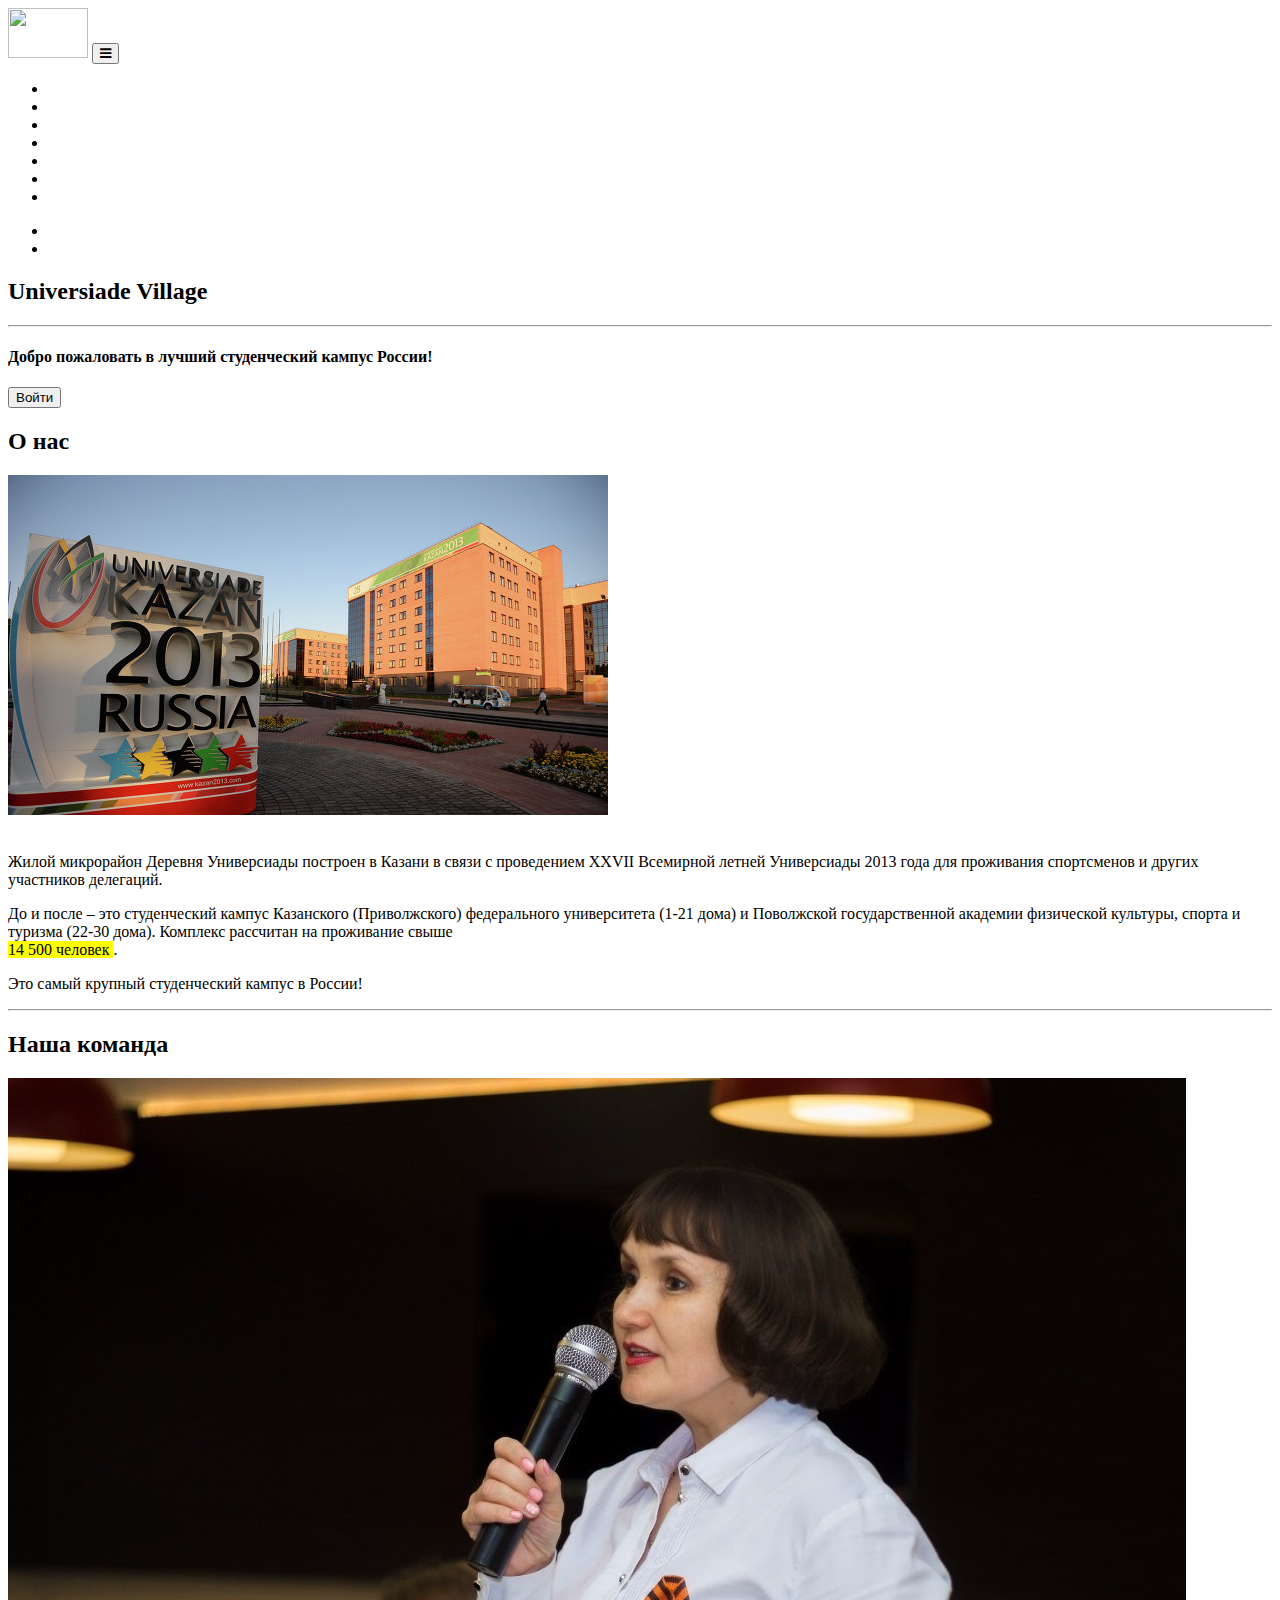
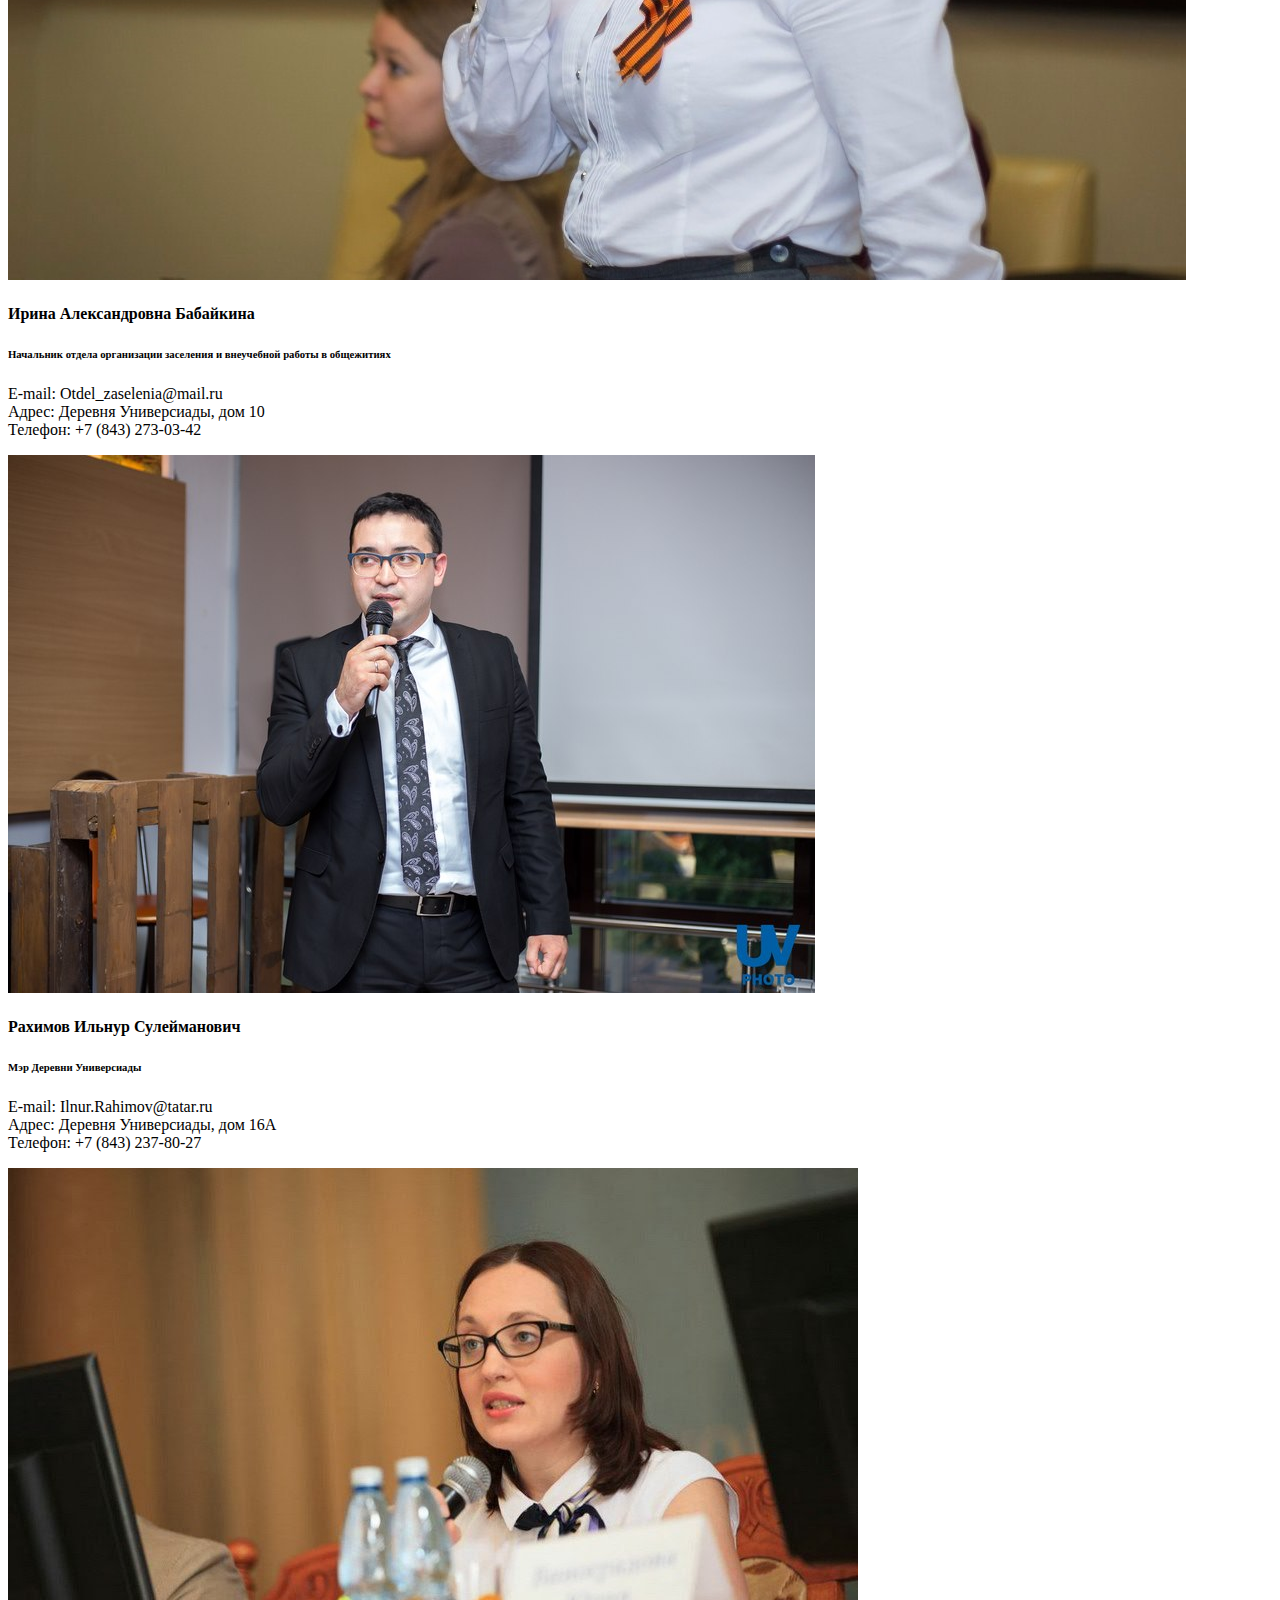
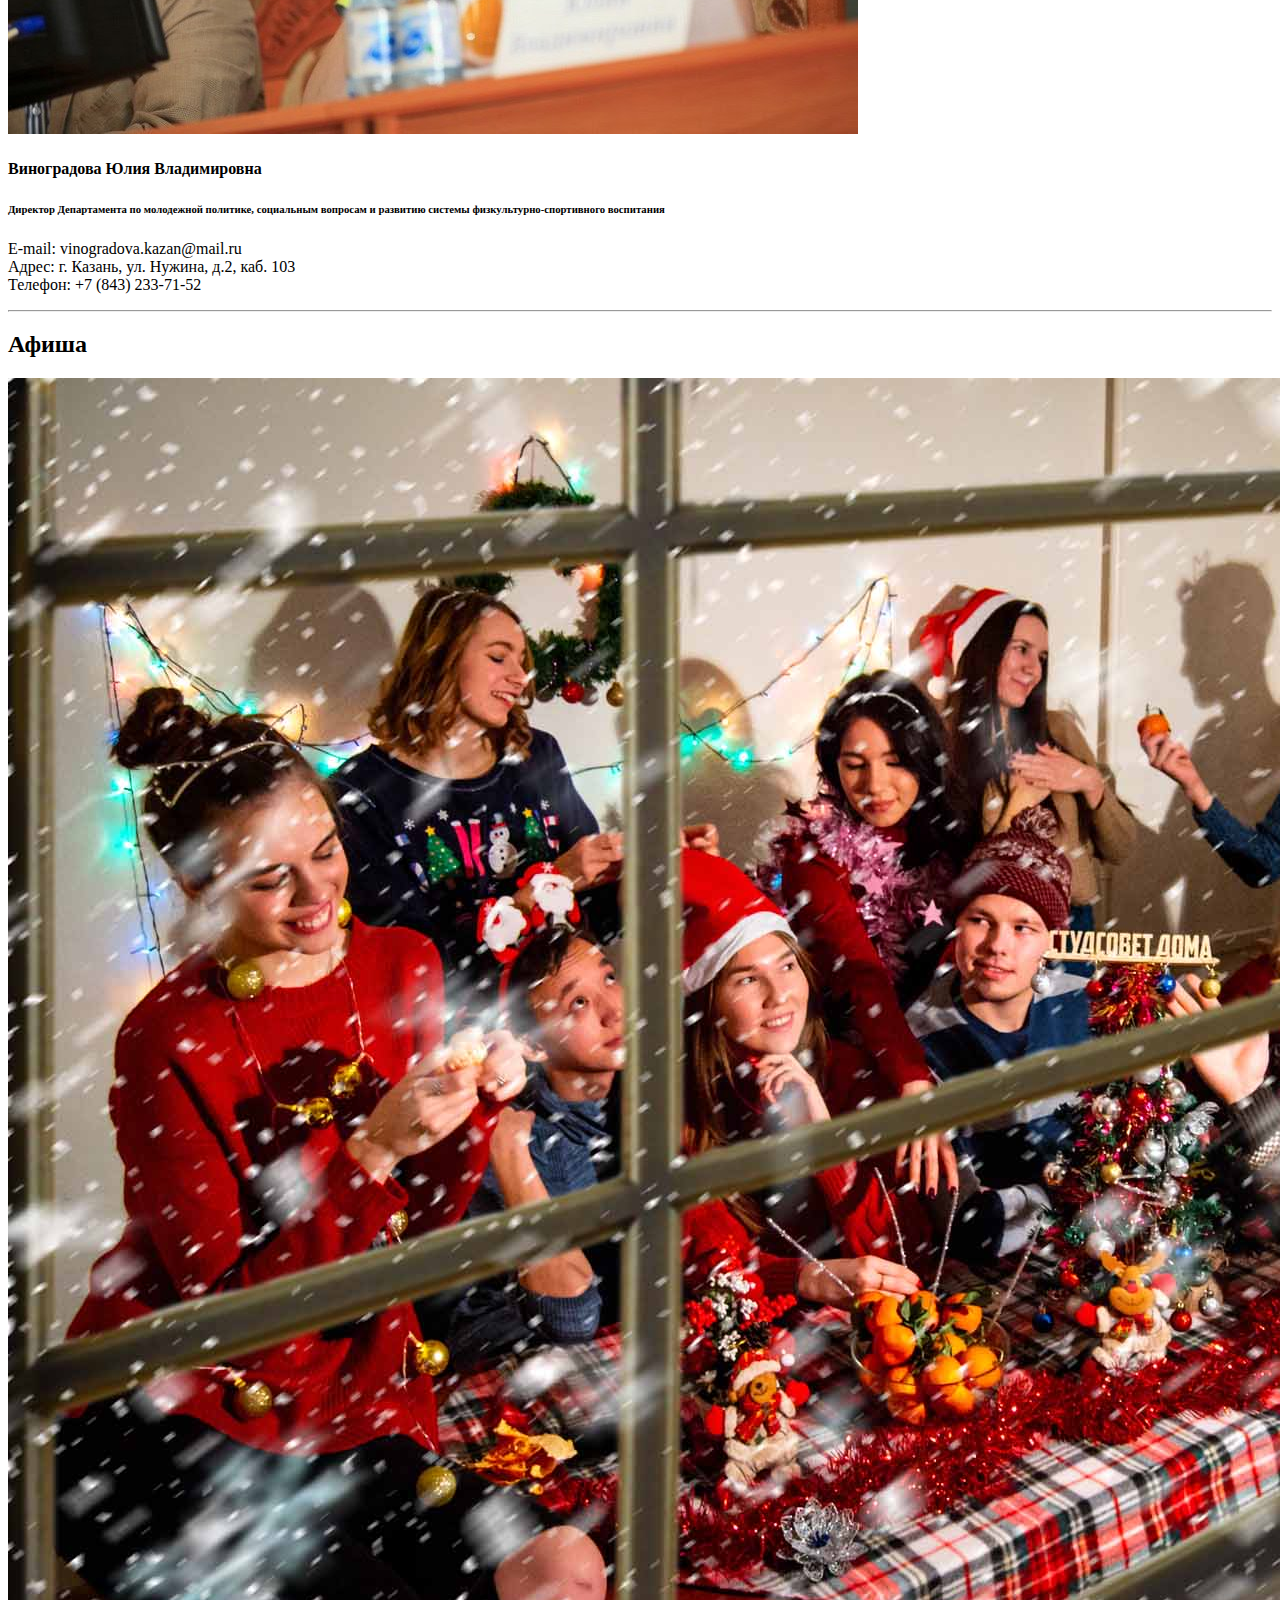
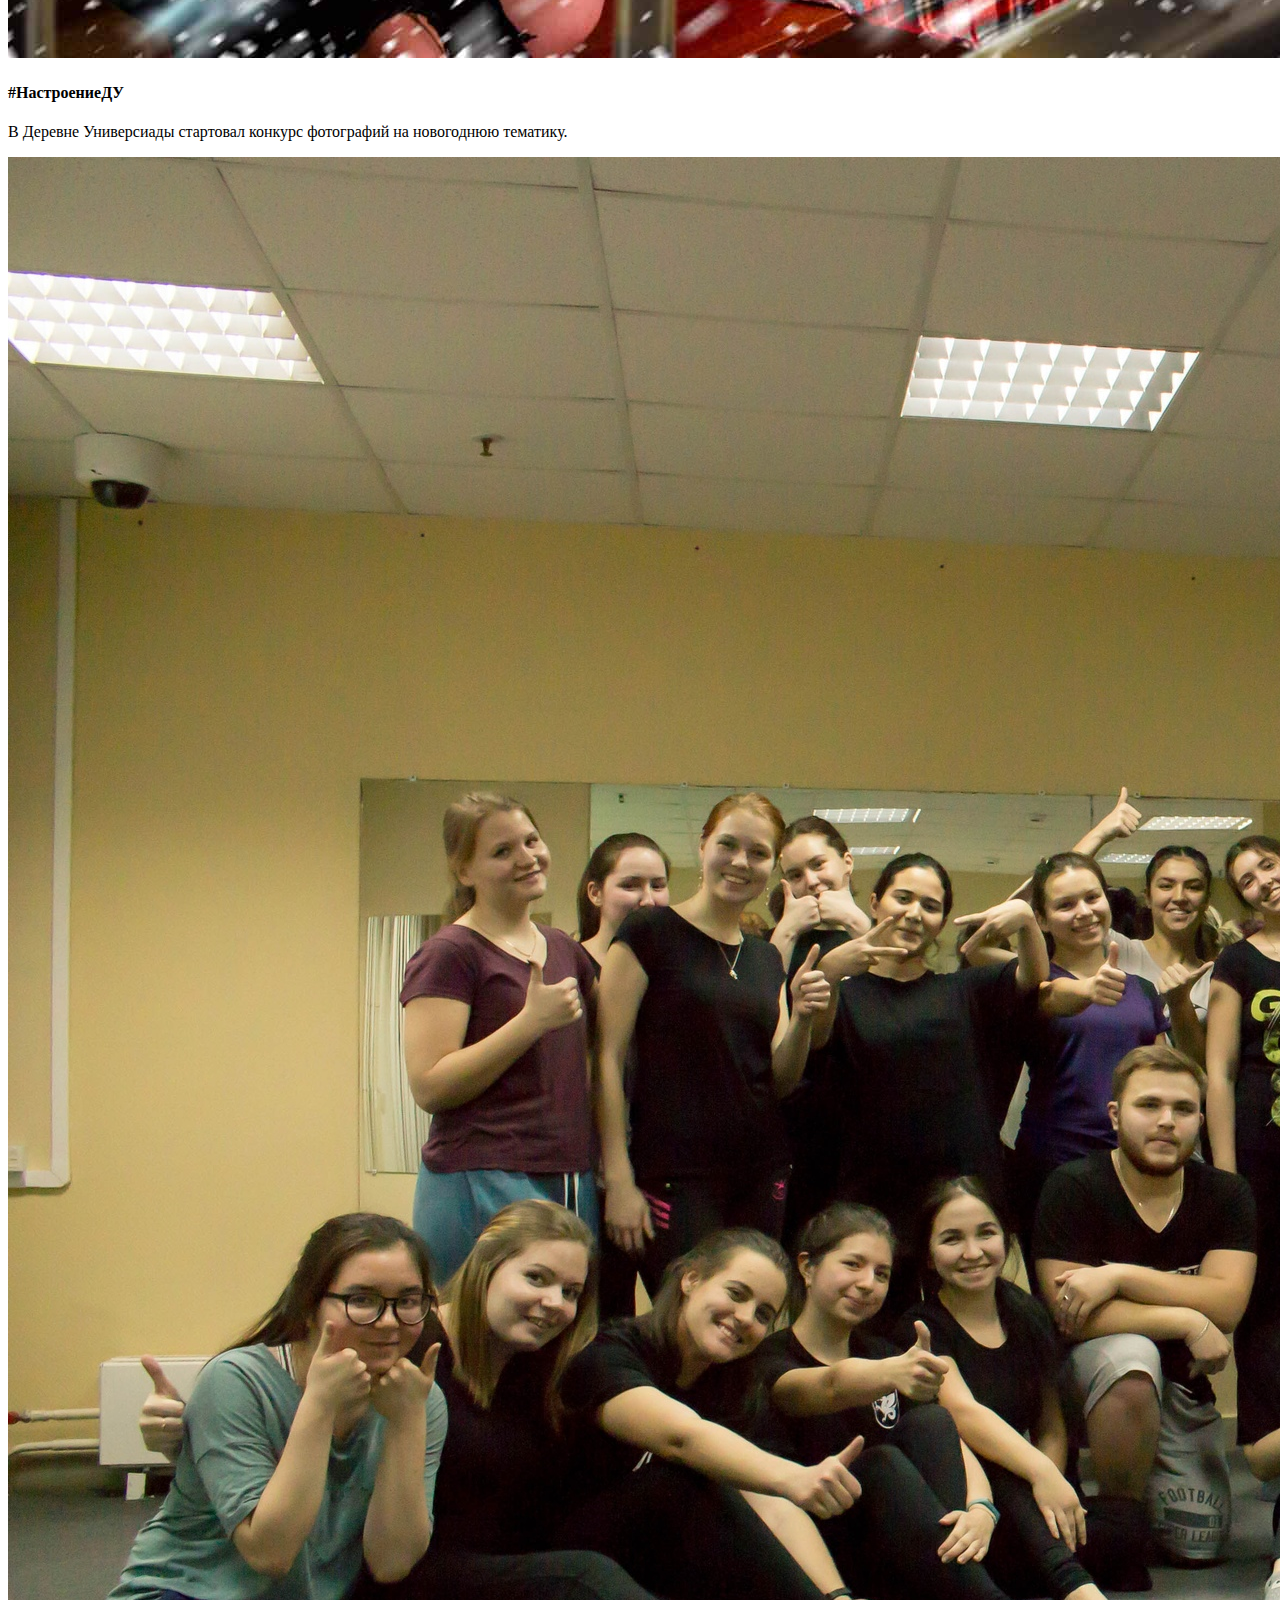
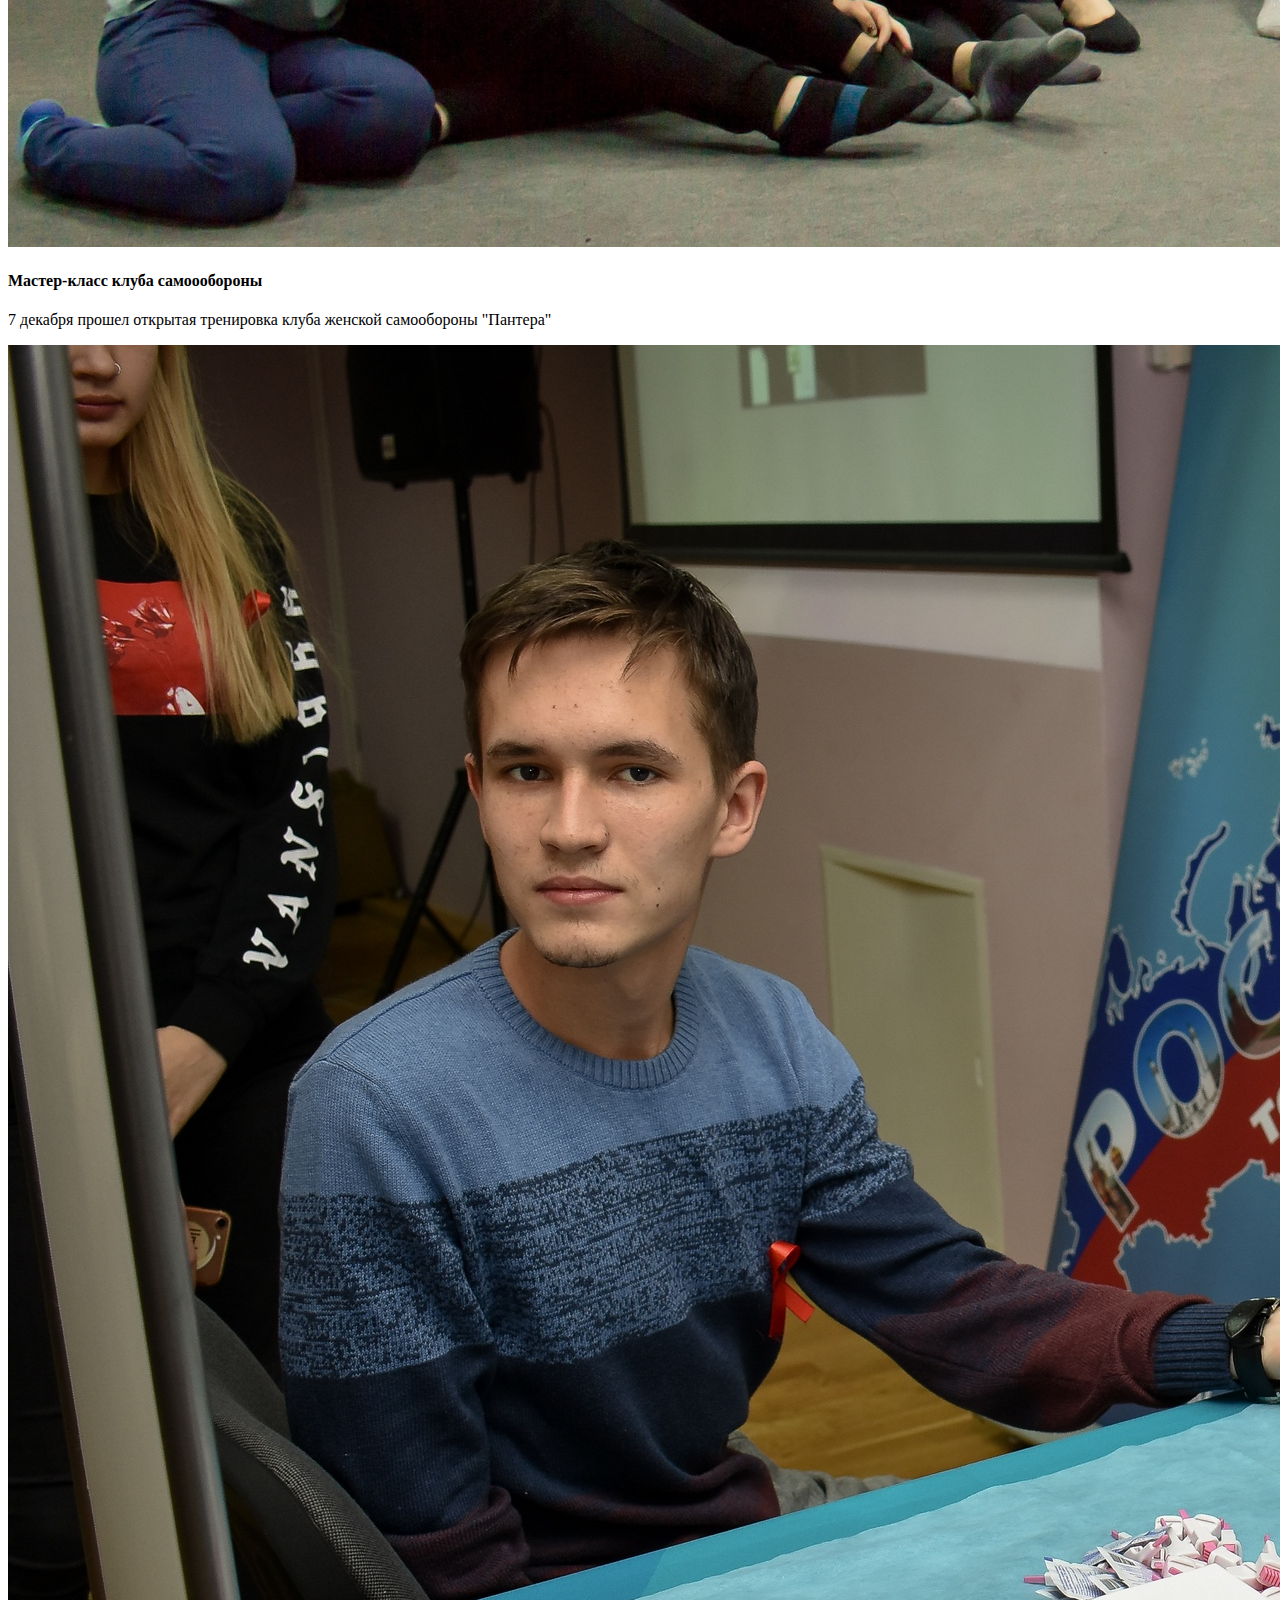
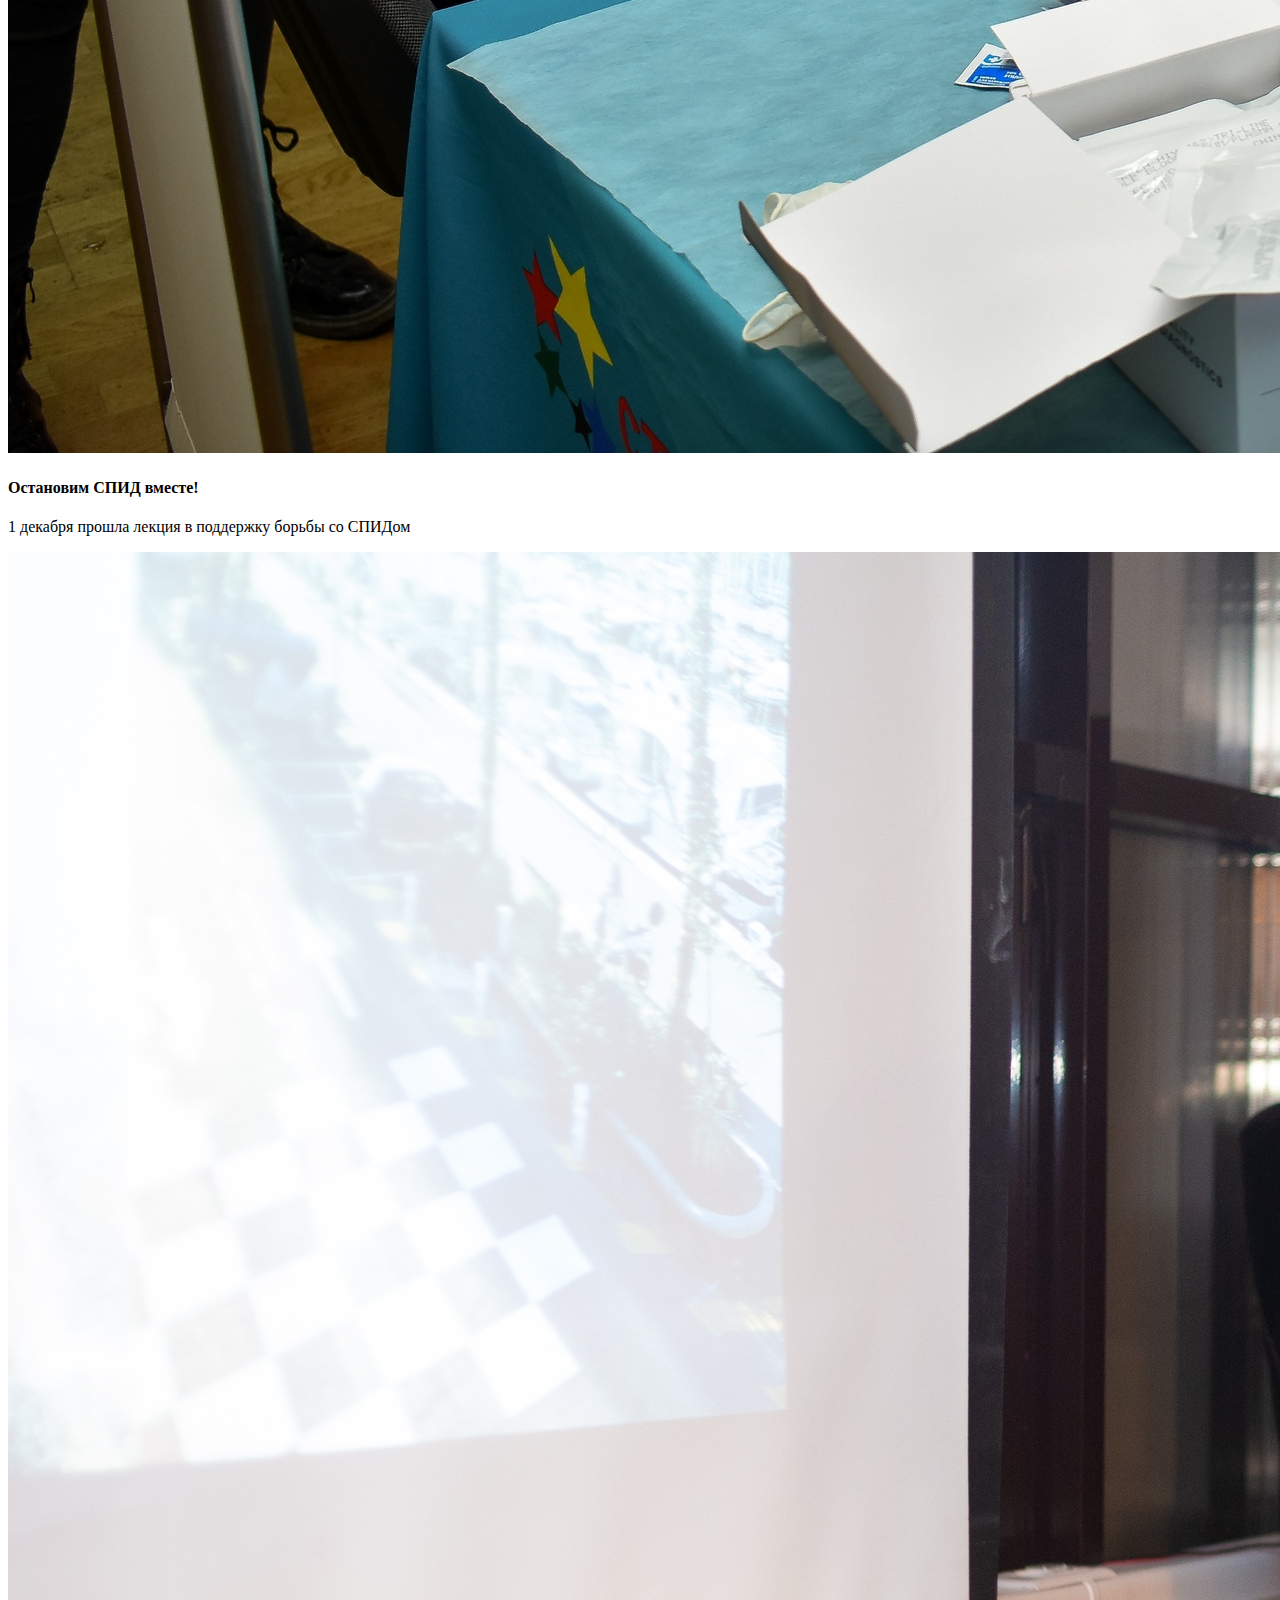
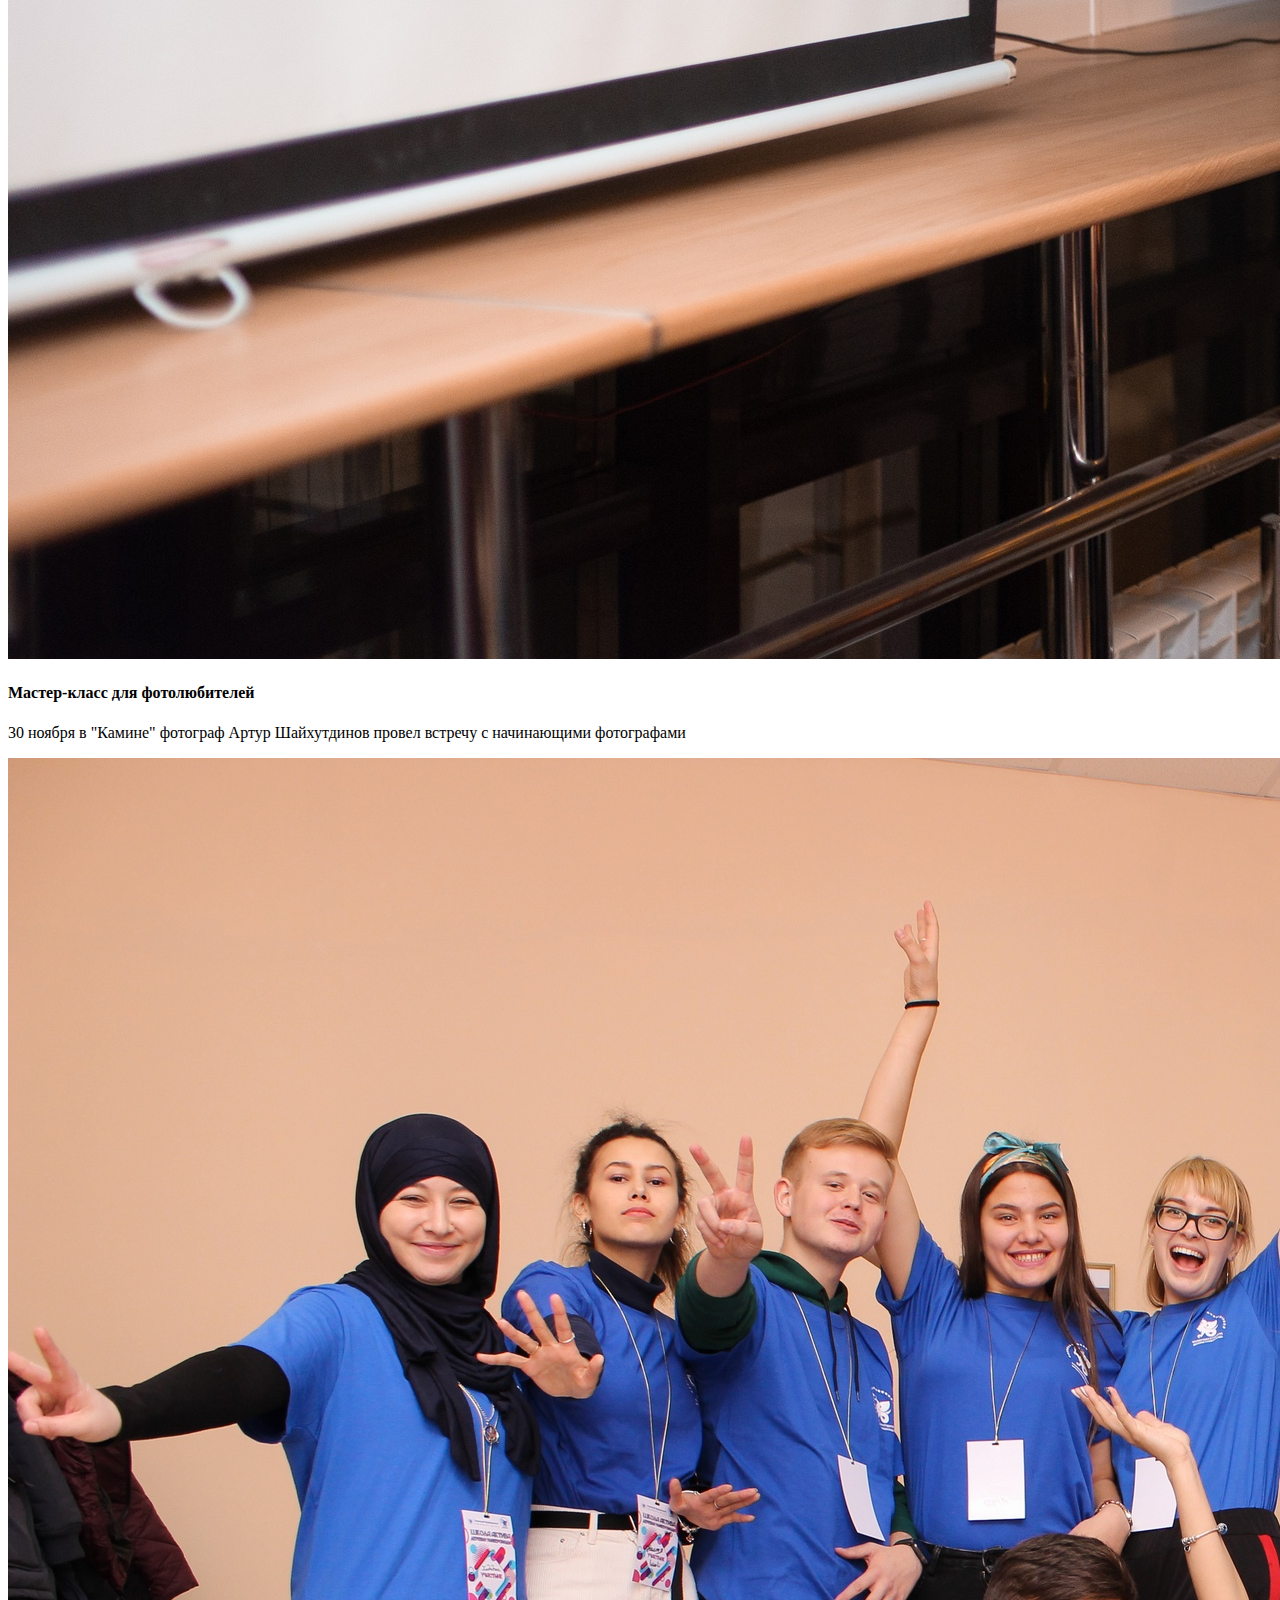
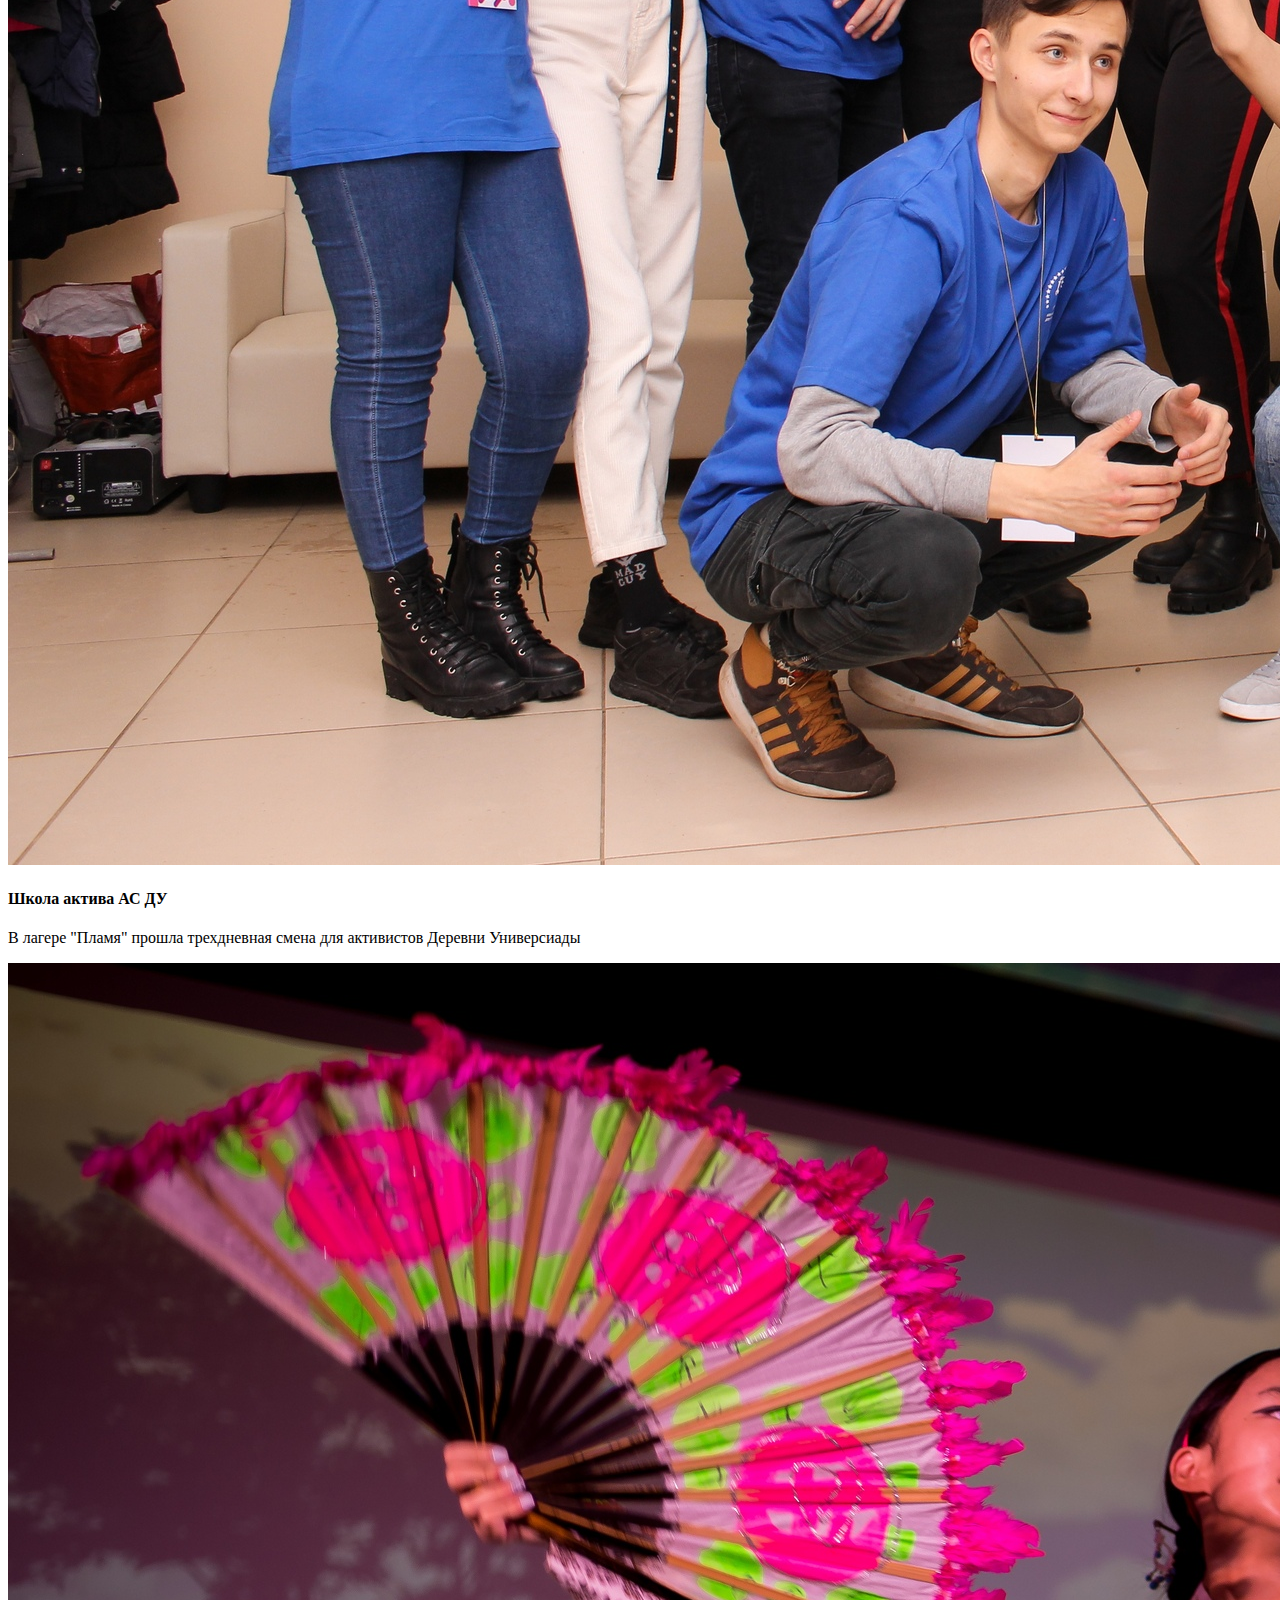
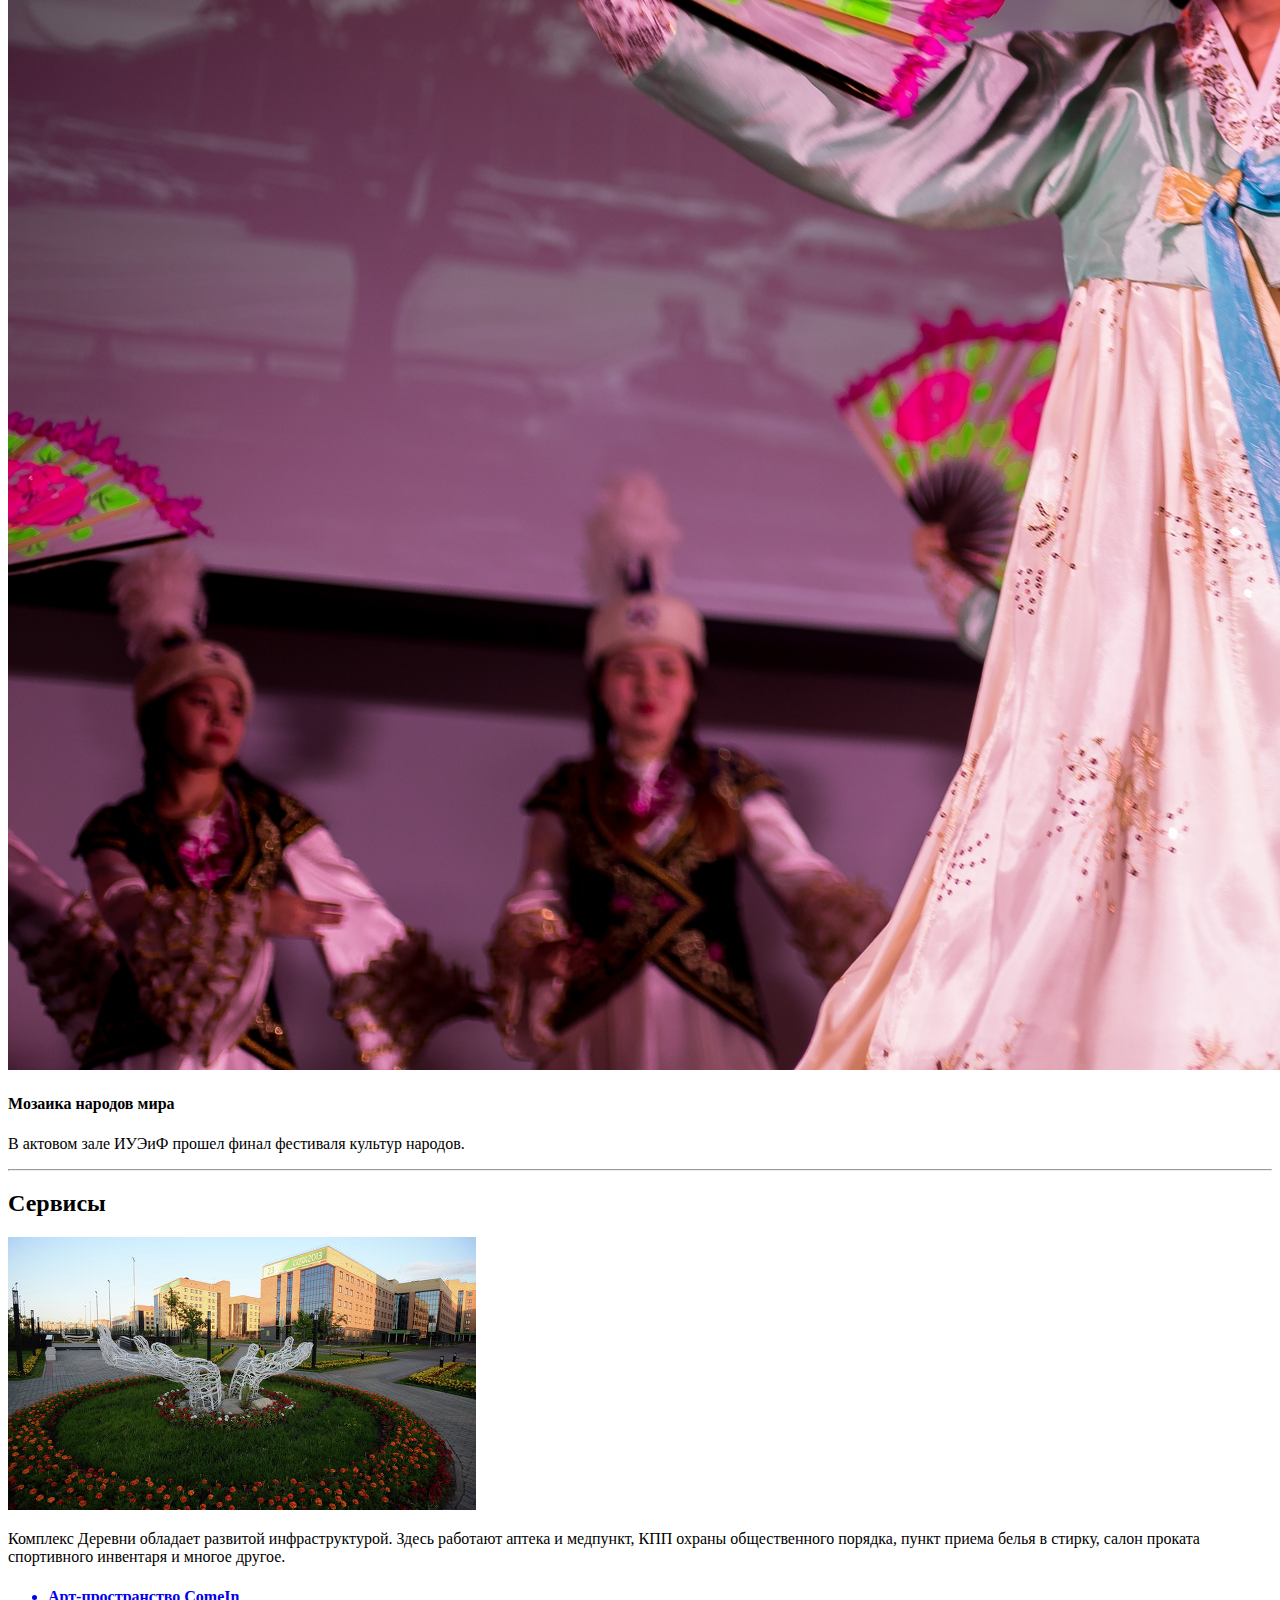
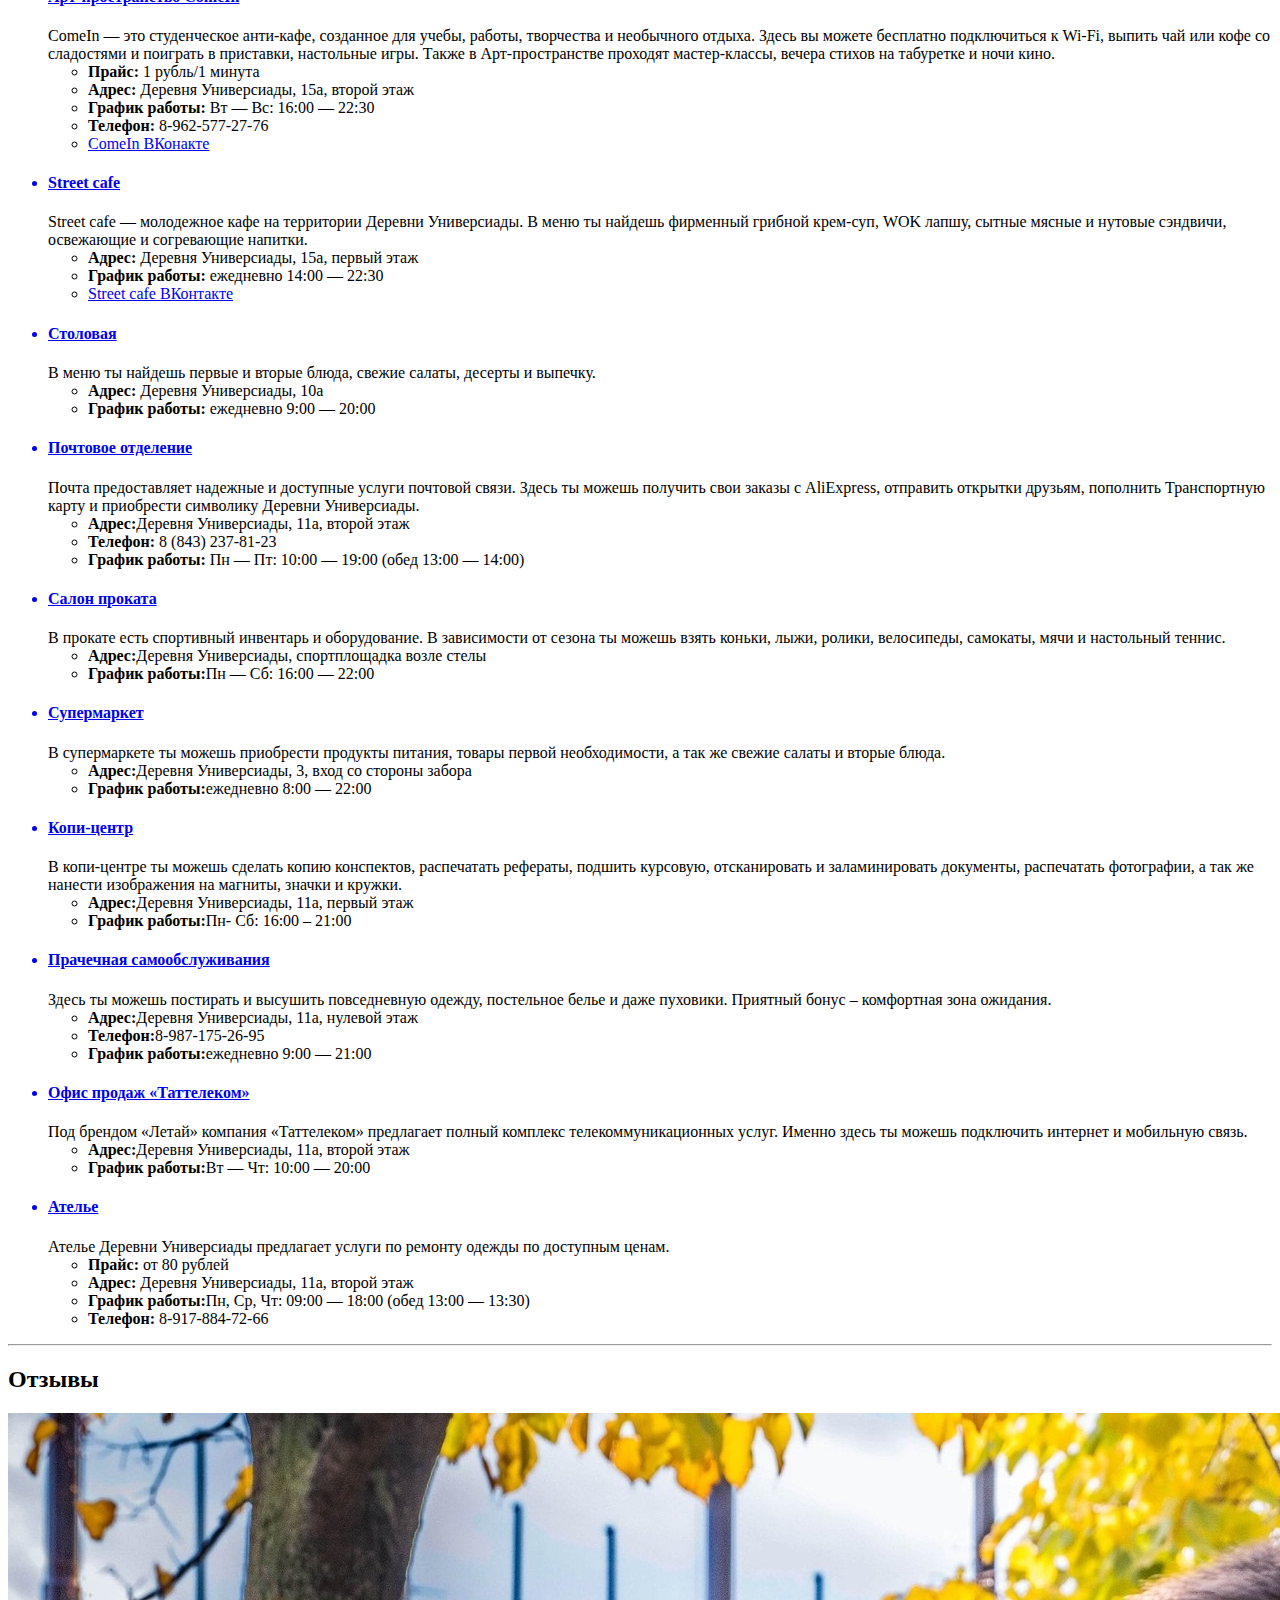
==== index.html @ 9a665ee4 "timer" ====
<!DOCTYPE html>
<html lang="en">

<head>
    <meta charset="utf-8">
    <meta name="viewport" content="width=device-width, initial-scale=1, shrink-to-fit=no">
    <meta http-equiv="x-ua-compatible" content="ie=edge">
    <title>Деревня Универсиады</title>
    <link rel="stylesheet" href="https://maxcdn.bootstrapcdn.com/font-awesome/4.7.0/css/font-awesome.min.css">
    <link href="css/bootstrap.min.css" rel="stylesheet">
    <link href="css/mdb.min.css" rel="stylesheet">
    <link href="css/style.css" rel="stylesheet">
    <script src="js/jquery-3.3.1.min.js"></script>
</head>
<body>
<header>
    <nav class="navbar navbar-expand-lg fixed-top scrolling-navbar navbar-dark">
        <div class="container">
            <a href="#" class="navbar-brand mr-5 my-2">
                <img src="img/logodu.png" alt="" id="logo">
            </a>
            <button class="navbar-toggler" type="button" data-toggle="collapse" data-target="#basicExampleNav"
                    aria-controls="basicExampleNav" aria-expanded="false" aria-label="Toggle Navigation">
                <span><i class="fa fa-bars black-text"></i></span>
            </button>
            <div class="collapse navbar-collapse" id="basicExampleNav">
                <ul class="navbar-nav mr-auto ml-auto smooth-scroll">
                    <li class="nav-item mr-3">
                        <a href="#about" class="nav-link waves-effect waves-light font-weight-normal">О НАС</a>
                    </li>
                    <li class="nav-item mr-3">
                        <a href="#our-team" class="nav-link waves-effect waves-light font-weight-normal">НАША КОМАНДА</a>
                    </li>
                    <li class="nav-item mr-3">
                        <a href="#affiche" class="nav-link waves-effect waves-light font-weight-normal">АФИША</a>
                    </li>
                    <li class="nav-item mr-3">
                        <a href="asuv.html" class="nav-link waves-effect waves-light font-weight-normal">АС ДУ</a>
                    </li>
                    <li class="nav-item mr-3">
                        <a href="#service" class="nav-link waves-effect waves-light font-weight-normal">СЕРВИСЫ</a>
                    </li>
                    <li class="nav-item mr-3">
                        <a href="#reviews" class="nav-link waves-effect waves-light font-weight-normal">ОТЗЫВЫ</a>
                    </li>
                    <li class="nav-item mr-3">
                        <a href="#contact" class="nav-link waves-effect waves-light font-weight-normal">КОНТАКТЫ</a>
                    </li>
                </ul>
                <ul class="navbar-nav nav-flex-icons">
                    <li class="nav-item">
                        <a href="https://vk.com/universiadevillage" target="_blank" class="nav-link waves-effect waves-light">
                            <i class="fa fa-vk fa-lg"></i>
                        </a>
                    </li>
                    <li class="nav-item">
                        <a href="https://www.instagram.com/universiadevillage/" target="_blank" class="nav-link waves-effect waves-light">
                            <i class="fa fa-instagram fa-lg"></i>
                        </a>
                    </li>
                </ul>
            </div>
        </div>
    </nav>
    <div id="intro" class="view">
        <div class="mask rgba-black-strong">
            <div class="container-fluid d-flex align-items-center justify-content-center h-100">
                <div class="row d-flex justify-content-center text-center">
                    <div class="col-md-10">
                        <h2 class="display-4 font-weight-bold white-text pt-5 mb-2">Universiade Village</h2>
                        <hr class="hr-light">
                        <h4 class="white-text my-4">Добро пожаловать в лучший студенческий кампус России!</h4>
                        <button class="btn btn-outline-white waves-effect waves-light">
                            Войти
                        </button>
                    </div>
                </div>
            </div>
        </div>
    </div>
</header>
<main class="mt-5">
    <div class="container">
        <section id="about" class="text-center">
            <h2 class="mb-5 font-weight-bold">О нас</h2>
            <div class="container">
                <div class="row">
                    <div class="col-md-6">
                        <img src="img/about.jpg" alt="about" class="img-fluid">
                    </div>
                    <div class ="card card-cascade col-md-6">
                        <p>
                            <br>
                            Жилой микрорайон Деревня Универсиады построен в Казани
                            в связи с проведением XXVII Всемирной летней Универсиады 2013 года для проживания спортсменов и других участников делегаций.
                        </p>
                        <p class="card-text">
                            До и после – это студенческий кампус Казанского (Приволжского) федерального университета (1-21 дома) и
                            Поволжской государственной академии физической культуры, спорта и туризма (22-30 дома).
                            Комплекс рассчитан на проживание свыше <br><mark>14 500 человек </mark>.
                        </p>
                        <p class="card-text">
                            Это самый крупный студенческий кампус в России!
                        </p>
                    </div>
                </div>
            </div>
        </section>
        <hr class="my-5">
        <section id="our-team" class="text-center">
            <h2 class="mb-5 font-weight-bold">Наша команда</h2>
            <div class="row d-flex justify-content-center flex-nowrap mb-4">

                        <div class="col-lg-4 col-md-12 mb-4 card mr-3">
                            <!-- Card image -->
                            <div class="view view-cascade overlay">
                                <img class="card-img-top" src="img/team-2.jpg" alt="Card image cap">
                                <a>
                                    <div class="mask rgba-white-slight"></div>
                                </a>
                            </div>
                            <!-- Card content -->
                            <div class="card-body card-body-cascade text-center">
                                <!-- Title -->
                                <h4 class="card-title"><strong>Ирина Александровна Бабайкина</strong></h4>
                                <!-- Subtitle -->
                                <h6 class="font-weight-bold indigo-text py-2">Начальник отдела организации заселения и внеучебной работы в общежитиях</h6>
                                <!-- Text -->
                                <p class="card-text">E-mail: Otdel_zaselenia@mail.ru <br> Адрес: Деревня Универсиады, дом 10 <br>
                                    Телефон: +7 (843) 273-03-42
                                </p>
                            </div>
                        </div>

                        <div class="col-lg-4 col-md-6 mb-4 card mr-3">
                            <!-- Card image -->
                            <div class="view view-cascade overlay">
                                <img class="card-img-top" src="img/team-1.jpg" alt="Card image cap">
                                <a>
                                    <div class="mask rgba-white-slight"></div>
                                </a>
                            </div>
                            <!-- Card content -->
                            <div class="card-body card-body-cascade text-center">
                                <!-- Title -->
                                <h4 class="card-title"><strong>Рахимов Ильнур Сулейманович</strong></h4>
                                <!-- Subtitle -->
                                <h6 class="font-weight-bold indigo-text py-2">Мэр Деревни Универсиады</h6>
                                <!-- Text -->
                                <p class="card-text">E-mail: Ilnur.Rahimov@tatar.ru <br> Адрес: Деревня Универсиады, дом 16А <br>
                                    Телефон: +7 (843) 237-80-27
                                </p>
                            </div>
                        </div>
                        <!-- Card -->

                        <div class="col-lg-4 col-md-6 mb-4 card">
                            <!-- Card image -->
                            <div class="view view-cascade overlay">
                                <img class="card-img-top" src="img/team-3.jpg" alt="Card image cap">
                                <a>
                                    <div class="mask rgba-white-slight"></div>
                                </a>
                            </div>
                            <!-- Card content -->
                            <div class="card-body card-body-cascade text-center">
                                <!-- Title -->
                                <h4 class="card-title"><strong>Виноградова Юлия Владимировна</strong></h4>
                                <!-- Subtitle -->
                                <h6 class="font-weight-bold indigo-text py-2">Директор Департамента по молодежной политике, социальным вопросам и развитию системы физкультурно-спортивного воспитания</h6>
                                <!-- Text -->
                                <p class="card-text">E-mail: vinogradova.kazan@mail.ru <br> Адрес: г. Казань, ул. Нужина, д.2, каб. 103
                                    <br> Телефон: +7 (843) 233-71-52
                                </p>
                            </div>
                        </div>
                        <!-- Card -->
                <!-- Card deck -->
            </div>
        </section>
        <hr class="my-5">
        <section id="affiche" class="text-center">
            <h2 class="mb-5 font-weight-bold">Афиша</h2>
            <div class="row">
                <div class="col-lg-4 col-md-12 mb-4">
                    <div class="view overlay zoom">
                        <img src="img/feed1.jpg" alt="" class="img-fluid">
                        <div class="mask flex-center"></div>
                    </div>
                    <h4 class="my-4 font-weight-bold">#НастроениеДУ</h4>
                    <p class="grey-text">В Деревне Универсиады стартовал конкурс фотографий на новогоднюю тематику.</p>
                </div>
                <div class="col-lg-4 col-md-6 mb-4">
                    <div class="view overlay zoom">
                        <img src="img/feed2.jpg" alt="" class="img-fluid">
                        <div class="mask flex-center"></div>
                    </div>
                    <h4 class="my-4 font-weight-bold">Мастер-класс клуба самоообороны</h4>
                    <p class="grey-text">7 декабря прошел открытая тренировка клуба женской самообороны "Пантера"</p>
                </div>
                <div class="col-lg-4 col-md-6 mb-4">
                    <div class="view overlay zoom">
                        <img src="img/feed3.jpg" alt="" class="img-fluid">
                        <div class="mask flex-center"></div>
                    </div>
                    <h4 class="my-4 font-weight-bold">Остановим СПИД вместе!</h4>
                    <p class="grey-text">1 декабря прошла лекция в поддержку борьбы со СПИДом</p>
                </div>
                <div class="col-lg-4 col-md-12 mb-4">
                    <div class="view overlay zoom">
                        <img src="img/feed4.jpg" alt="" class="img-fluid">
                        <div class="mask flex-center"></div>
                    </div>
                    <h4 class="my-4 font-weight-bold">Мастер-класс для фотолюбителей</h4>
                    <p class="grey-text">30 ноября в "Камине" фотограф Артур Шайхутдинов провел встречу с начинающими фотографами</p>
                </div>
                <div class="col-lg-4 col-md-6 mb-4">
                    <div class="view overlay zoom">
                        <img src="img/feed5.jpg" alt="" class="img-fluid">
                        <div class="mask flex-center"></div>
                    </div>
                    <h4 class="my-4 font-weight-bold">Школа актива АС ДУ</h4>
                    <p class="grey-text">В лагере "Пламя" прошла трехдневная смена для активистов Деревни Универсиады</p>
                </div>
                <div class="col-lg-4 col-md-6 mb-4">
                    <div class="view overlay zoom">
                        <img src="img/feed6.jpg" alt="" class="img-fluid">
                        <div class="mask flex-center"></div>
                    </div>
                    <h4 class="my-4 font-weight-bold">Мозаика народов мира</h4>
                    <p class="grey-text">В актовом зале ИУЭиФ прошел финал фестиваля культур народов.</p>
                </div>
            </div>
        </section>
        <hr class="my-5">
        <section id="service">
            <h2 class="mb-5 font-weight-bold text-center">Сервисы</h2>
            <div class="container">
                <div class="row">
                    <div class="col-md-6">
                        <div class="card card-cascade">
                            <!-- Card image -->
                            <div class="view view-cascade overlay">
                                <img class="card-img-top" src="img/service.jpg" alt="Card image cap">
                                <a>
                                    <div class="mask rgba-white-slight"></div>
                                </a>
                            </div>
                            <div class="card-body card-body-cascade text-center">
                                <p class="card-text">Комплекс Деревни обладает развитой инфраструктурой.
                                    Здесь работают аптека и медпункт, КПП охраны общественного порядка, пункт приема белья в стирку,
                                    салон проката спортивного инвентаря и многое другое.
                                </p>
                            </div>
                        </div>
                    </div>
                    <div class="col-md-6">
                        <div class="panel-group" id="collapse-group">
                            <ul>
                                <div class="panel panel-default">
                                    <div class="panel-heading">
                                        <h4 class="panel-title">
                                            <a data-toggle="collapse" data-parent="#collapse-group" href="#el1"><li>Арт-пространство ComeIn</li></a>
                                        </h4>
                                    </div>
                                    <div id="el1" class="panel-collapse collapse in">
                                        <div class="panel-body">ComeIn — это студенческое анти-кафе, созданное для учебы, работы,
                                            творчества и необычного отдыха. Здесь вы можете бесплатно подключиться к Wi-Fi, выпить чай или кофе
                                            со сладостями и поиграть в приставки, настольные игры. Также в Арт-пространстве проходят мастер-классы,
                                            вечера стихов на табуретке и ночи кино.
                                            <ul>
                                                <li><b>Прайс:</b> 1 рубль/1 минута</li>
                                                <li><b>Адрес:</b> Деревня Универсиады, 15а, второй этаж</li>
                                                <li><b>График работы:</b> Вт — Вс: 16:00 — 22:30</li>
                                                <li><b>Телефон:</b> 8-962-577-27-76</li>
                                                <li><a href="https://vk.com/comein_uv" target="_blank">ComeIn ВКонакте</a> </li>
                                            </ul>
                                        </div>
                                    </div>
                                </div>
                                <div class="panel panel-default">
                                    <div class="panel-heading">
                                        <h4 class="panel-title">
                                            <a data-toggle="collapse" data-parent="#collapse-group" href="#el2"><li>Street cafe</li></a>
                                        </h4>
                                    </div>
                                    <div id="el2" class="panel-collapse collapse">
                                        <div class="panel-body">Street cafe — молодежное кафе на территории Деревни Универсиады.
                                            В меню ты найдешь фирменный грибной крем-суп, WOK лапшу, сытные мясные и нутовые сэндвичи,
                                            освежающие и согревающие напитки.
                                            <ul>
                                                <li><b>Адрес:</b> Деревня Универсиады, 15а, первый этаж</li>
                                                <li><b>График работы:</b> ежедневно 14:00 — 22:30</li>
                                                <li><a href="https://vk.com/streetcafe_uv" target="_blank">Street cafe ВКонтакте</a></li>
                                            </ul>
                                        </div>
                                    </div>
                                </div>
                                <div class="panel panel-default">
                                    <div class="panel-heading">
                                        <h4 class="panel-title">
                                            <a data-toggle="collapse" data-parent="#collapse-group" href="#el3"><li>Столовая</li></a>
                                        </h4>
                                    </div>
                                    <div id="el3" class="panel-collapse collapse">
                                        <div class="panel-body">В меню ты найдешь первые и вторые блюда, свежие салаты,
                                            десерты и выпечку.
                                            <ul>
                                                <li><b>Адрес:</b> Деревня Универсиады, 10а</li>
                                                <li><b>График работы:</b> ежедневно 9:00 — 20:00</li>
                                            </ul>
                                        </div>
                                    </div>
                                </div>
                                <div class="panel panel-default">
                                    <div class="panel-heading">
                                        <h4 class="panel-title">
                                            <a data-toggle="collapse" data-parent="#collapse-group" href="#el4"><li>Почтовое отделение</li></a>
                                        </h4>
                                    </div>
                                    <div id="el4" class="panel-collapse collapse">
                                        <div class="panel-body">Почта предоставляет надежные и доступные услуги почтовой связи.
                                            Здесь ты можешь получить свои заказы с AliExpress, отправить открытки друзьям, пополнить
                                            Транспортную карту и приобрести символику Деревни Универсиады.
                                            <ul>
                                                <li><b>Адрес:</b>Деревня Универсиады, 11а, второй этаж</li>
                                                <li><b>Телефон:</b> 8 (843) 237-81-23</li>
                                                <li><b>График работы:</b> Пн — Пт: 10:00 — 19:00 (обед 13:00 — 14:00)</li>
                                            </ul>
                                        </div>
                                    </div>
                                </div>
                                <div class="panel panel-default">
                                    <div class="panel-heading">
                                        <h4 class="panel-title">
                                            <a data-toggle="collapse" data-parent="#collapse-group" href="#el5"><li>Салон проката</li></a>
                                        </h4>
                                    </div>
                                    <div id="el5" class="panel-collapse collapse">
                                        <div class="panel-body">В прокате есть спортивный инвентарь и оборудование.
                                            В зависимости от сезона ты можешь взять коньки, лыжи, ролики, велосипеды, самокаты, мячи и настольный теннис.
                                            <ul>
                                                <li><b>Адрес:</b>Деревня Универсиады, спортплощадка возле стелы</li>
                                                <li><b>График работы:</b>Пн — Сб: 16:00 — 22:00</li>
                                            </ul>
                                        </div>
                                    </div>
                                </div>
                                <div class="panel panel-default">
                                    <div class="panel-heading">
                                        <h4 class="panel-title">
                                            <a data-toggle="collapse" data-parent="#collapse-group" href="#el6"><li>Супермаркет</li></a>
                                        </h4>
                                    </div>
                                    <div id="el6" class="panel-collapse collapse">
                                        <div class="panel-body">В супермаркете ты можешь приобрести продукты питания,
                                            товары первой необходимости, а так же свежие салаты и вторые блюда.
                                            <ul>
                                                <li><b>Адрес:</b>Деревня Универсиады, 3, вход со стороны забора</li>
                                                <li><b>График работы:</b>ежедневно 8:00 — 22:00</li>
                                            </ul>
                                        </div>
                                    </div>
                                </div>
                                <div class="panel panel-default">
                                    <div class="panel-heading">
                                        <h4 class="panel-title">
                                            <a data-toggle="collapse" data-parent="#collapse-group" href="#el7"><li>Копи-центр</li></a>
                                        </h4>
                                    </div>
                                    <div id="el7" class="panel-collapse collapse">
                                        <div class="panel-body">В копи-центре ты можешь сделать копию конспектов, распечатать рефераты,
                                            подшить курсовую, отсканировать и заламинировать документы, распечатать фотографии,
                                            а так же нанести изображения на магниты, значки и кружки.
                                            <ul>
                                                <li><b>Адрес:</b>Деревня Универсиады, 11а, первый этаж</li>
                                                <li><b>График работы:</b>Пн- Сб: 16:00 – 21:00</li>
                                            </ul>
                                        </div>
                                    </div>
                                </div>
                                <div class="panel panel-default">
                                    <div class="panel-heading">
                                        <h4 class="panel-title">
                                            <a data-toggle="collapse" data-parent="#collapse-group" href="#el8"><li>Прачечная самообслуживания</li></a>
                                        </h4>
                                    </div>
                                    <div id="el8" class="panel-collapse collapse">
                                        <div class="panel-body">Здесь ты можешь постирать и высушить повседневную одежду, постельное белье и даже пуховики.
                                            Приятный бонус – комфортная зона ожидания.
                                            <ul>
                                                <li><b>Адрес:</b>Деревня Универсиады, 11а, нулевой этаж</li>
                                                <li><b>Телефон:</b>8-987-175-26-95</li>
                                                <li><b>График работы:</b>ежедневно 9:00 — 21:00</li>
                                            </ul>
                                        </div>
                                    </div>
                                </div>
                                <div class="panel panel-default">
                                    <div class="panel-heading">
                                        <h4 class="panel-title">
                                            <a data-toggle="collapse" data-parent="#collapse-group" href="#el9"><li>Офис продаж «Таттелеком»</li></a>
                                        </h4>
                                    </div>
                                    <div id="el9" class="panel-collapse collapse">
                                        <div class="panel-body">Под брендом «Летай» компания «Таттелеком» предлагает полный комплекс телекоммуникационных услуг.
                                            Именно здесь ты можешь подключить интернет и мобильную связь.
                                            <ul>
                                                <li><b>Адрес:</b>Деревня Универсиады, 11а, второй этаж</li>
                                                <li><b>График работы:</b>Вт — Чт: 10:00 — 20:00</li>
                                            </ul>
                                        </div>
                                    </div>
                                </div>
                                <div class="panel panel-default">
                                    <div class="panel-heading">
                                        <h4 class="panel-title">
                                            <a data-toggle="collapse" data-parent="#collapse-group" href="#el10"><li>Ателье</li></a>
                                        </h4>
                                    </div>
                                    <div id="el10" class="panel-collapse collapse in">
                                        <div class="panel-body">Ателье Деревни Универсиады предлагает услуги по ремонту одежды по доступным ценам.
                                            <ul>
                                                <li><b>Прайс:</b> от 80 рублей</li>
                                                <li><b>Адрес:</b> Деревня Универсиады, 11а, второй этаж</li>
                                                <li><b>График работы:</b>Пн, Ср, Чт: 09:00 — 18:00 (обед 13:00 — 13:30)</li>
                                                <li><b>Телефон:</b> 8-917-884-72-66</li>
                                            </ul>
                                        </div>
                                    </div>
                                </div>
                            </ul>
                        </div>
                    </div>
                </div>
            </div>
        </section>
        <hr class="my-5">
        <section id="reviews">
            <h2 class="mb-5 font-weight-bold text-center">Отзывы</h2>
            <div class="row">
                <div class="col-md-12 col-lg-10 offset-lg-1 my-5">
                    <!--Carousel Wrapper-->
                    <div id="carousel" class="carousel slide carousel-fade" data-ride="carousel">
                        <!--Slides-->
                        <div class="carousel-inner" role="listbox">
                            <div class="carousel-item active">
                                <div class="view">
                                    <img class="d-block d-md-block w-100 " src="img/rew1.jpg" alt="First slide">
                                    <div class="mask rgba-black-light"></div>
                                </div>
                                <div class="carousel-caption">
                                    <h3 class="h3-responsive">"ДУ - это друзья, радость и уют"</h3>
                                    <p>Сабиров Ренат, Высшая школа ИТИС КФУ</p>
                                </div>
                            </div>
                            <div class="carousel-item">
                                <!--Mask color-->
                                <div class="view">
                                    <img class="d-block d-md-block w-100 " src="img/rew2.jpg" alt="Second slide">
                                    <div class="mask rgba-black-light"></div>
                                </div>
                                <div class="carousel-caption">
                                    <h3 class="h3-responsive">"ДУ - место, где ты можешь проявить себя!"</h3>
                                    <p>Исхакова Залина, ИУЭиФ КФУ</p>
                                </div>
                            </div>
                            <div class="carousel-item">
                                <!--Mask color-->
                                <div class="view">
                                    <img class="d-block d-md-block w-100 " src="img/rew3.jpg" alt="Third slide">
                                    <div class="mask rgba-black-light"></div>
                                </div>
                                <div class="carousel-caption">
                                    <h3 class="h3-responsive">"В Деревне Универсиады исполнились мои мечты!"</h3>
                                    <p>Абрамов Алексей, ИМО КФУ</p>
                                </div>
                            </div>
                        </div>
                        <!--/.Slides-->
                        <!--Controls-->
                        <a class="carousel-control-prev" href="#carousel" role="button" data-slide="prev">
                            <span class="carousel-control-prev-icon" aria-hidden="true"></span>
                            <span class="sr-only">Previous</span>
                        </a>
                        <a class="carousel-control-next" href="#carousel" role="button" data-slide="next">
                            <span class="carousel-control-next-icon" aria-hidden="true"></span>
                            <span class="sr-only">Next</span>
                        </a>
                        <!--/.Controls-->
                    </div>
                    <!--/.Carousel Wrapper-->
                </div>
            </div>
        </section>
        <hr class="my-5">
        <section id="contact">
            <h2 class="mb-5 font-weight-bold text-center">Контакты</h2>
            <div class="row my-5">
                <div class="col-lg-5 col-md-12">
                    <form class="p-5">
                        <div class="md-form form-sm">
                            <i class="fa fa-user prefix grey-text"></i>
                            <input type="text" id="form3" class="form-control form-control-sm">
                            <label for="form3">Имя</label>
                        </div>
                        <div class="md-form form-sm">
                            <i class="fa fa-envelope prefix grey-text"></i>
                            <input type="text" id="form2" class="form-control form-control-sm">
                            <label for="form2">Email</label>
                        </div>
                        <div class="md-form form-sm">
                            <i class="fa fa-tag prefix grey-text"></i>
                            <input type="text" id="form1" class="form-control form-control-sm">
                            <label for="form1">Тема</label>
                        </div>
                        <div class="md-form form-sm">
                            <i class="fa fa-pencil prefix grey-text"></i>
                            <textarea type="text" id="form0" class="md-textarea form-control form-control-sm" rows="3"></textarea>
                            <label for="form0">Сообщение</label>
                        </div>
                        <div class="text-center mt-4">
                            <button class="btn btn-primary waves-effect waves-light">Отправить</button>
                        </div>
                    </form>
                </div>
                <div class="col-lg-7 col-md-12 col-xs-12">
                    <iframe src="https://www.google.com/maps/embed?pb=!1m18!1m12!1m3!1d2245.8740577291796!2d49.18197501539708!3d55.743317200191704!2m3!1f0!2f0!3f0!3m2!1i1024!2i768!4f13.1!3m3!1m2!1s0x415eae78b96552ff%3A0x129fefd1e49a2f9a!2z0JTQtdGA0LXQstC90Y8g0KPQvdC40LLQtdGA0YHQuNCw0LTRiw!5e0!3m2!1sru!2sru!4v1540631221686" width="650" height="400" frameborder="0" style="border:0" allowfullscreen></iframe>
                </div>
            </div>
        </section>
    </div>
</main>
<footer class="page-footer font-small unique-color-dark pt-0">

    <div class="container mt-5 mb-4 text-center text-md-left">
        <div class="row mt-3">
            <div class="col-md-3 col-lg-4 col-xl-3 mb-4">
                <hr>
                <h6 class="text-uppercase font-weight-bold">ДЕРЕВНЯ УНИВЕРСИАДЫ</h6>
                <hr class="deep-purple accent-2 mb-4 mt-0 d-inline-block mx-auto" style="width: 200px;">

            </div>
            <div class="col-md-2 col-lg-2 col-xl-2 mx-auto mb-4">

                <img src="img/logoDU.png" alt="">
            </div>
            <div class="col-md-4 col-lg-4 col-xl-4 mx-auto mb-4">
                <h6 class="text-justify font-weight-normal">ГАУ РТ "Деревня Универсиады"</h6>
                
                <p><a href="#">Адрес: 420010, Казань, Деревня Универсиады 16А</a></p>
                <p><a href="#">Телефон: 8 (843) 237-80-27</a></p>
                <p><a href="#">E-mail: universiade.village@tatar.ru</a></p>
            </div>
            <div class="col-md-4 col-lg-3 col-xl-3">
            </div>
        </div>
    </div>
</footer>
</body>

<!-- SCRIPTS -->
<!-- JQuery -->
<script type="text/javascript" src="js/jquery-3.3.1.min.js"></script>
<!-- Bootstrap tooltips -->
<script type="text/javascript" src="js/popper.min.js"></script>
<!-- Bootstrap core JavaScript -->
<script type="text/javascript" src="js/bootstrap.min.js"></script>
<!-- MDB core JavaScript -->
<script type="text/javascript" src="js/mdb.min.js"></script>
<script src="js/scroll.js"></script>

</html>
---- css/style.css ----
html,body,header,#intro {
    height: 100%;
}
#intro {
    background: url("../img/b878fad5d85f729b1ca521643b962988.jpg") no-repeat center center fixed;
    -webkit-background-size: cover;
    background-size: cover;
}
.top-nav-collapse{
    background: whitesmoke;
}

#logo {
    width: 80px;
    height: 50px;
}

@media (max-width: 768px) {
    .navbar:not(.top-nav-collape) {
        background: whitesmoke;
    }
    .carousel-inner, .carousel-item {
        height: 400px;
    }
    .carousel-caption {
        margin-bottom: 100px;
    }

    .carousel-item img {
        height: 400px;
    }

}


.carousel-item {
    height: 500px;
}

footer {
    flex: 0 0 auto;
}

body {
    display: flex;
    flex-direction: column;
}

main {
    flex: 1 0 auto;
}
.navbar.navbar-expand-lg.fixed-top.scrolling-navbar.navbar-dark.top-nav-collapse a {
    color: black;
}
.navbar.navbar-expand-lg.fixed-top.scrolling-navbar.navbar-dark a {
    color: white;
}
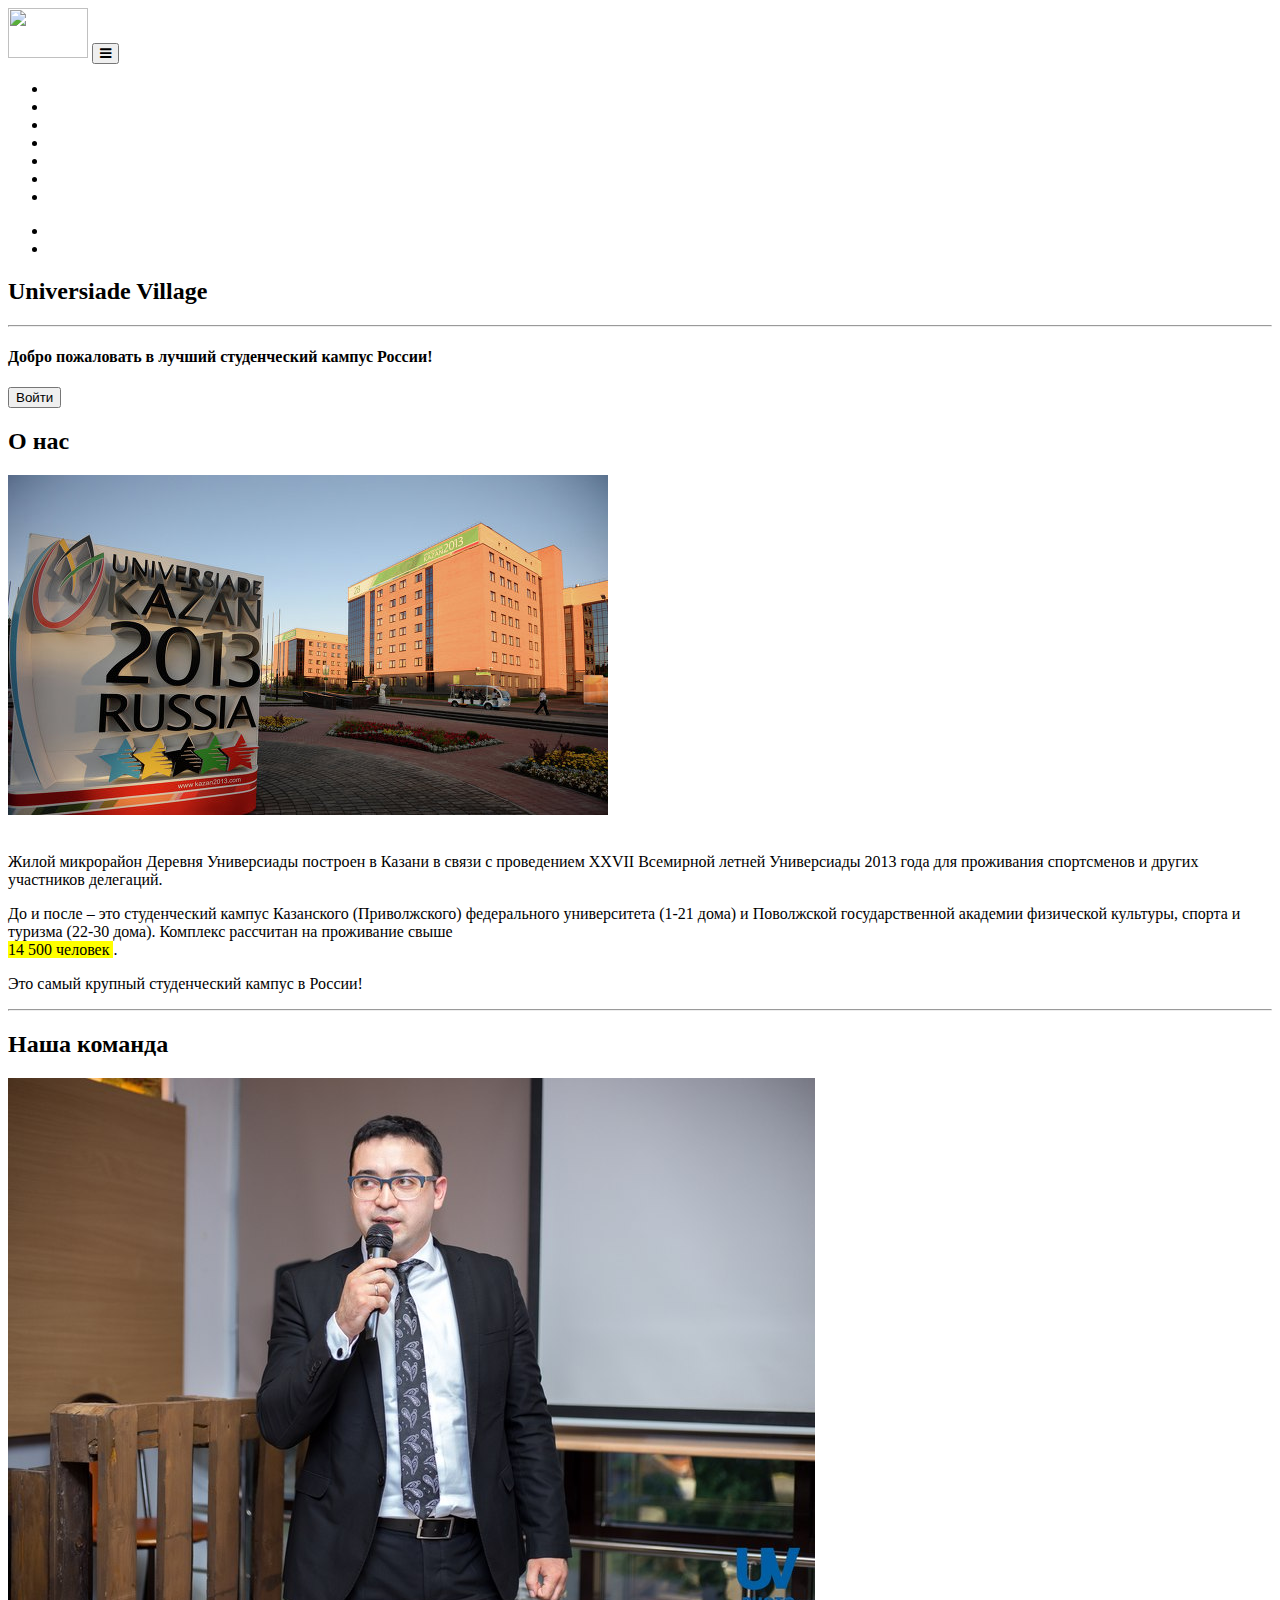
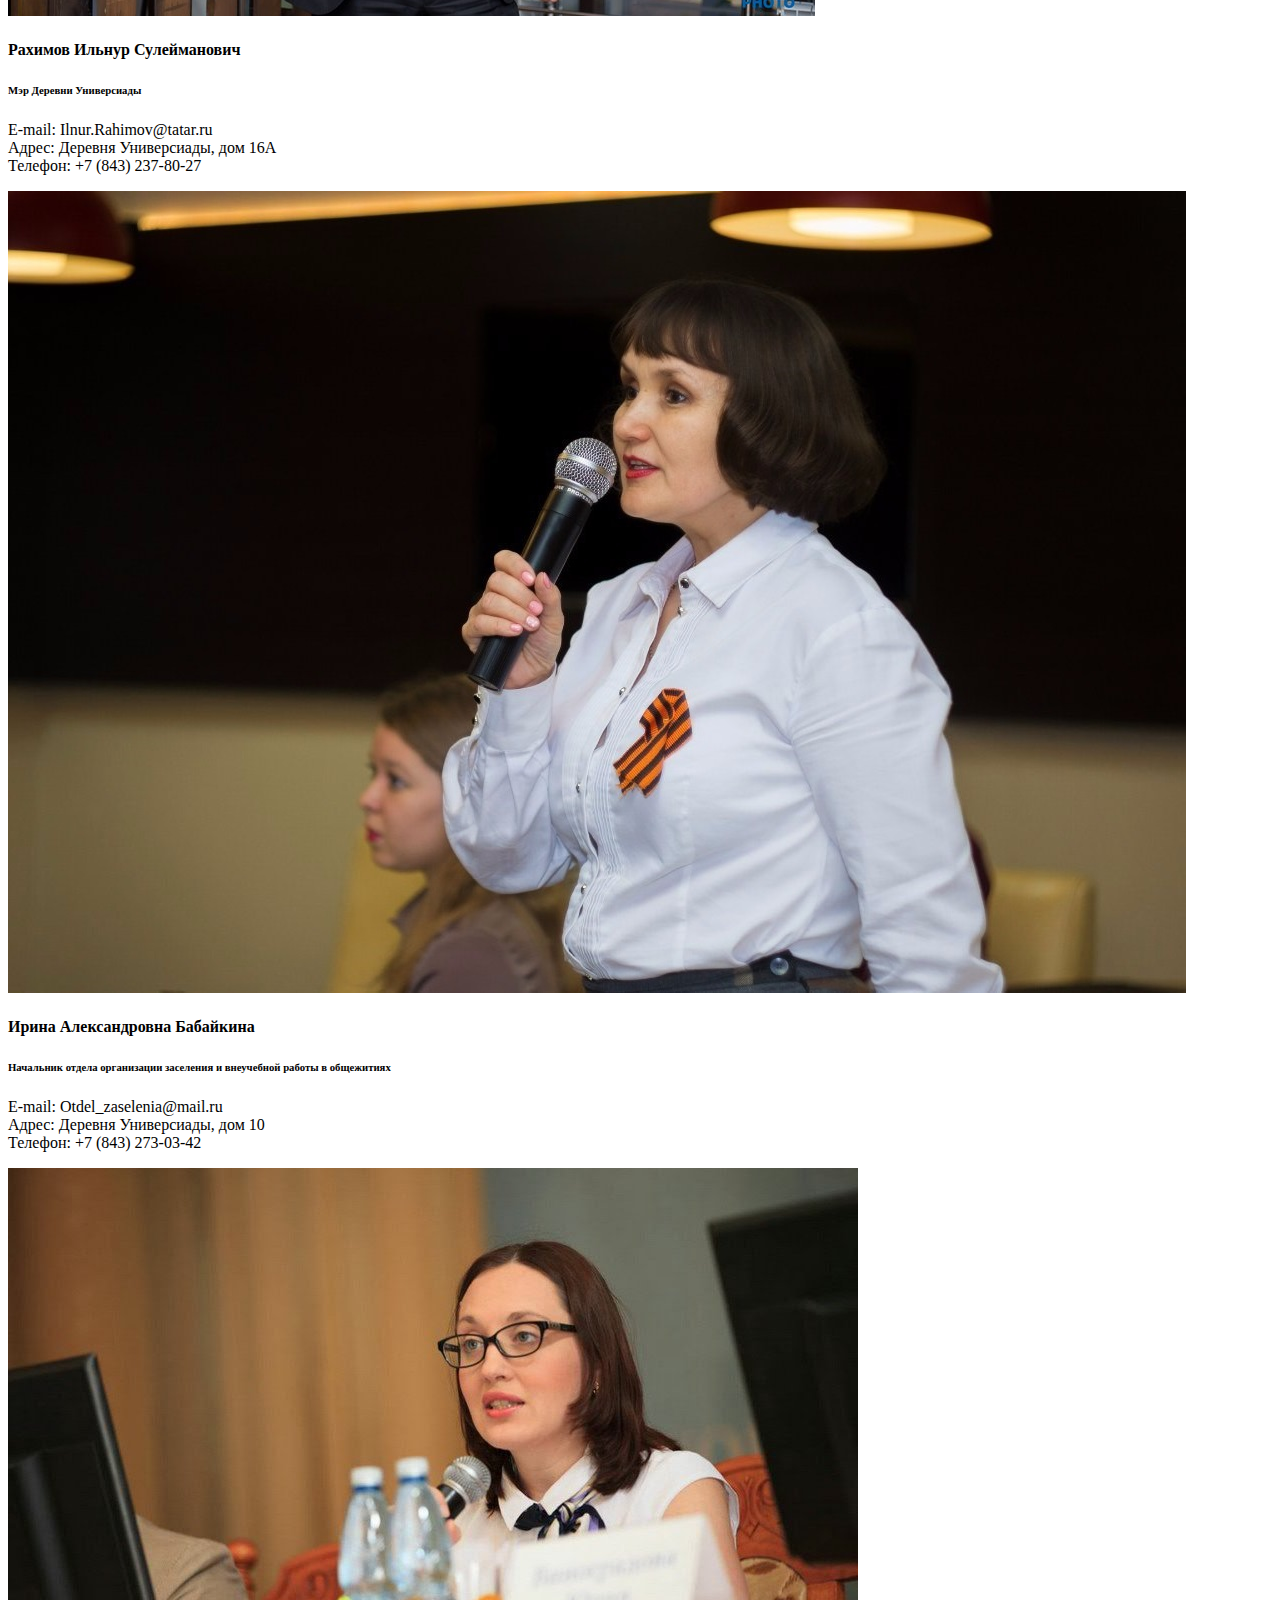
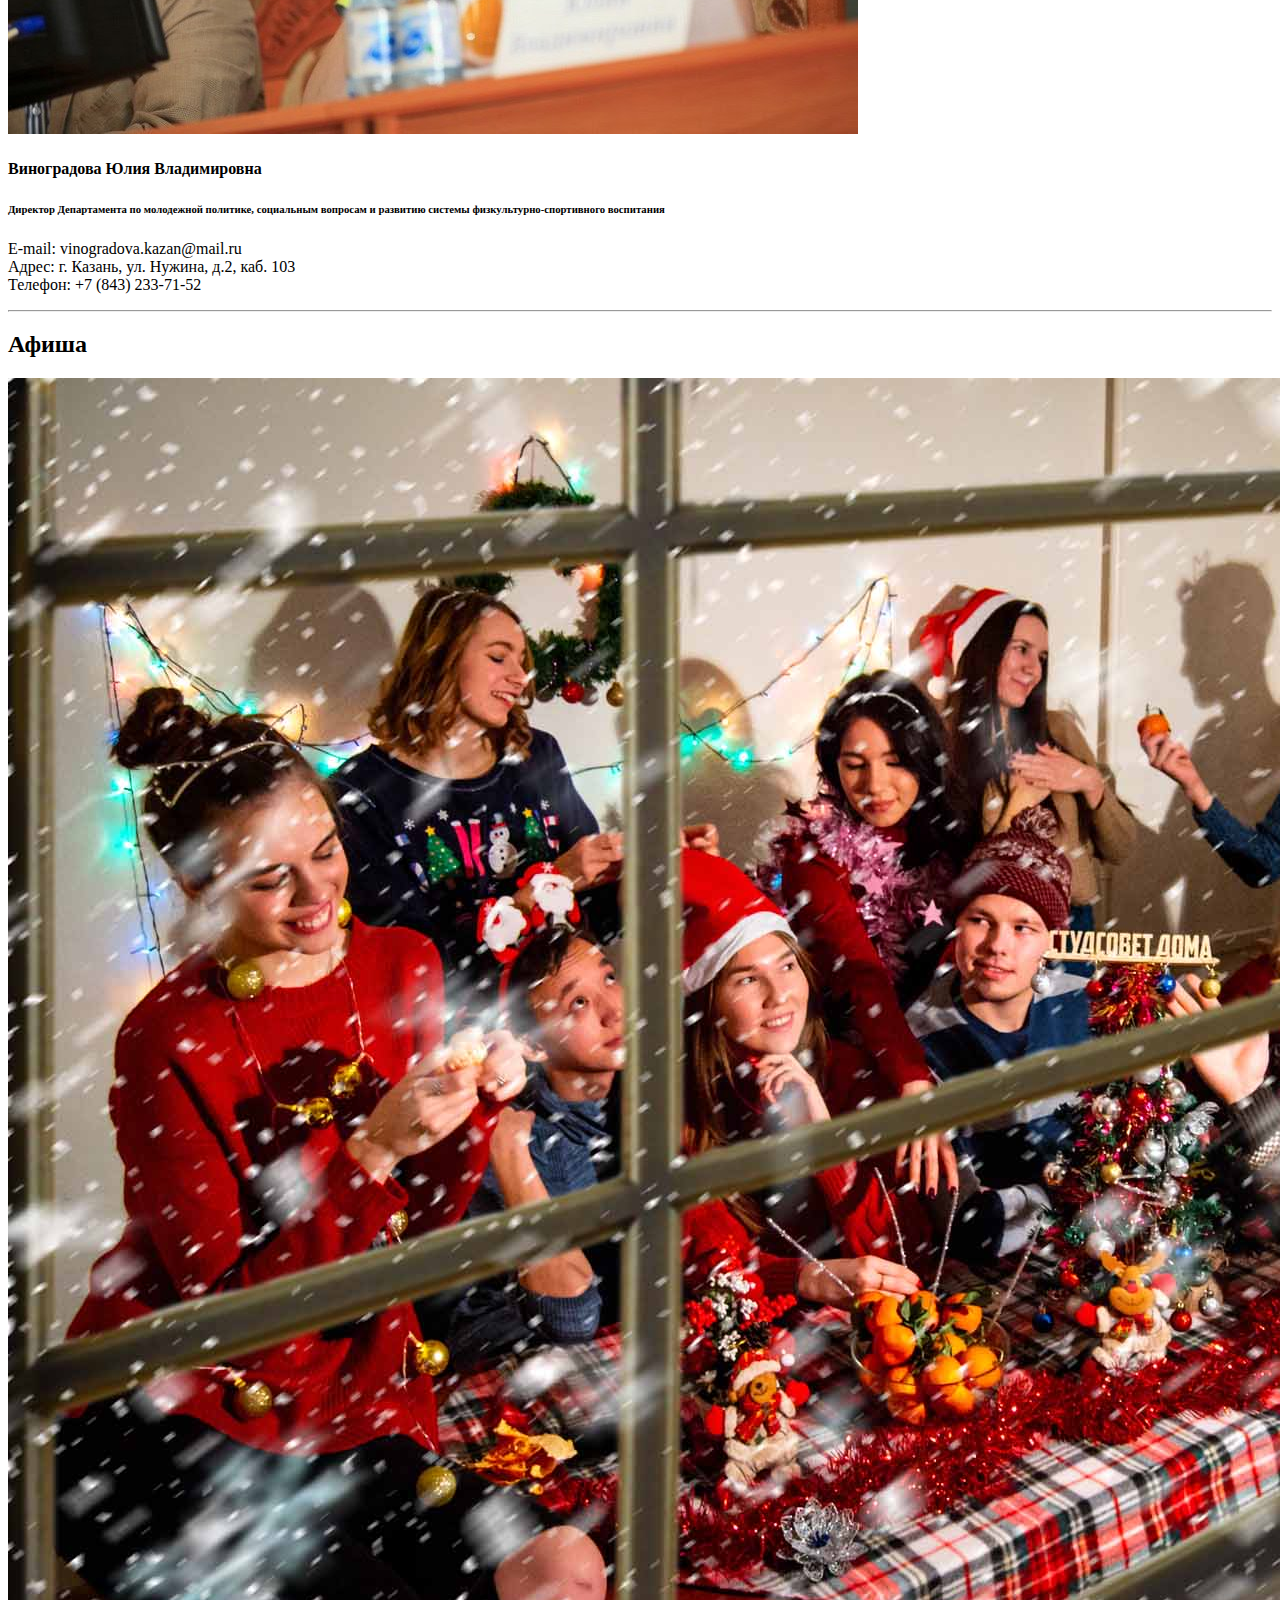
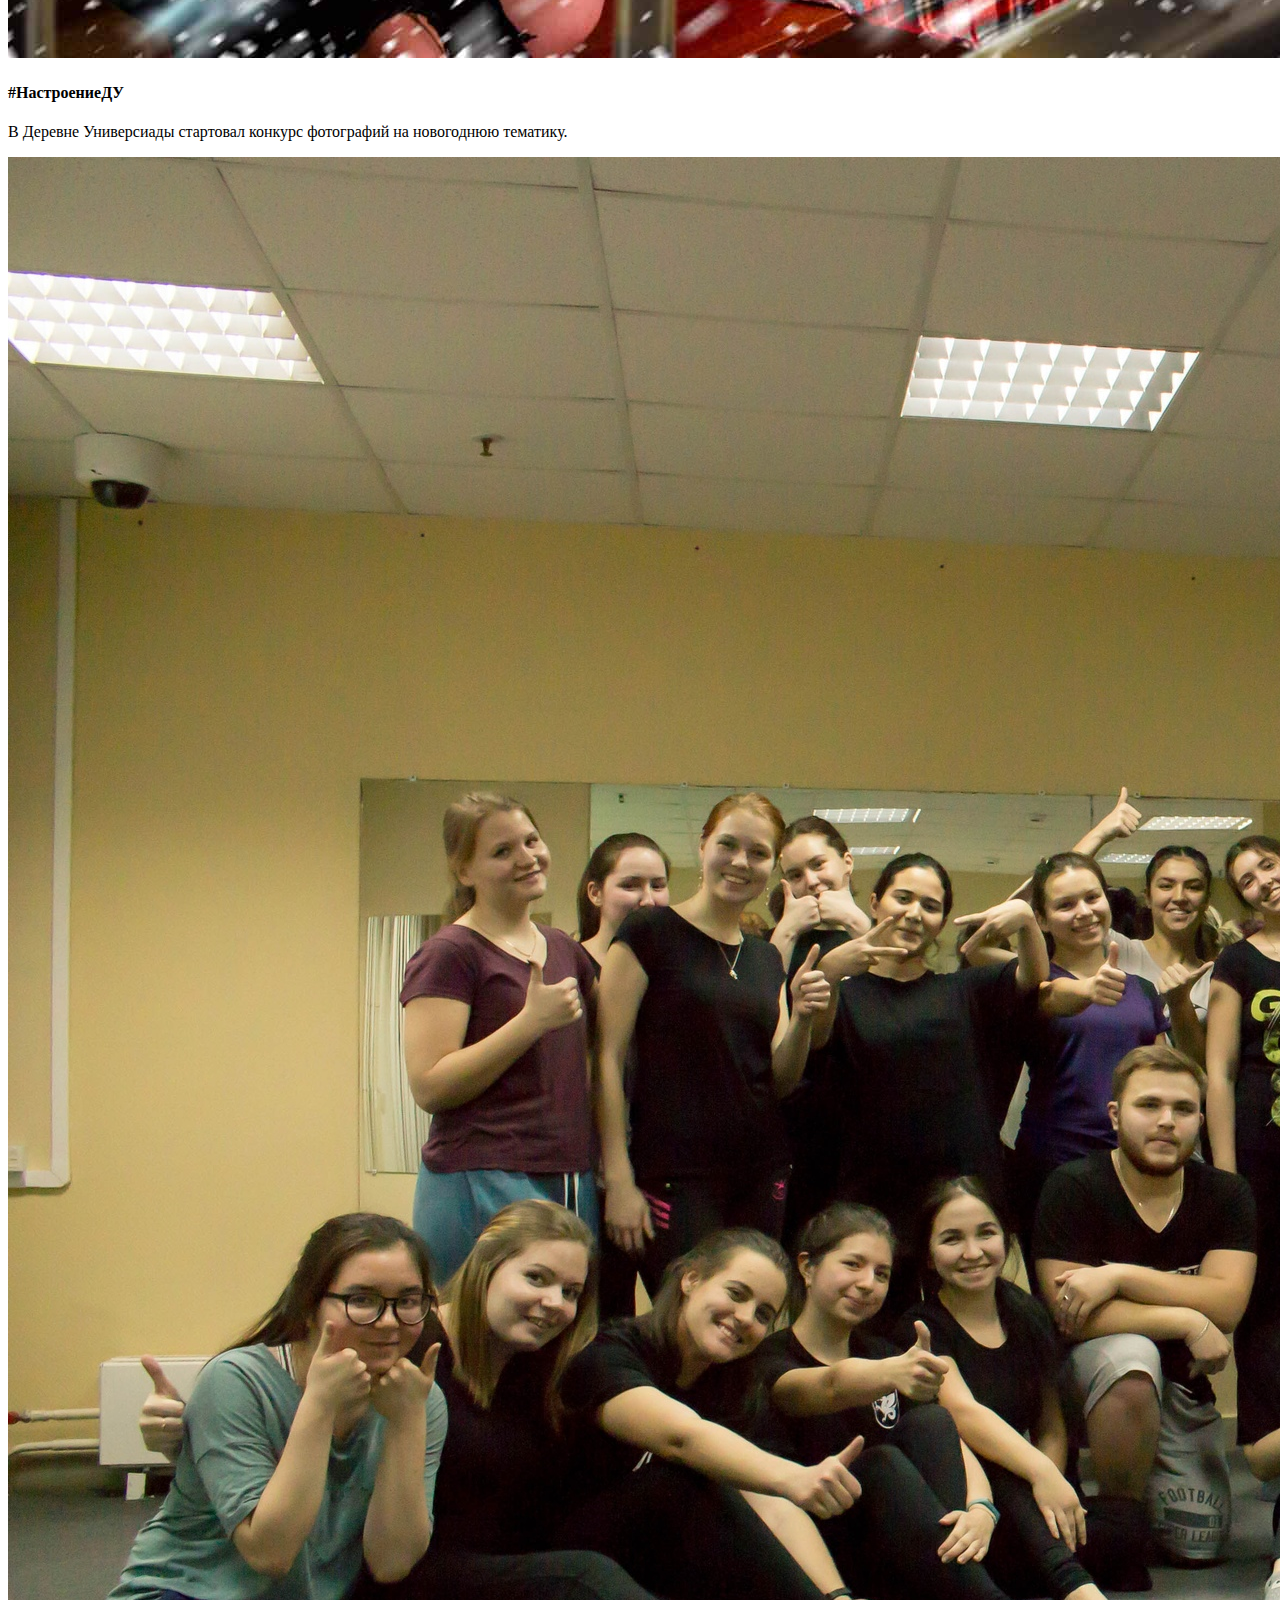
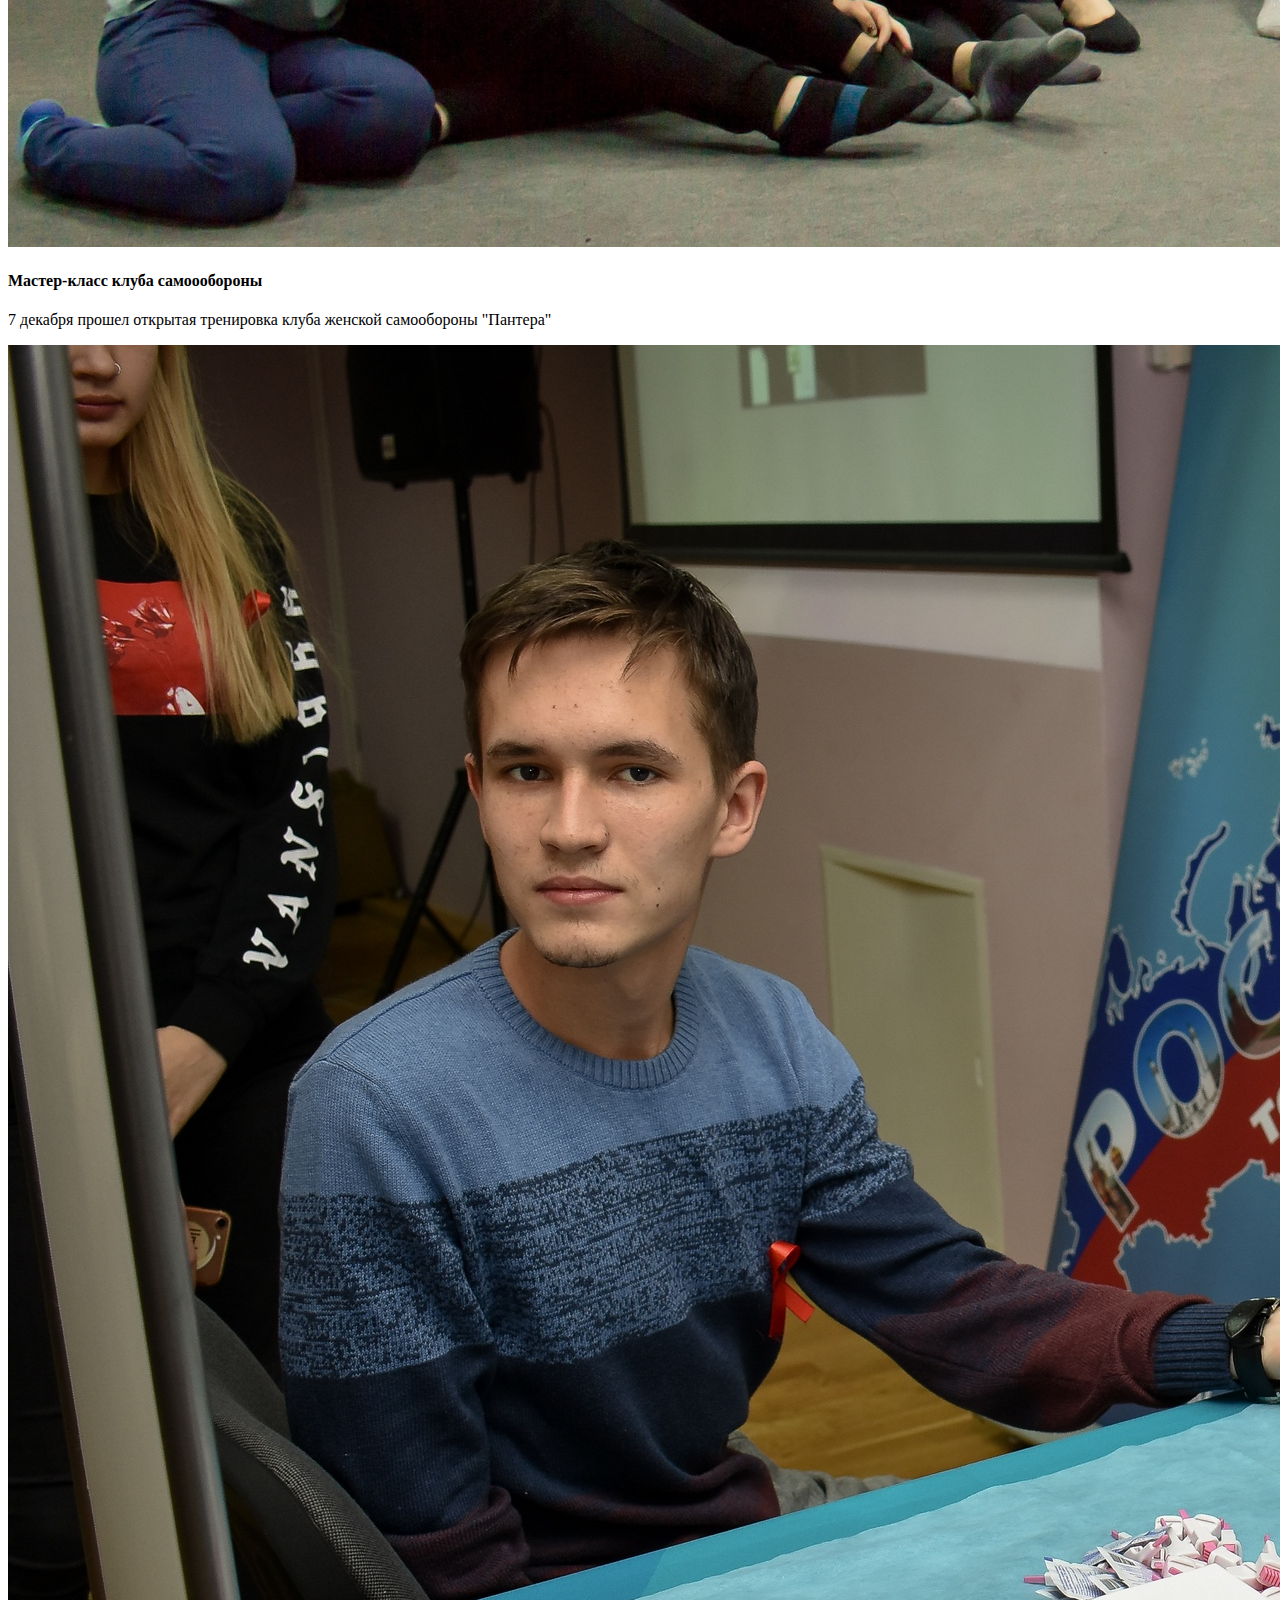
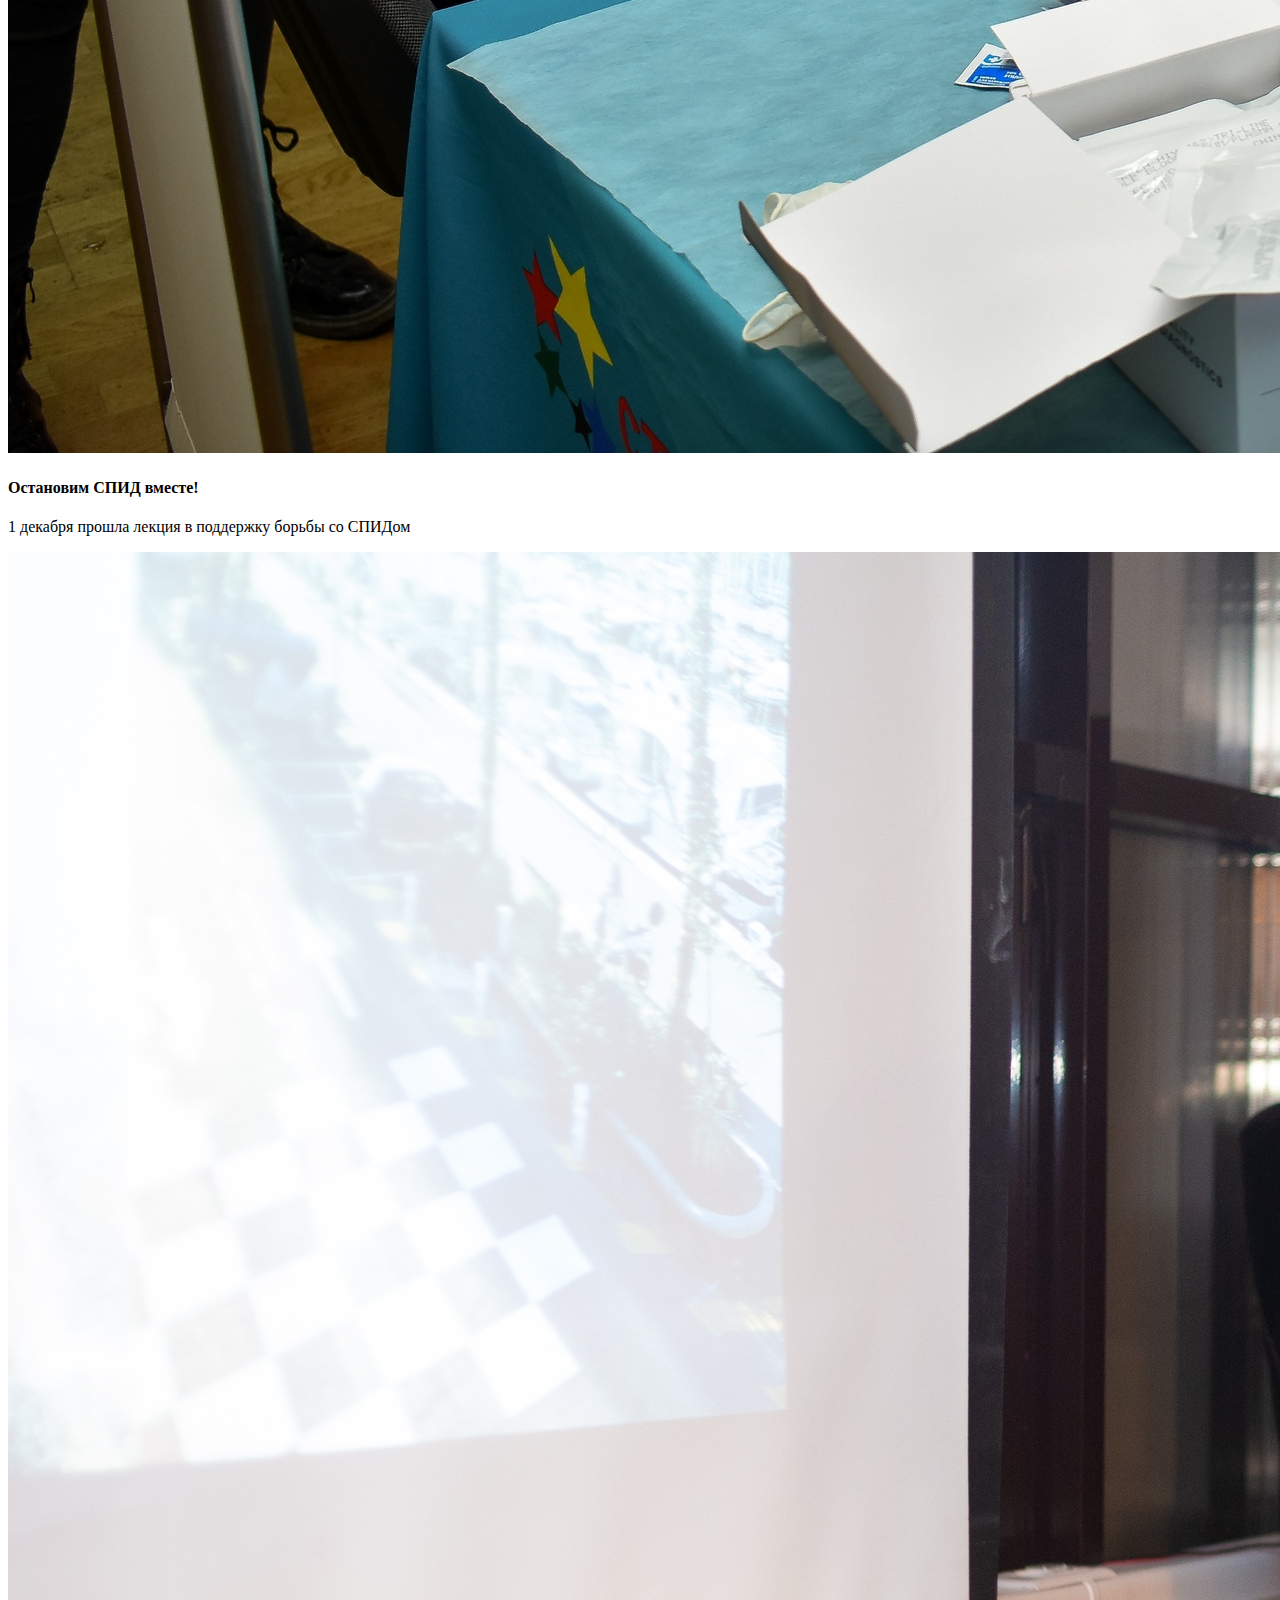
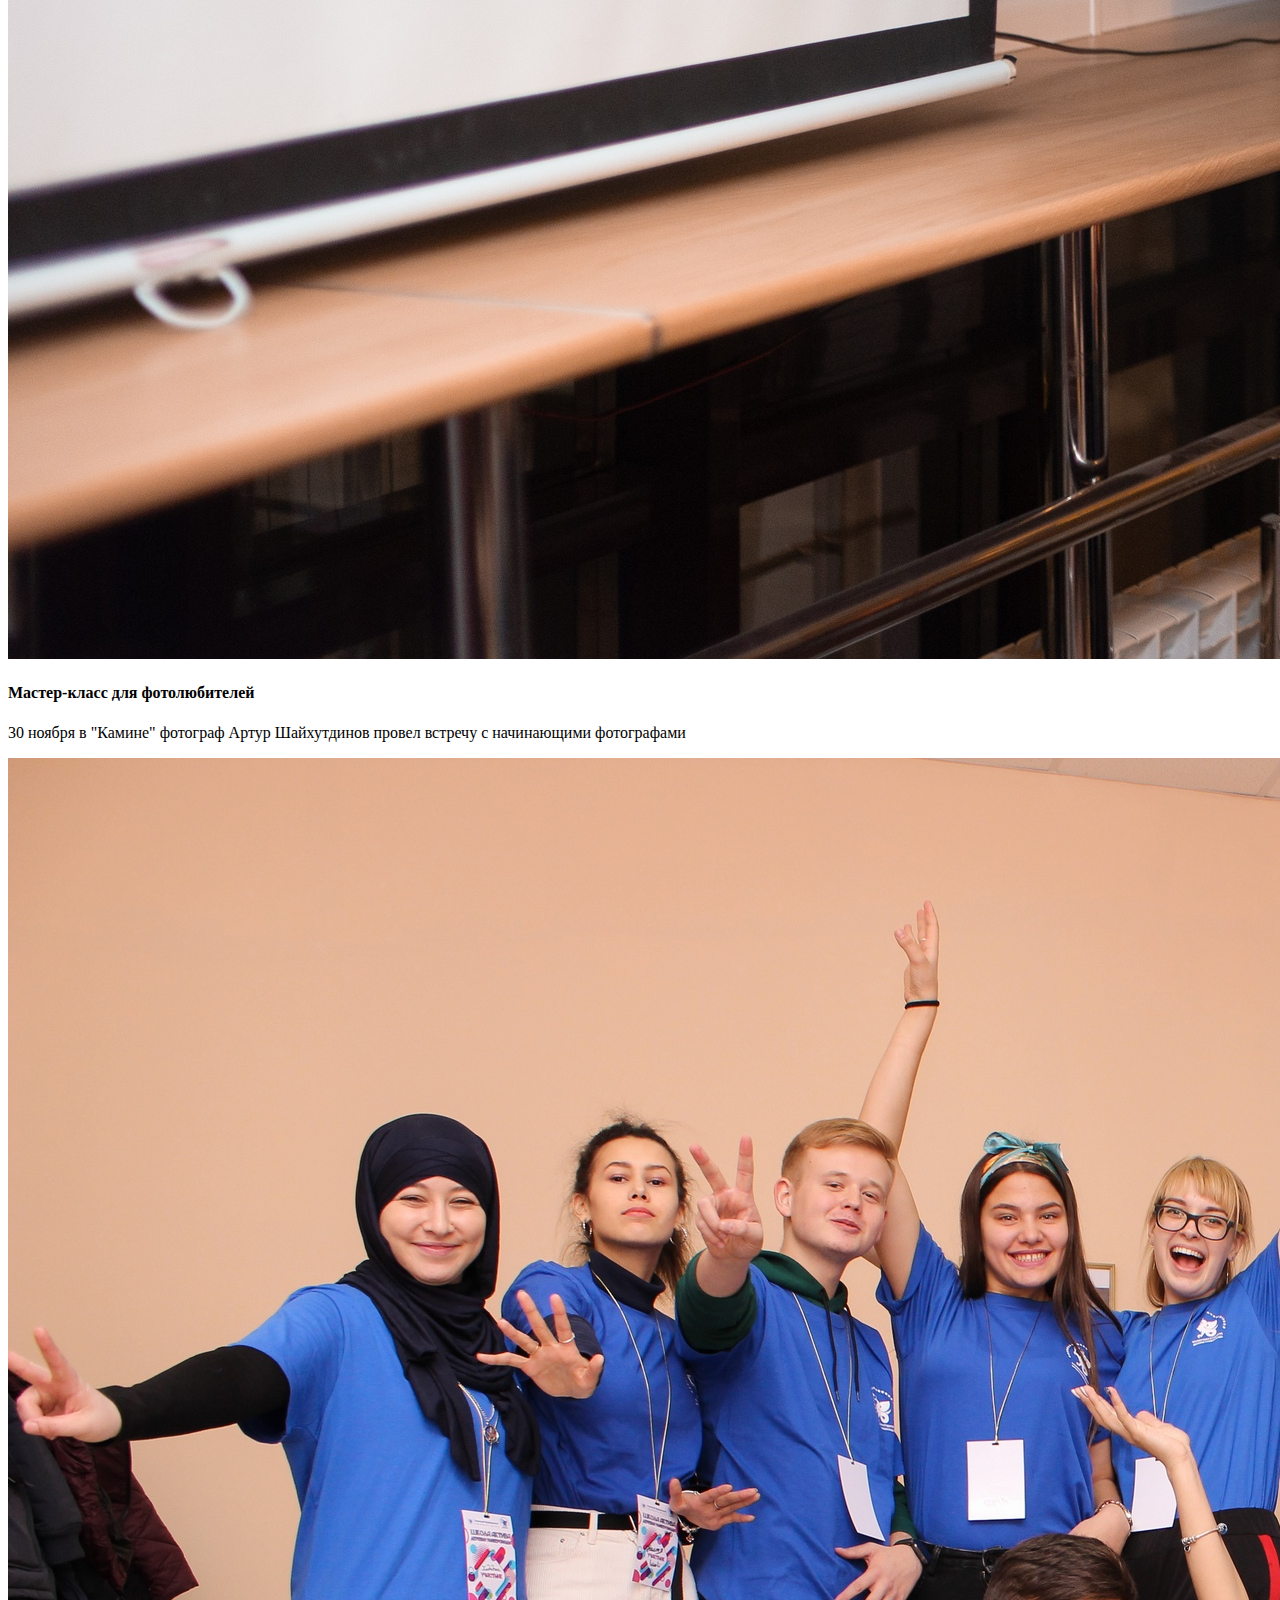
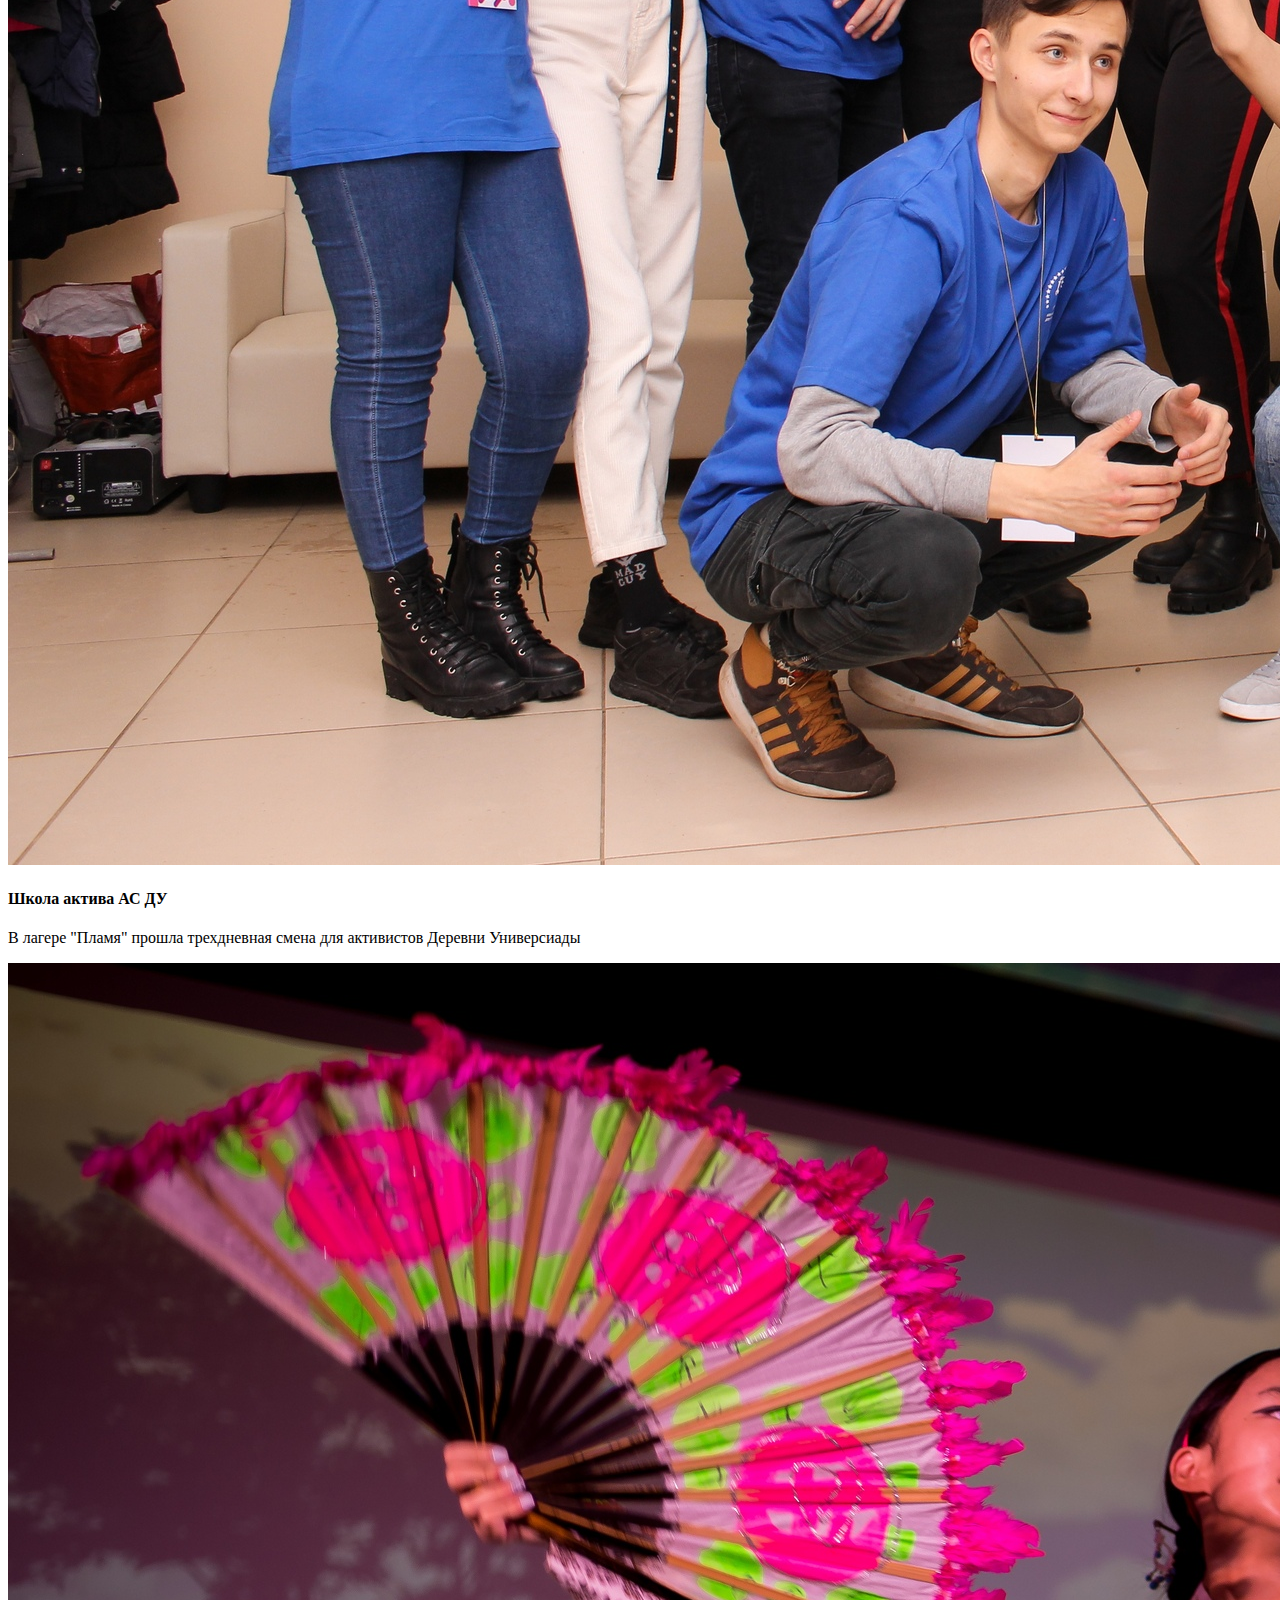
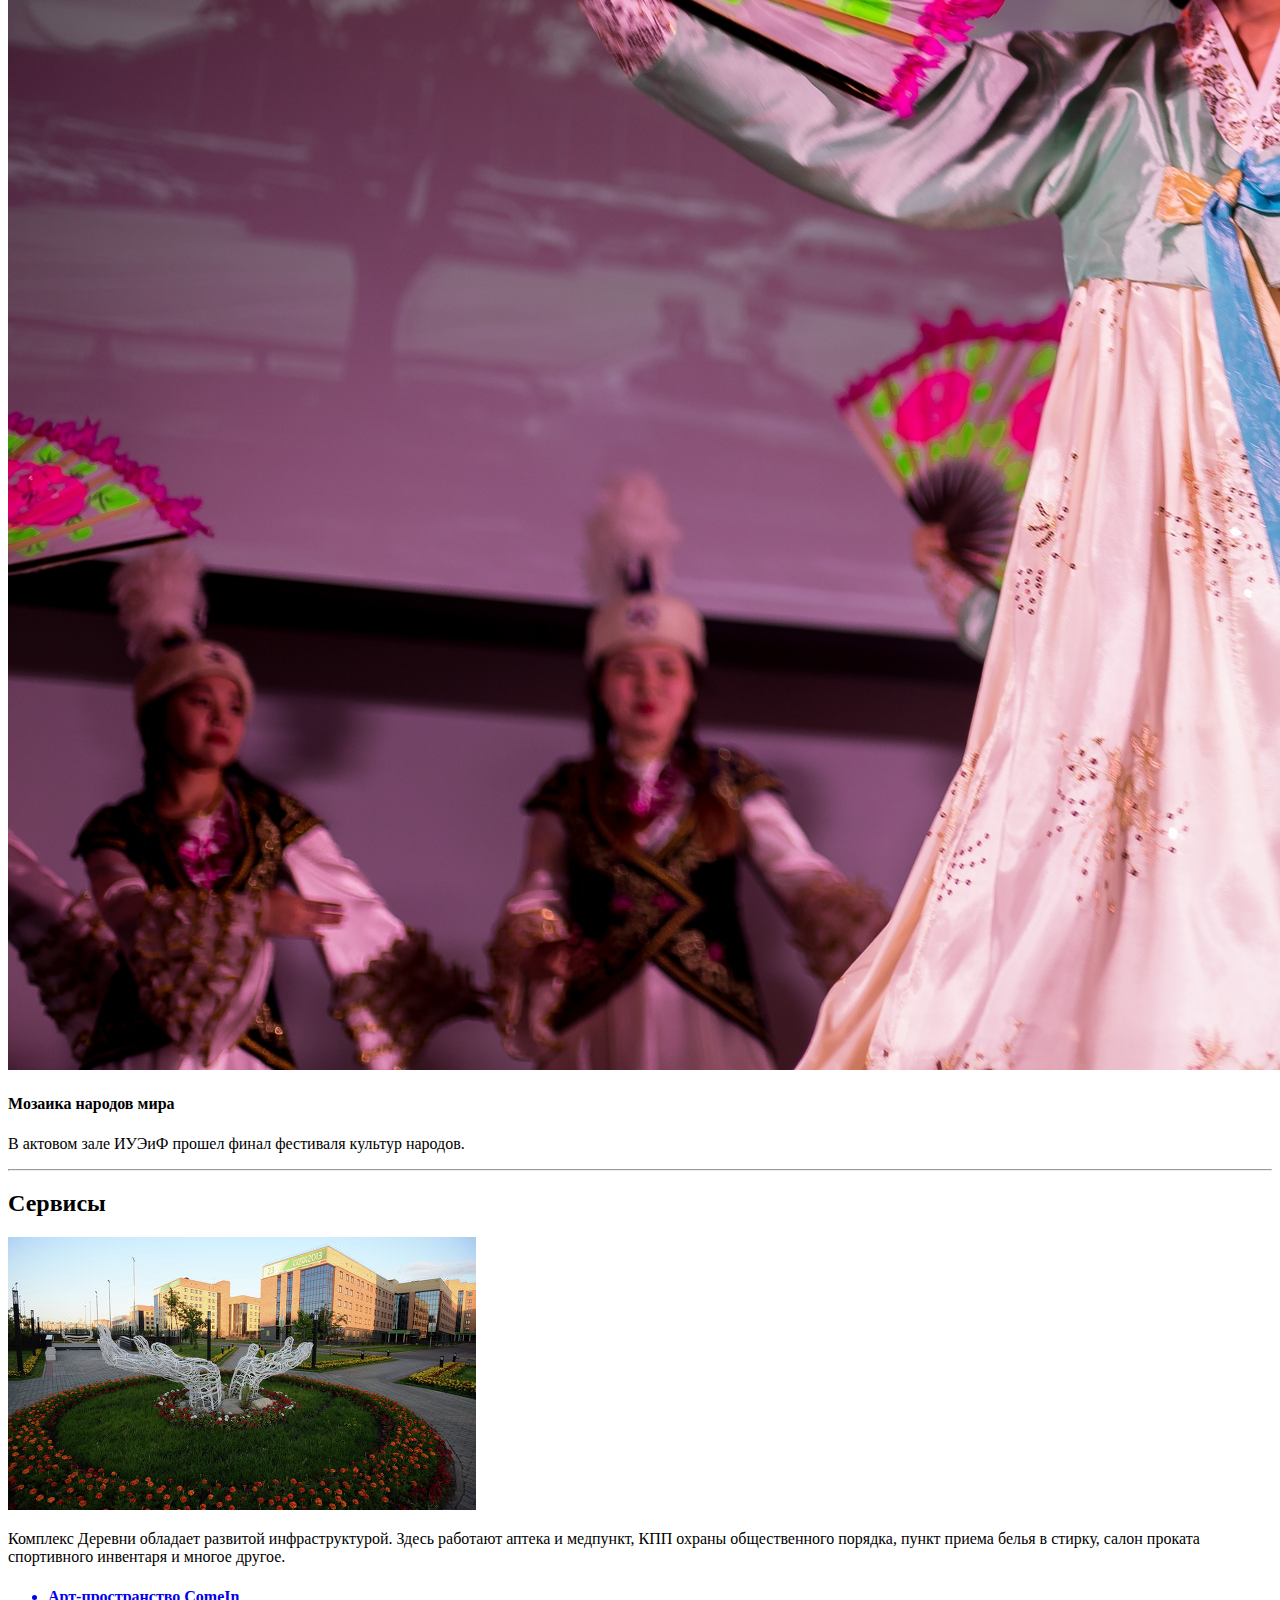
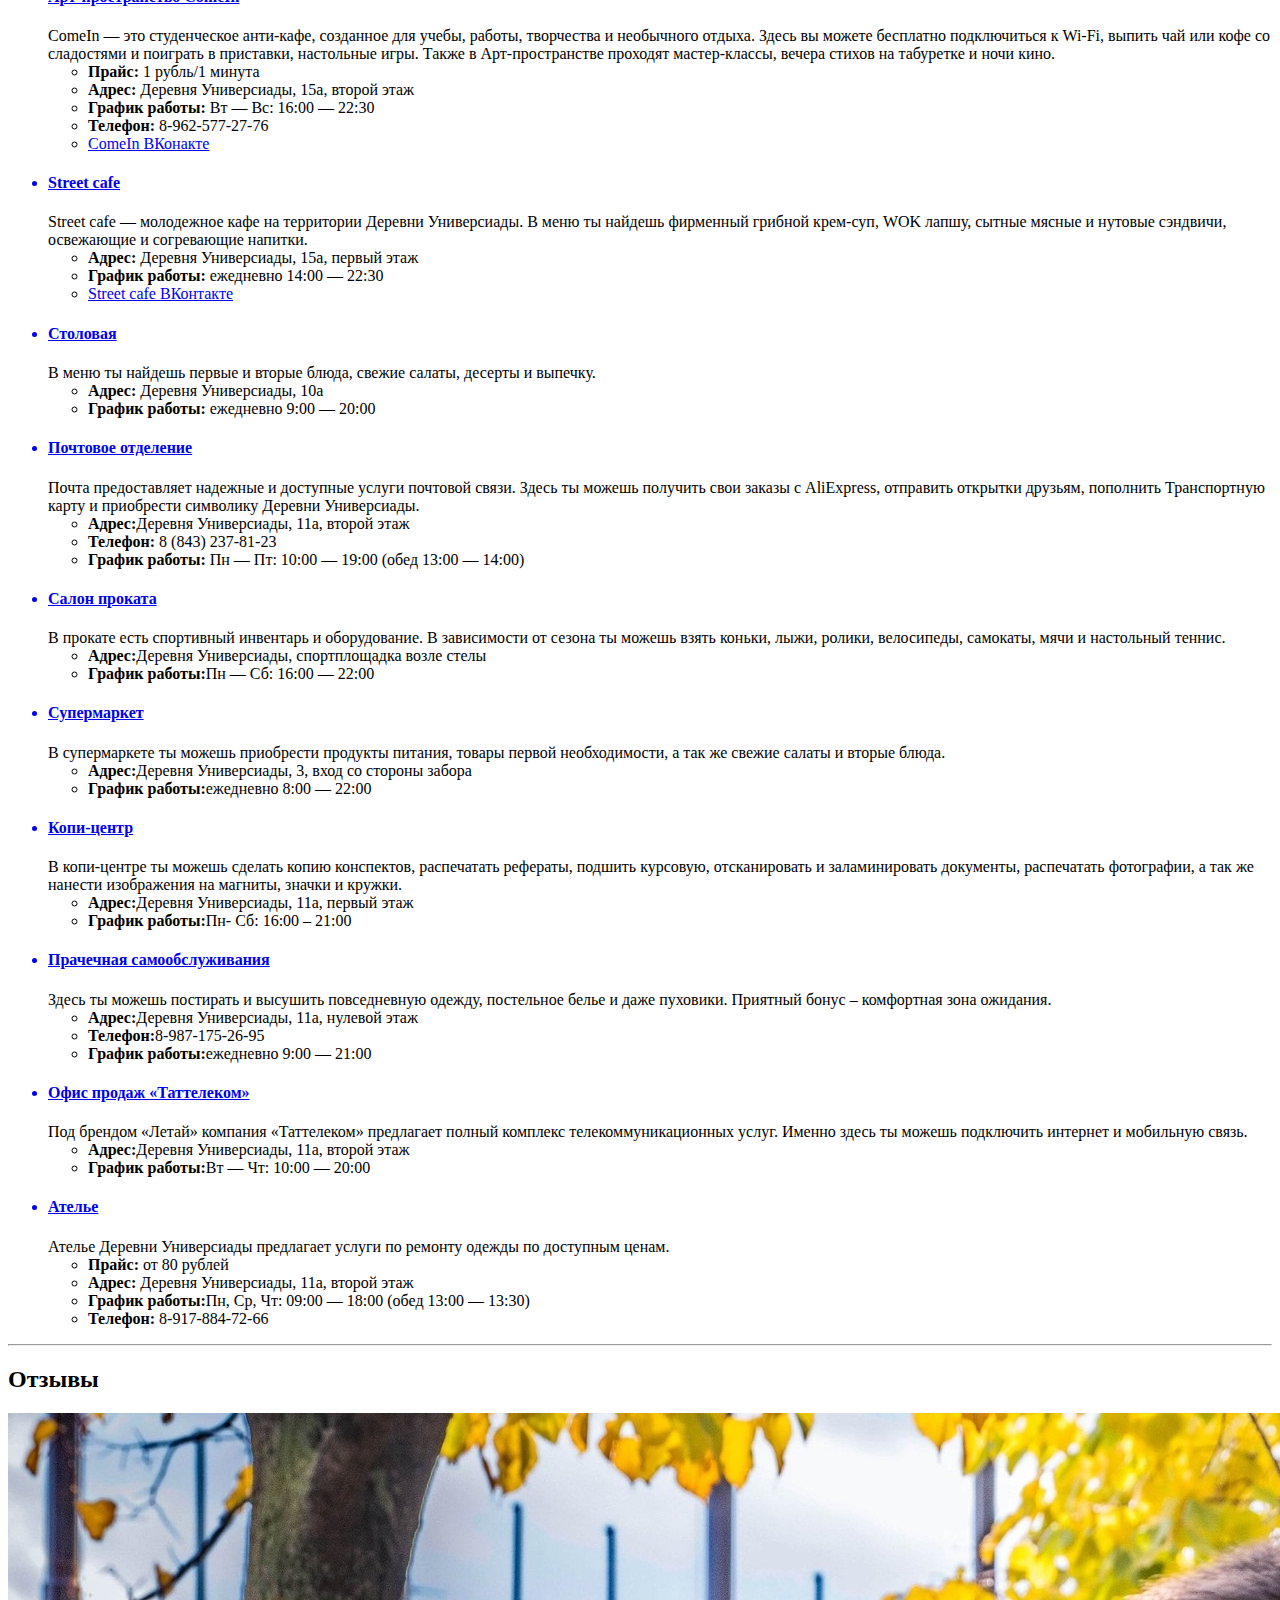
==== commit c03081cc: "адаптивность карточек Наша команда" ====
--- a/index.html
+++ b/index.html
@@ -70,7 +70,7 @@
                         <h2 class="display-4 font-weight-bold white-text pt-5 mb-2">Universiade Village</h2>
                         <hr class="hr-light">
                         <h4 class="white-text my-4">Добро пожаловать в лучший студенческий кампус России!</h4>
-                        <button class="btn btn-outline-white waves-effect waves-light">
+                        <button class="btn btn-outline-white waves-effect waves-light" href="html/loginPage.html">
                             Войти
                         </button>
                     </div>
@@ -108,10 +108,34 @@
         </section>
         <hr class="my-5">
         <section id="our-team" class="text-center">
+
             <h2 class="mb-5 font-weight-bold">Наша команда</h2>
-            <div class="row d-flex justify-content-center flex-nowrap mb-4">
-
-                        <div class="col-lg-4 col-md-12 mb-4 card mr-3">
+
+            <div class="row d-flex justify-content-center  mb-4">
+
+                    <div class="col-lg-4 col-md-10 mb-4 card mr-3">
+                        <!-- Card image -->
+                        <div class="view view-cascade overlay">
+                            <img class="card-img-top" src="img/team-1.jpg" alt="Card image cap">
+                            <a>
+                                <div class="mask rgba-white-slight"></div>
+                            </a>
+                        </div>
+                        <!-- Card content -->
+                        <div class="card-body card-body-cascade text-center">
+                            <!-- Title -->
+                            <h4 class="card-title"><strong>Рахимов Ильнур Сулейманович</strong></h4>
+                            <!-- Subtitle -->
+                            <h6 class="font-weight-bold indigo-text py-2">Мэр Деревни Универсиады</h6>
+                            <!-- Text -->
+                            <p class="card-text">E-mail: Ilnur.Rahimov@tatar.ru <br> Адрес: Деревня Универсиады, дом 16А <br>
+                                Телефон: +7 (843) 237-80-27
+                            </p>
+                        </div>
+                    </div>
+
+
+                        <div class="col-lg-4 col-md-5 mb-4 card mr-3">
                             <!-- Card image -->
                             <div class="view view-cascade overlay">
                                 <img class="card-img-top" src="img/team-2.jpg" alt="Card image cap">
@@ -132,29 +156,9 @@
                             </div>
                         </div>
 
-                        <div class="col-lg-4 col-md-6 mb-4 card mr-3">
-                            <!-- Card image -->
-                            <div class="view view-cascade overlay">
-                                <img class="card-img-top" src="img/team-1.jpg" alt="Card image cap">
-                                <a>
-                                    <div class="mask rgba-white-slight"></div>
-                                </a>
-                            </div>
-                            <!-- Card content -->
-                            <div class="card-body card-body-cascade text-center">
-                                <!-- Title -->
-                                <h4 class="card-title"><strong>Рахимов Ильнур Сулейманович</strong></h4>
-                                <!-- Subtitle -->
-                                <h6 class="font-weight-bold indigo-text py-2">Мэр Деревни Универсиады</h6>
-                                <!-- Text -->
-                                <p class="card-text">E-mail: Ilnur.Rahimov@tatar.ru <br> Адрес: Деревня Универсиады, дом 16А <br>
-                                    Телефон: +7 (843) 237-80-27
-                                </p>
-                            </div>
-                        </div>
-                        <!-- Card -->
-
-                        <div class="col-lg-4 col-md-6 mb-4 card">
+
+
+                        <div class="col-lg-4 col-md-5 mb-4 card">
                             <!-- Card image -->
                             <div class="view view-cascade overlay">
                                 <img class="card-img-top" src="img/team-3.jpg" alt="Card image cap">
@@ -524,8 +528,8 @@
                         </div>
                     </form>
                 </div>
-                <div class="col-lg-7 col-md-12 col-xs-12">
-                    <iframe src="https://www.google.com/maps/embed?pb=!1m18!1m12!1m3!1d2245.8740577291796!2d49.18197501539708!3d55.743317200191704!2m3!1f0!2f0!3f0!3m2!1i1024!2i768!4f13.1!3m3!1m2!1s0x415eae78b96552ff%3A0x129fefd1e49a2f9a!2z0JTQtdGA0LXQstC90Y8g0KPQvdC40LLQtdGA0YHQuNCw0LTRiw!5e0!3m2!1sru!2sru!4v1540631221686" width="650" height="400" frameborder="0" style="border:0" allowfullscreen></iframe>
+                <div class="col-lg-7 col-md-12 col-xs-12 col-sm-10">
+                    <iframe src="https://www.google.com/maps/embed?pb=!1m18!1m12!1m3!1d2245.8740577291796!2d49.18197501539708!3d55.743317200191704!2m3!1f0!2f0!3f0!3m2!1i1024!2i768!4f13.1!3m3!1m2!1s0x415eae78b96552ff%3A0x129fefd1e49a2f9a!2z0JTQtdGA0LXQstC90Y8g0KPQvdC40LLQtdGA0YHQuNCw0LTRiw!5e0!3m2!1sru!2sru!4v1540631221686" width="550" height="400" frameborder="0" style="border:0" allowfullscreen></iframe>
                 </div>
             </div>
         </section>
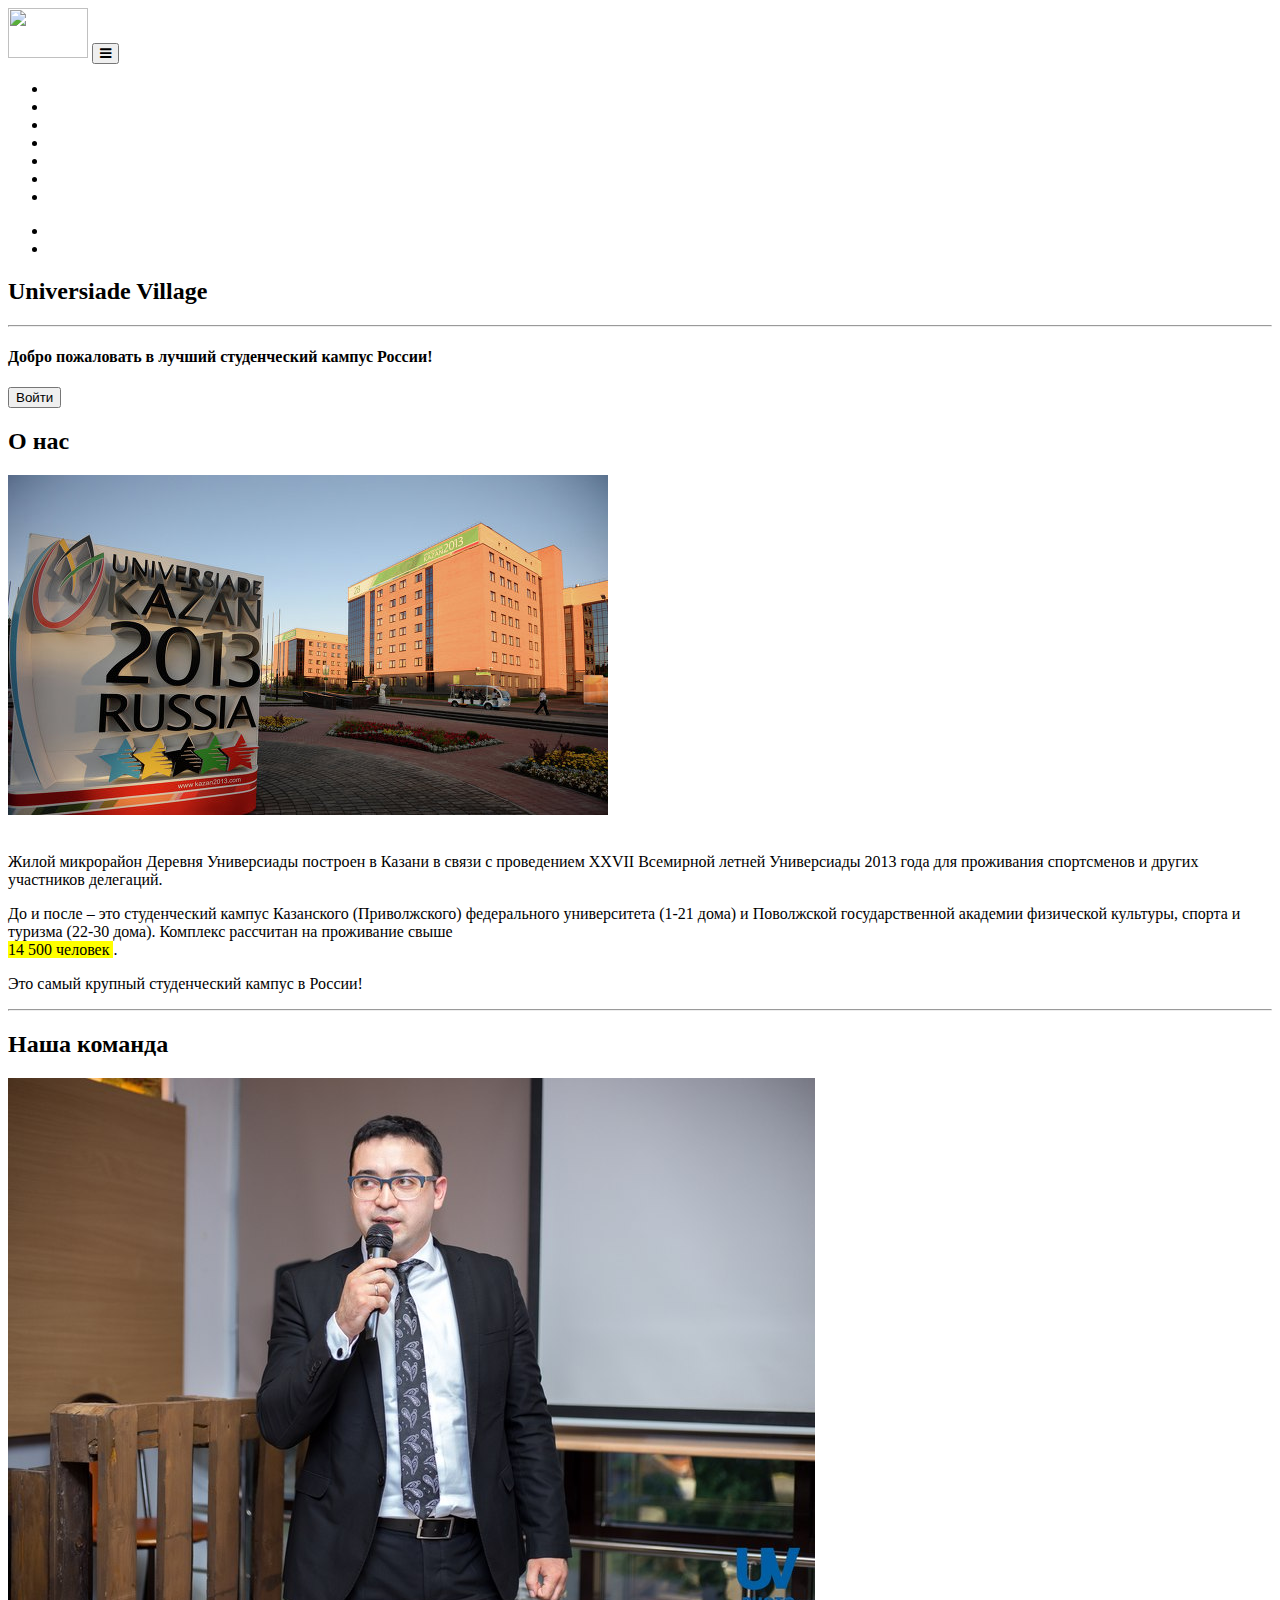
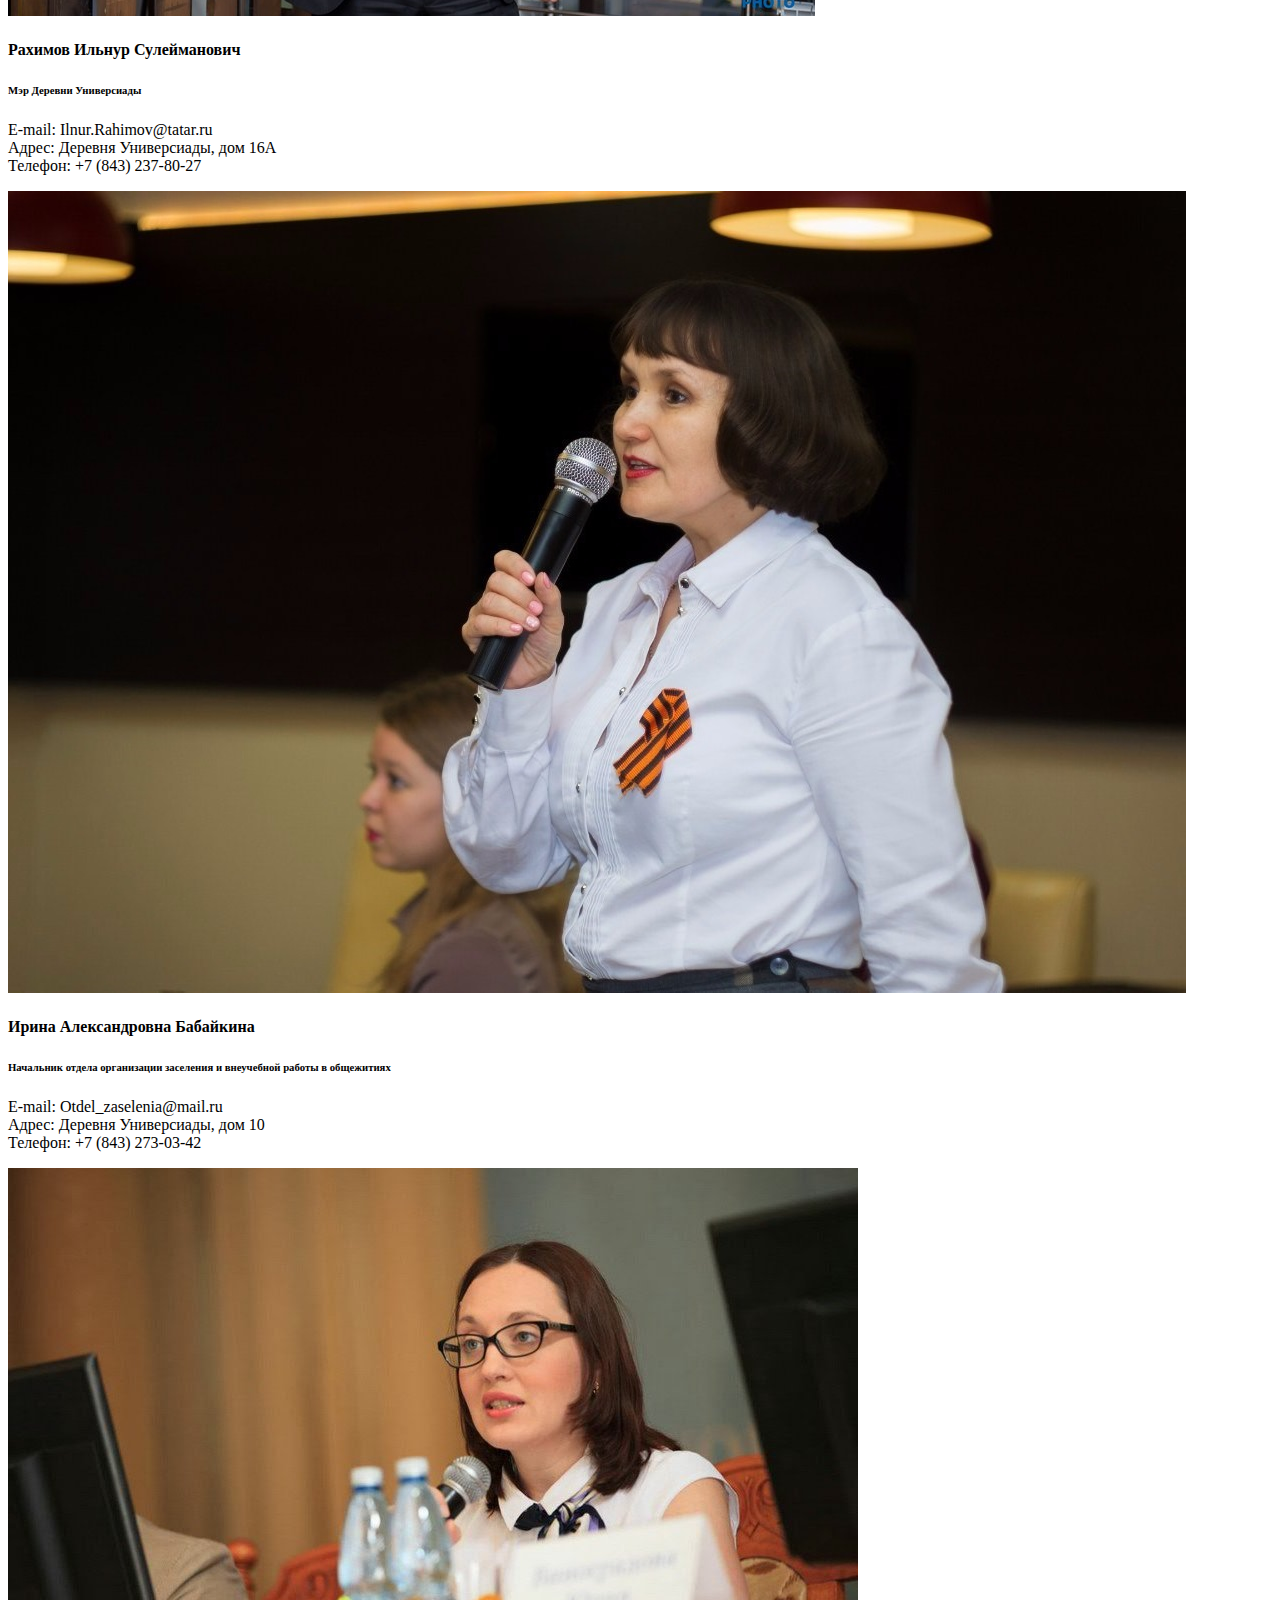
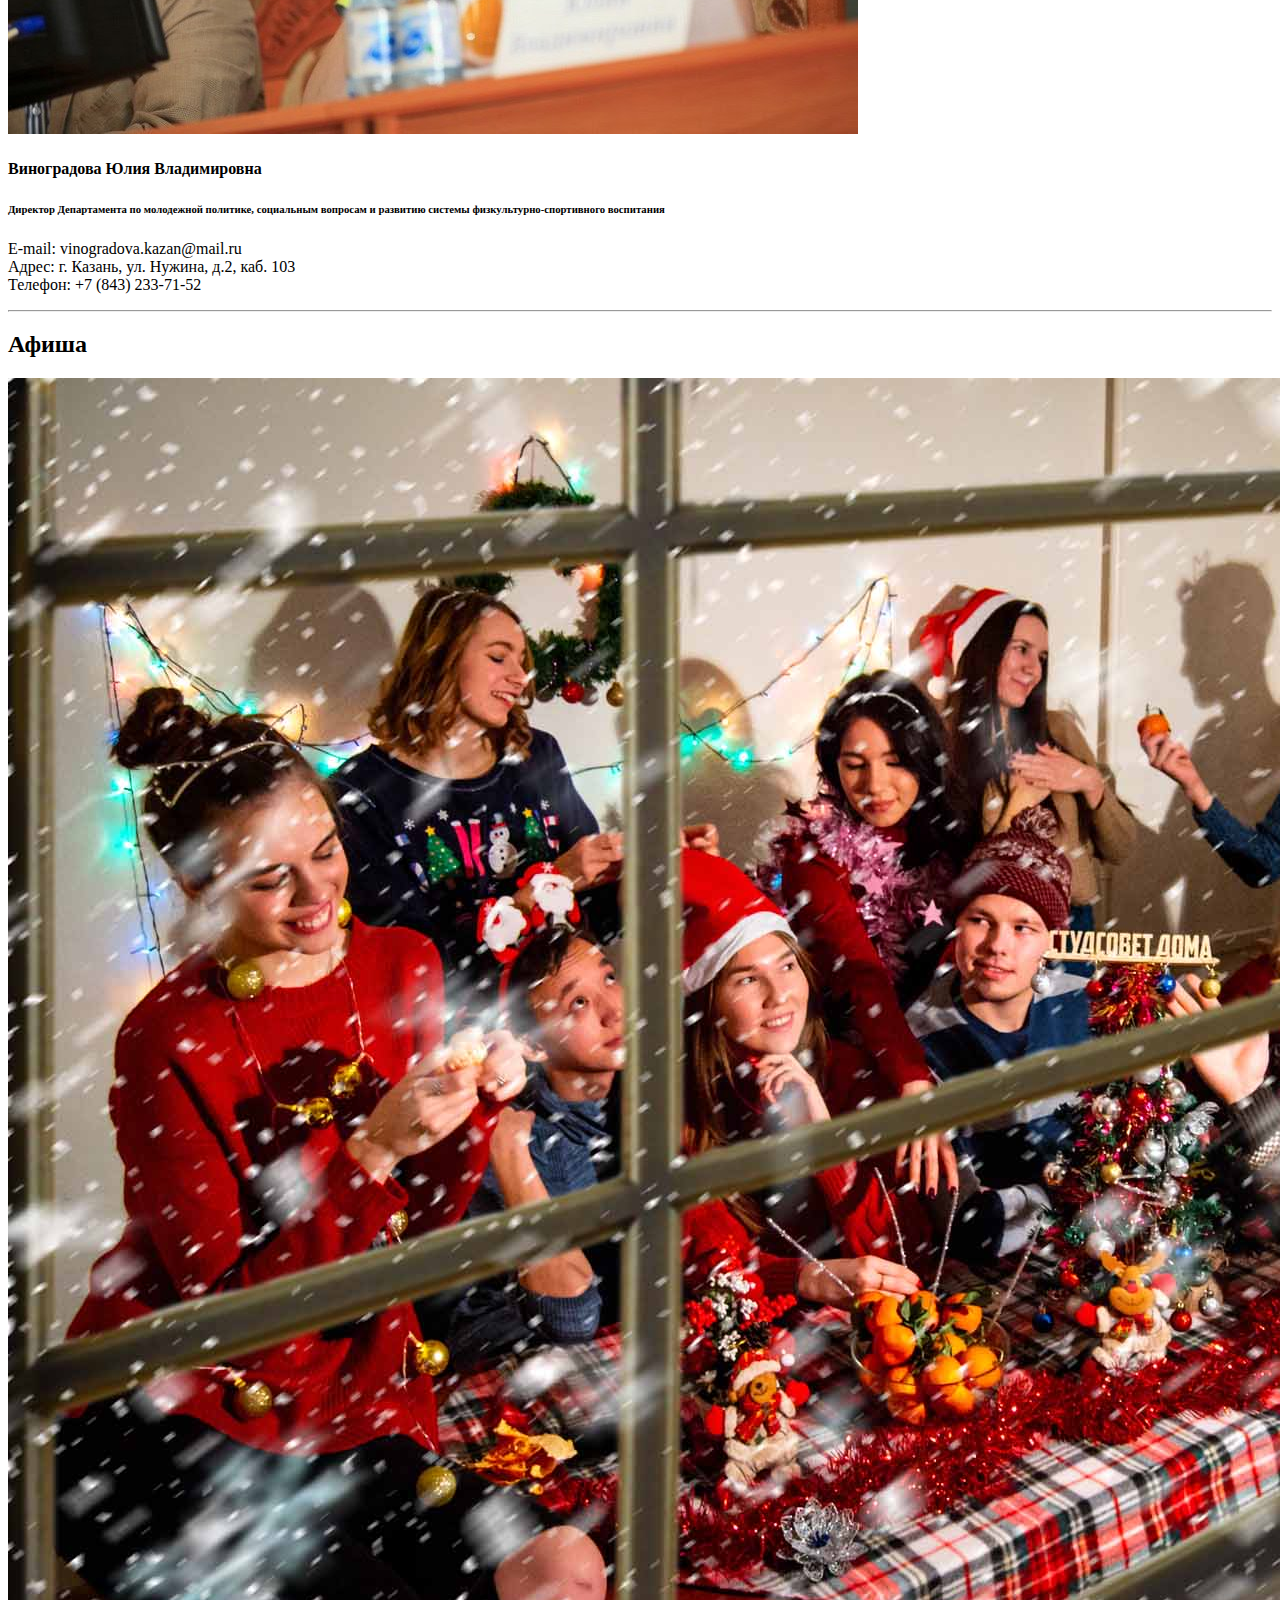
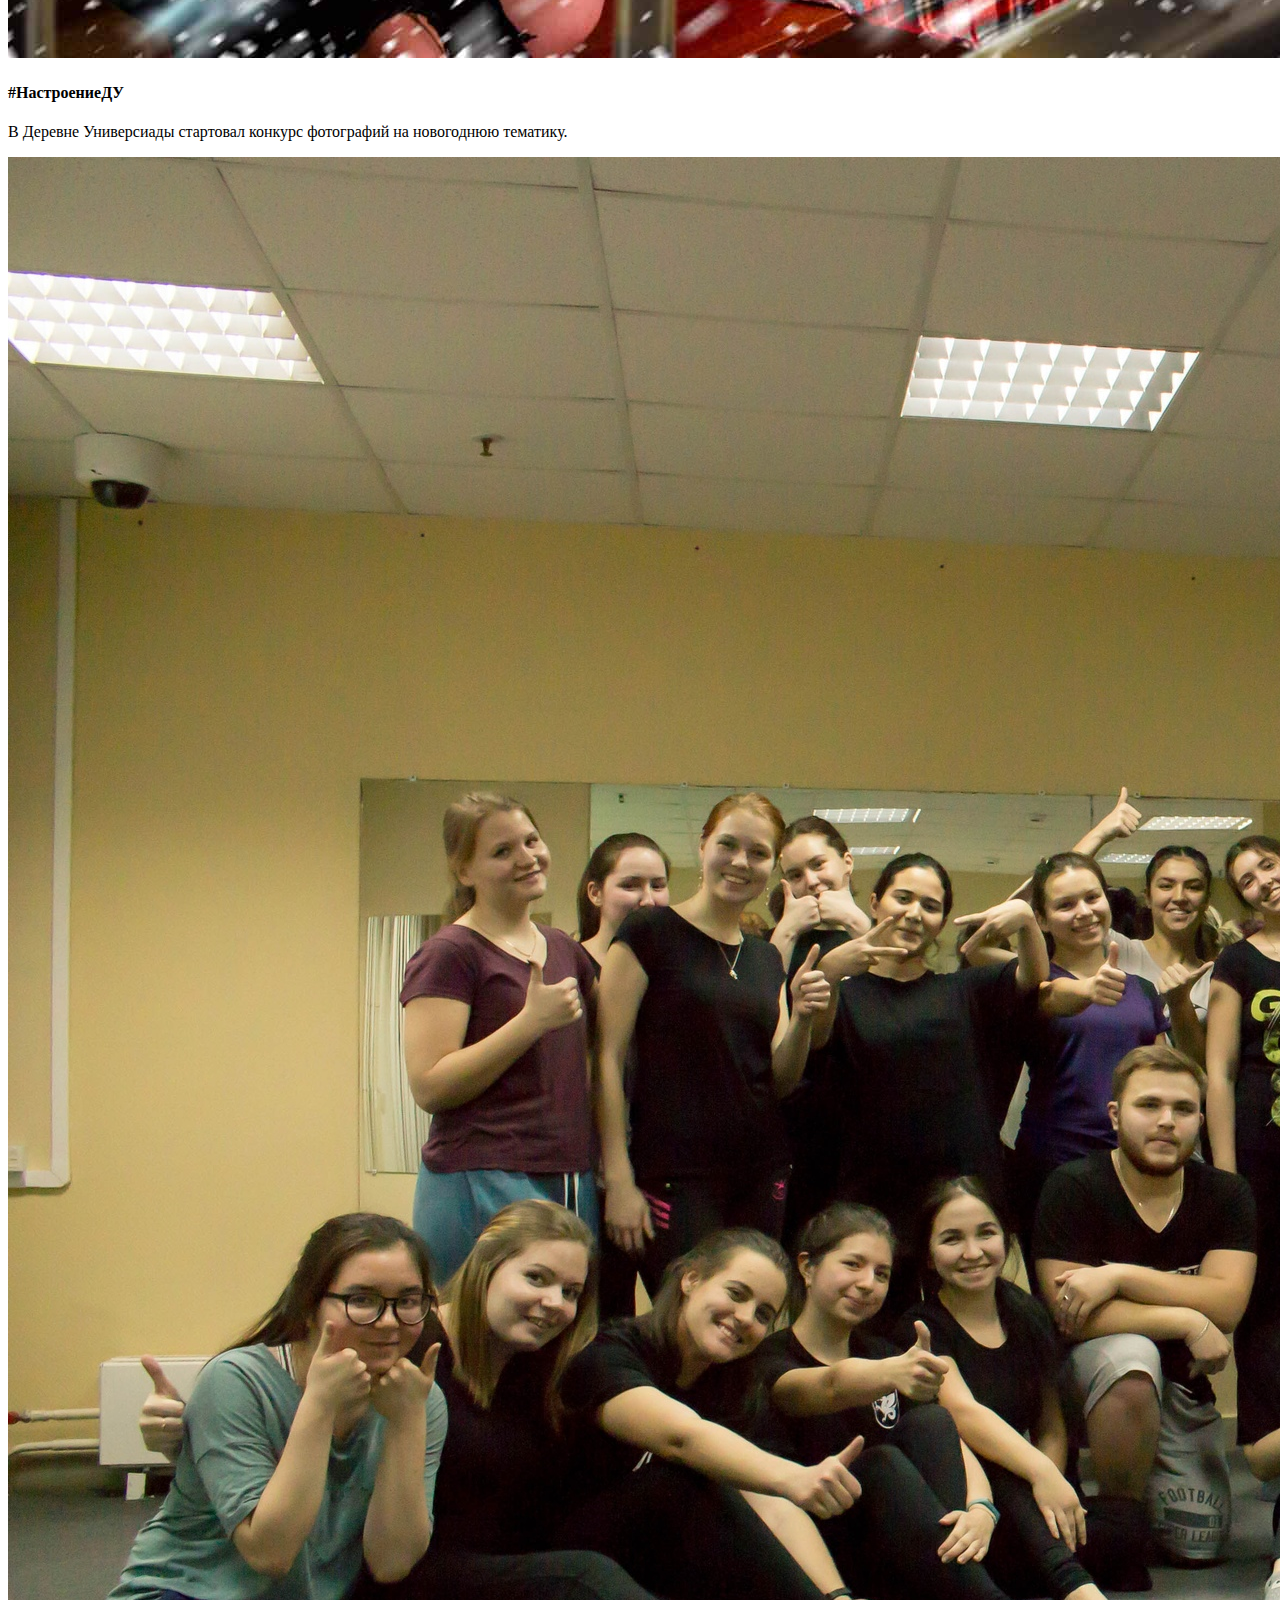
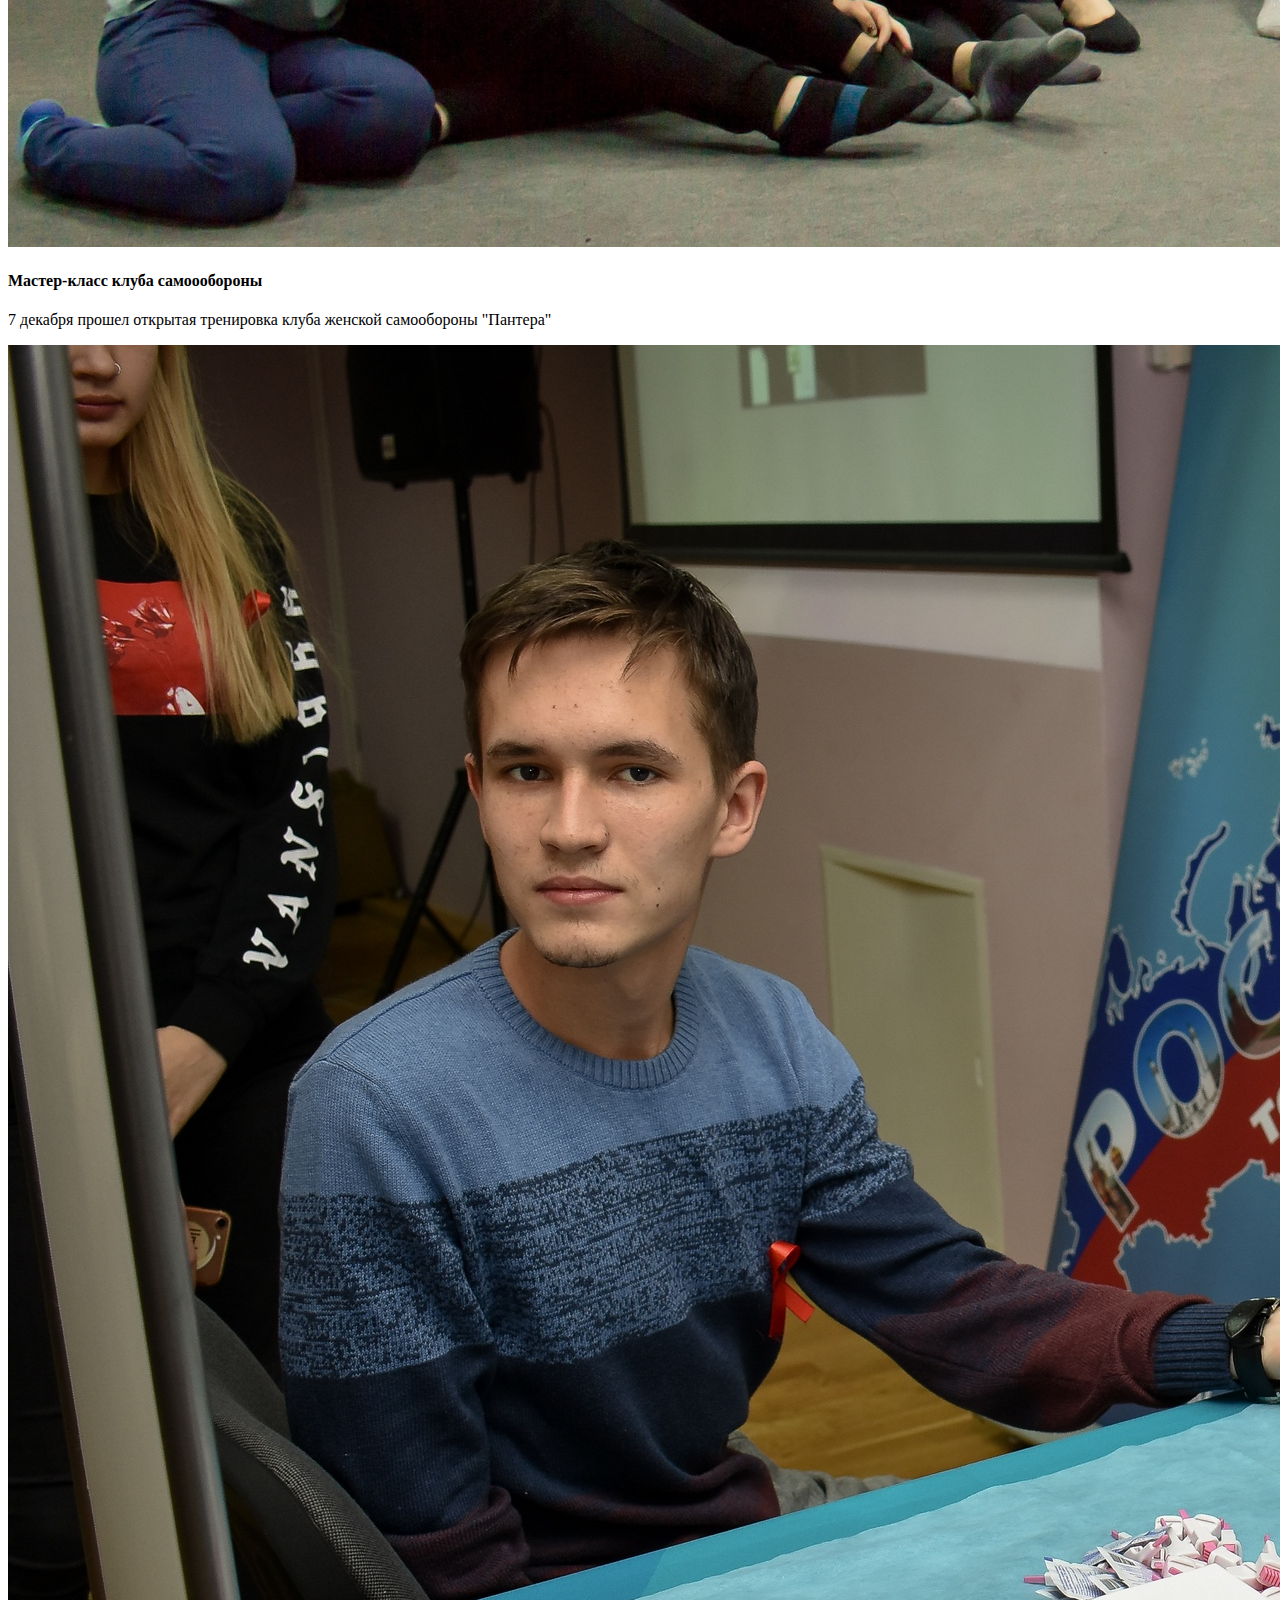
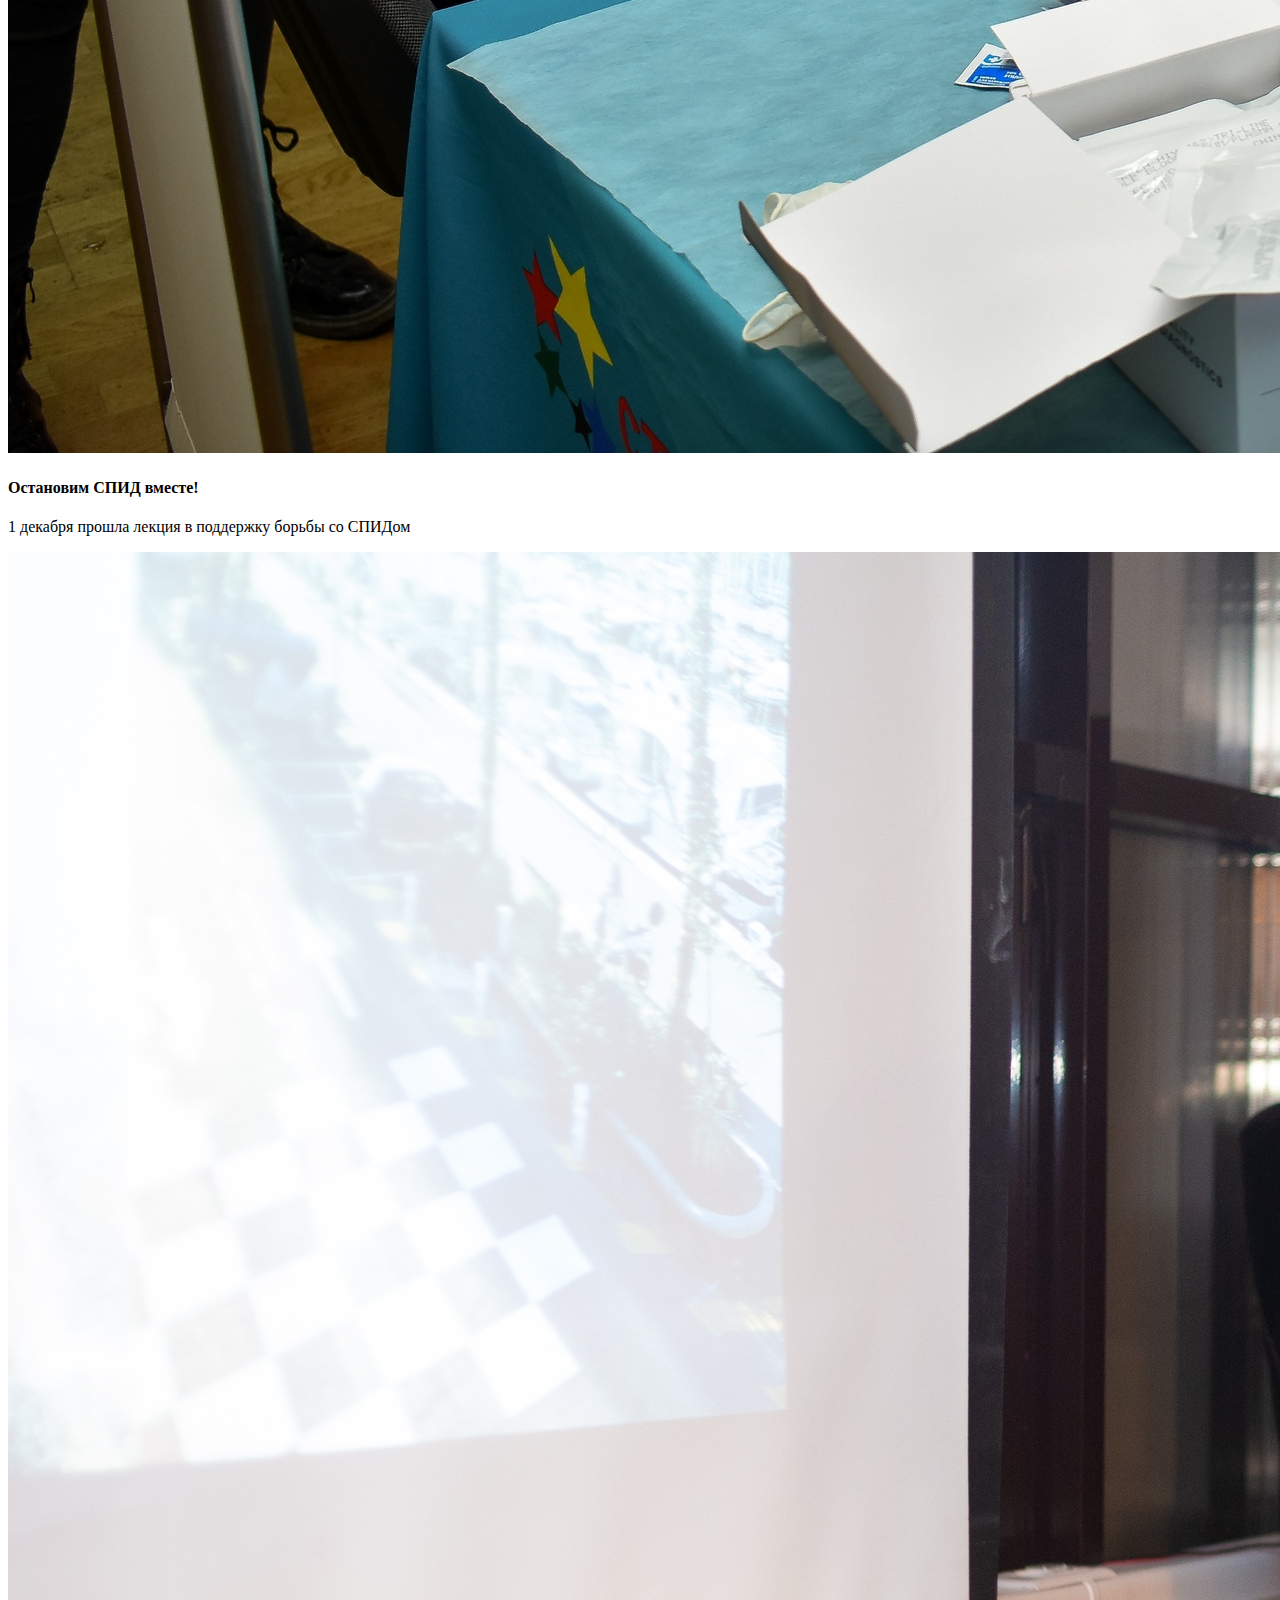
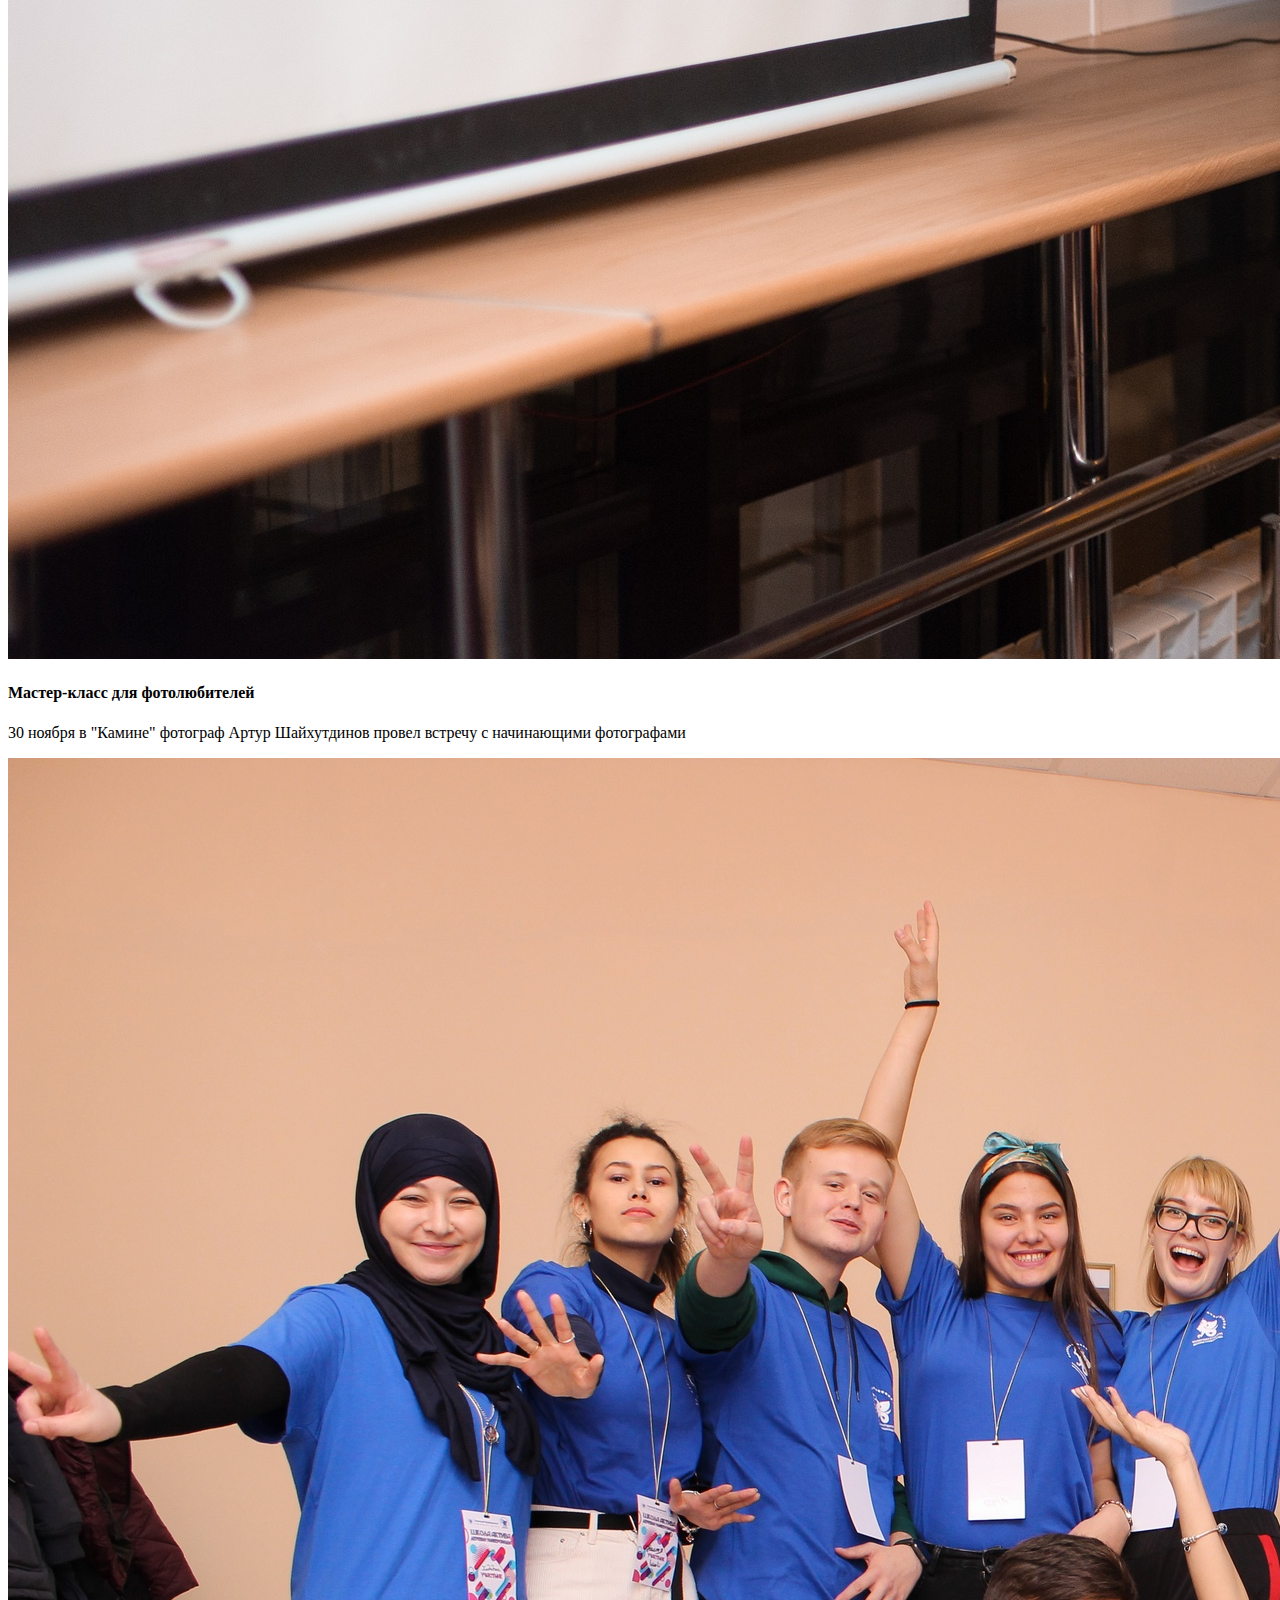
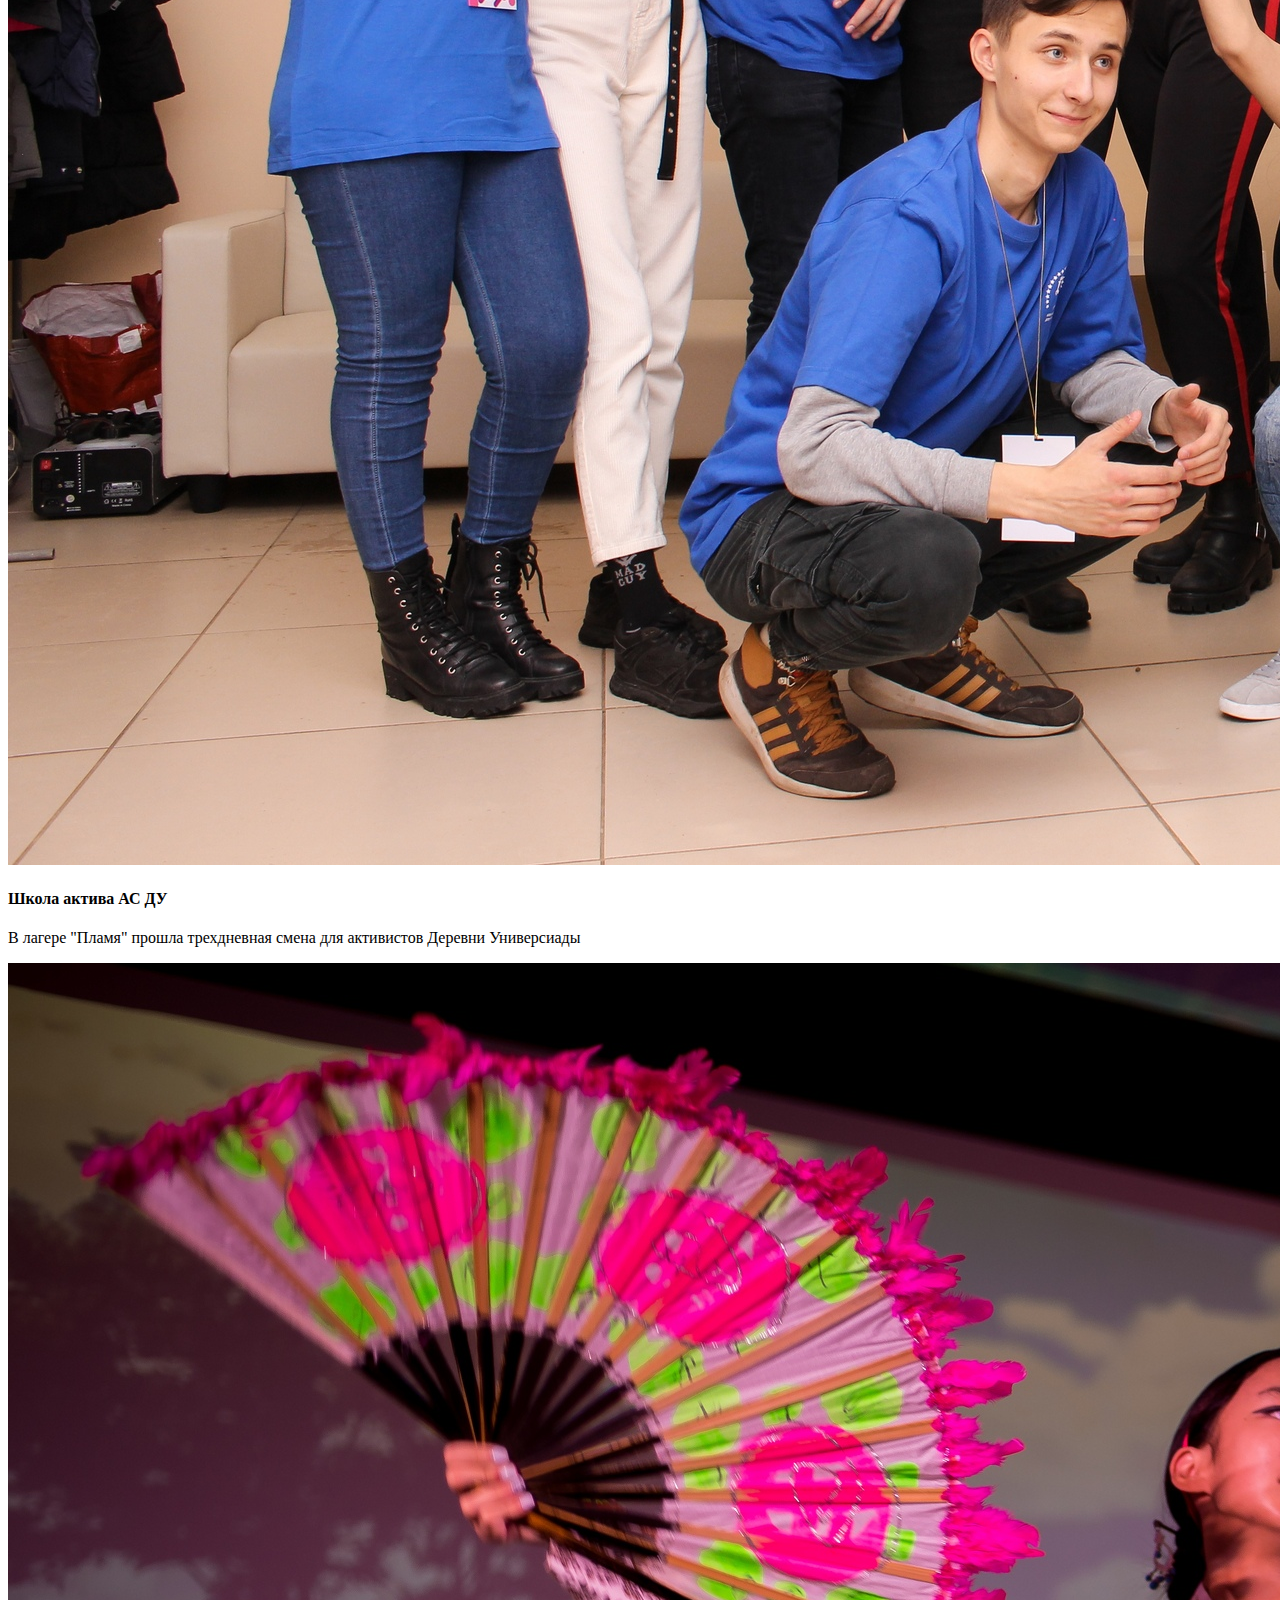
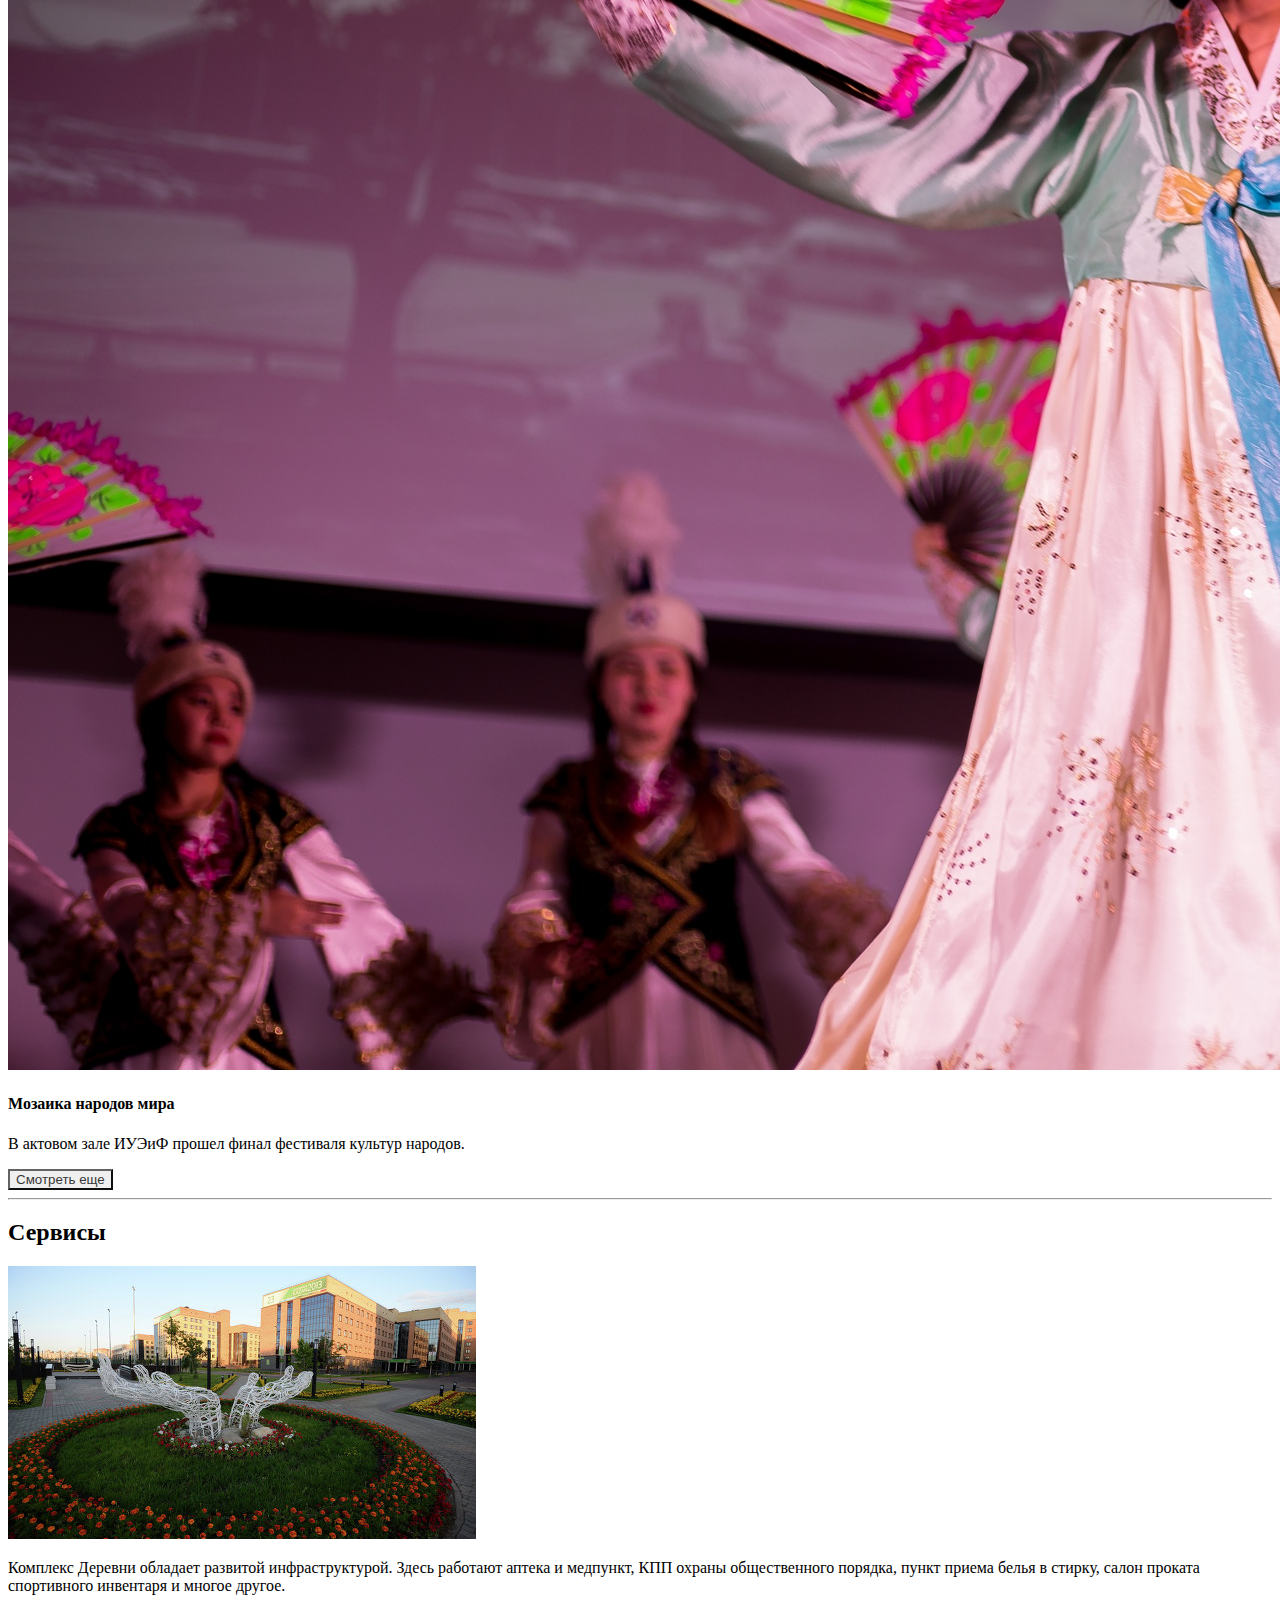
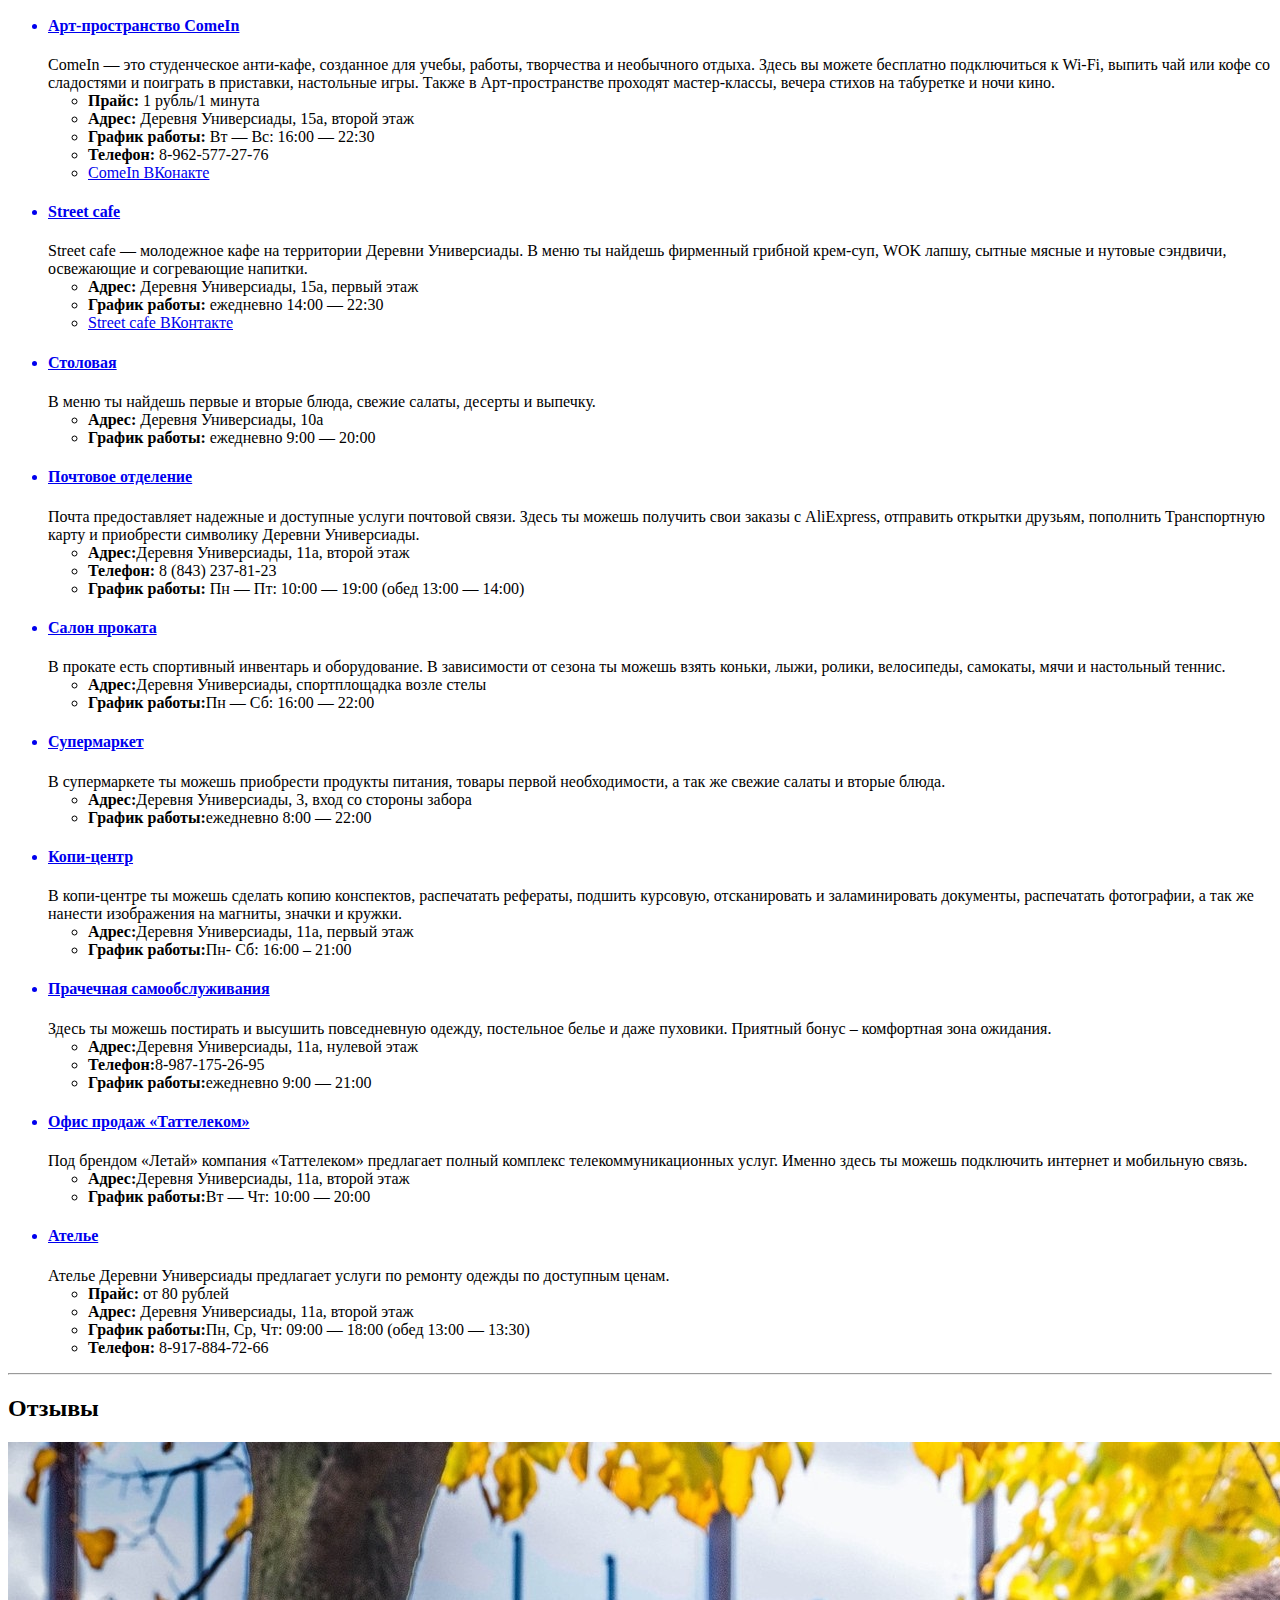
==== commit 77498489: "Update affiche" ====
--- a/index.html
+++ b/index.html
@@ -6,11 +6,13 @@
     <meta name="viewport" content="width=device-width, initial-scale=1, shrink-to-fit=no">
     <meta http-equiv="x-ua-compatible" content="ie=edge">
     <title>Деревня Универсиады</title>
+    <link rel="shortcut icon" href="img/favicon.ico" type="image/x-icon">
     <link rel="stylesheet" href="https://maxcdn.bootstrapcdn.com/font-awesome/4.7.0/css/font-awesome.min.css">
     <link href="css/bootstrap.min.css" rel="stylesheet">
     <link href="css/mdb.min.css" rel="stylesheet">
     <link href="css/style.css" rel="stylesheet">
     <script src="js/jquery-3.3.1.min.js"></script>
+    <script src="js/affiche.js"></script>
 </head>
 <body>
 <header>
@@ -234,6 +236,34 @@
                     <h4 class="my-4 font-weight-bold">Мозаика народов мира</h4>
                     <p class="grey-text">В актовом зале ИУЭиФ прошел финал фестиваля культур народов.</p>
                 </div>
+
+                <div id="noneDisplay">
+                    <div class="row">
+                <div class="col-lg-4 col-md-12 mb-4">
+                    <div class="view overlay zoom">
+                        <img src="img/feed7.jpg" alt="" class="img-fluid">
+                        <div class="mask flex-center"></div>
+                    </div>
+                    <h4 class="my-4 font-weight-bold">Дыши свободно!</h4>
+                    <p class="grey-text">15 ноября Добровольческий клуб провел акцию против курения</p>
+                </div>
+                <div class="col-lg-4 col-md-6 mb-4">
+                    <div class="view overlay zoom">
+                        <img src="img/feed8.jpg" alt="" class="img-fluid">
+                        <div class="mask flex-center"></div>
+                    </div>
+                    <h4 class="my-4 font-weight-bold">Перетягивание каната</h4>
+                    <p class="grey-text">В рамках "Фестиваля культур народов" прошло соревнование по перетягиванию каната</p>
+                </div>
+                <div class="col-lg-4 col-md-6 mb-4">
+                    <div class="view overlay zoom">
+                        <img src="img/feed9.jpg" alt="" class="img-fluid">
+                        <div class="mask flex-center"></div>
+                    </div>
+                    <h4 class="my-4 font-weight-bold">Шахматный турнир</h4>
+                    <p class="grey-text">11 ноября прошло серовнование по шахматам</p>
+                </div></div></div>
+                    <button type="button" class="text-center btn btn-outline-primary btn-block" id="button-affiche" onclick="show()">Смотреть еще</button>
             </div>
         </section>
         <hr class="my-5">
--- a/css/style.css
+++ b/css/style.css
@@ -13,6 +13,13 @@
 #logo {
     width: 80px;
     height: 50px;
+}
+#button-affiche{
+    border-color: #636363 !important;
+    color: #383838 !important;
+}
+#noneDisplay{
+    display: none;
 }
 
 @media (max-width: 768px) {
